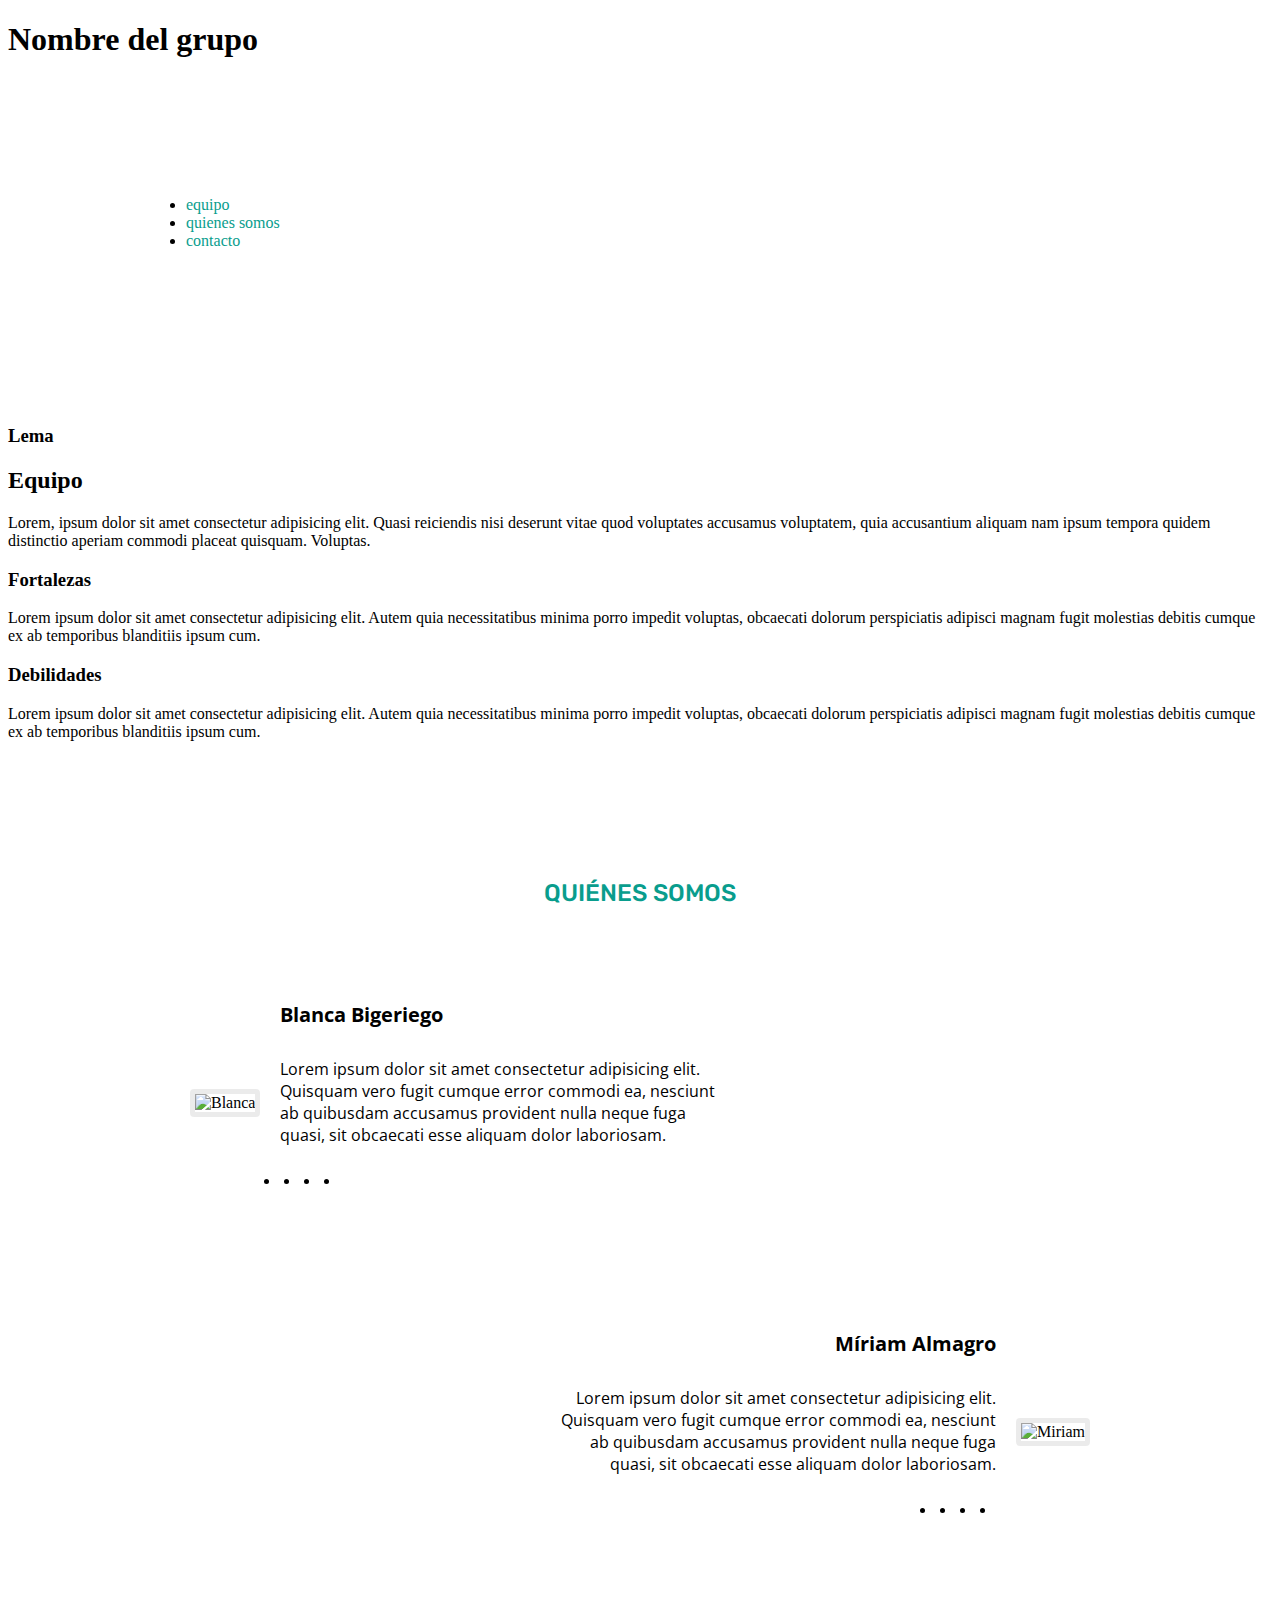
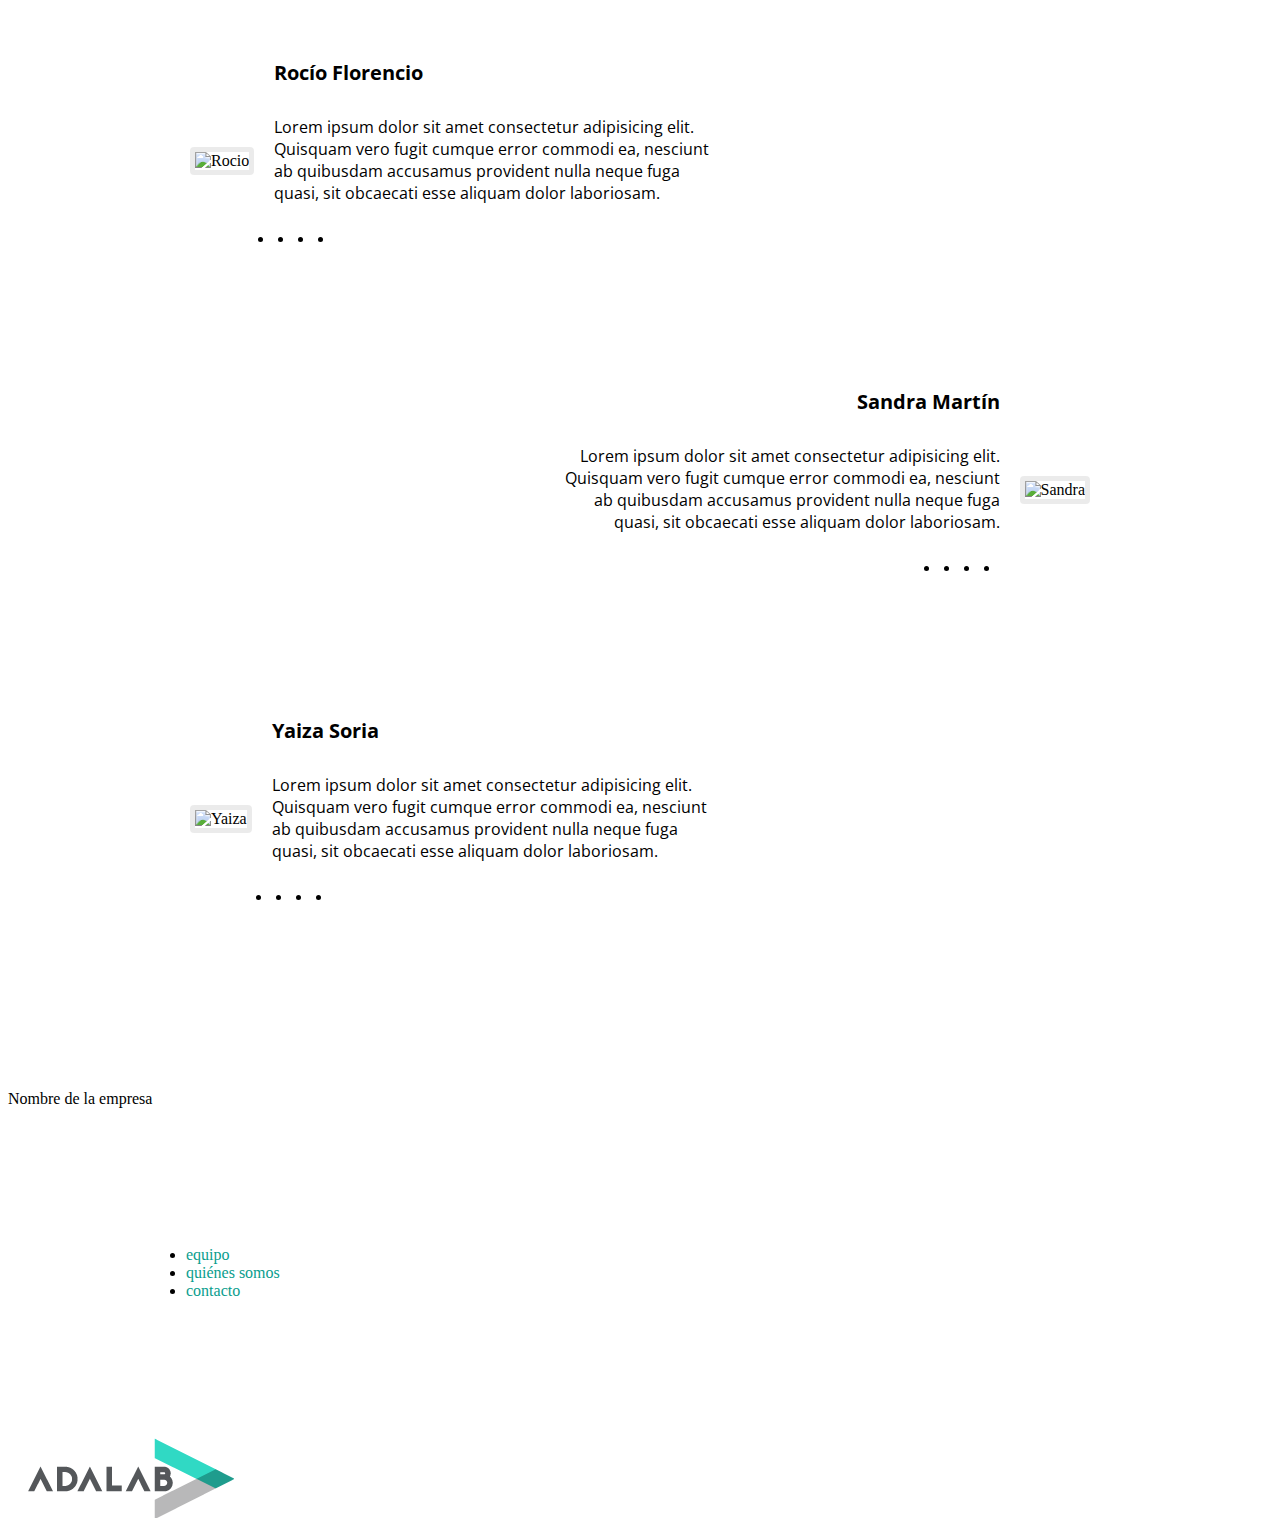
==== index.html @ 080df931 "responsive people section" ====
<!DOCTYPE html>
<html lang="es">

<head>
    <meta charset="UTF-8">
    <meta http-equiv="X-UA-Compatible" content="IE=edge">
    <meta name="viewport" content="width=device-width, initial-scale=1.0">
    <title>Stranger Coders</title>
    <link rel="stylesheet" href="./styles/reset.css">
    <link rel="stylesheet" href="./styles/main.css">
    <link rel="preconnect" href="https://fonts.googleapis.com">
    <link rel="preconnect" href="https://fonts.gstatic.com" crossorigin>
    <link href="https://fonts.googleapis.com/css2?family=Rubik:wght@500&display=swap" rel="stylesheet">
    <link href="https://fonts.googleapis.com/css2?family=Open+Sans:wght@300&family=Rubik:wght@500&display=swap" rel="stylesheet">
    <script src="https://kit.fontawesome.com/6d7b554f88.js" crossorigin="anonymous"></script>


</head>

<body>
    <header class="header">
        <h1 class="title">Nombre del grupo</h1>
        <nav class="menu">
            <ul class="container">
                <li class="item"><a href="" class="link">equipo</a></li>
                <li class="item"><a href="" class="link">quienes somos</a></li>
                <li class="item"><a href="" class="link">contacto</a></li>
            </ul>
        </nav>
    </header>

    <main class="main">
        <section class="hero">
            <img class="image-hero" src="" alt="">
            <h3 class="claim">Lema</h3>
        </section>

        <section class="team">
            <h2 class="title-team">Equipo</h2>
            <p class="text team-text">Lorem, ipsum dolor sit amet consectetur adipisicing elit. Quasi reiciendis nisi
                deserunt vitae quod
                voluptates accusamus voluptatem, quia accusantium aliquam nam ipsum tempora quidem distinctio aperiam
                commodi placeat quisquam. Voluptas.</p>
        </section>

        <section class="strengths-weaknesses">
            <section class="strengths">
                <h3 class="titlesw">Fortalezas</h3>
                <p class="text textsw">Lorem ipsum dolor sit amet consectetur adipisicing elit. Autem quia
                    necessitatibus minima porro
                    impedit
                    voluptas, obcaecati dolorum perspiciatis adipisci magnam fugit molestias debitis cumque ex ab
                    temporibus
                    blanditiis ipsum cum.</p>
            </section>

            <section class="weaknesses">
                <h3 class="titlesw">Debilidades</h3>
                <p class="text textsw">Lorem ipsum dolor sit amet consectetur adipisicing elit. Autem quia
                    necessitatibus minima porro
                    impedit
                    voluptas, obcaecati dolorum perspiciatis adipisci magnam fugit molestias debitis cumque ex ab
                    temporibus
                    blanditiis ipsum cum.</p>
            </section>
        </section>

        <section class="container people">
            <h2 class="title-people">QUIÉNES SOMOS</h2>
            <section class="person person-left">
                <div class="photo-container">
                    <img class="photo photo1" src="./images/photo-temp.jpg" alt="Blanca"></div>
                <div class="text-container">
                    <h3 class="name">Blanca Bigeriego</h3>
                    <p class="description">Lorem ipsum dolor sit amet consectetur adipisicing elit. Quisquam vero fugit
                    cumque error commodi
                    ea, nesciunt ab quibusdam accusamus provident nulla neque fuga quasi, sit obcaecati esse aliquam
                    dolor laboriosam.</p>
                    <ul class="socialmedia socialmedia-left">
                        <li class="item"><a class="link" href=""><i class="fa-brands fa-twitter"></i></a></li>
                        <li class="item"><a class="link" href=""><i class="fa-brands fa-linkedin-in"></i></a></li>
                        <li class="item"><a class="link" href=""><i class="fa-brands fa-github-alt"></i></a></li>
                        <li class="item"><a class="link" href=""><i class="fa-solid fa-envelope"></i></a></li>
                    </ul>
                </div>
            </section>

            <section class="person person-right">
                <div class="photo-container">
                    <img class="photo photo2" src="./images/photo-temp.jpg" alt="Miriam"></div>
                <div class="text-container">
                    <h3 class="name">Míriam Almagro</h3>
                    <p class="description">Lorem ipsum dolor sit amet consectetur adipisicing elit. Quisquam vero fugit
                    cumque error commodi
                    ea, nesciunt ab quibusdam accusamus provident nulla neque fuga quasi, sit obcaecati esse aliquam
                    dolor laboriosam.</p>
                    <ul class="socialmedia socialmedia-right">
                        <li class="item"><a class="link" href=""><i class="fa-brands fa-twitter"></i></a></li>
                        <li class="item"><a class="link" href=""><i class="fa-brands fa-linkedin-in"></i></a></li>
                        <li class="item"><a class="link" href=""><i class="fa-brands fa-github-alt"></i></a></li>
                        <li class="item"><a class="link" href=""><i class="fa-solid fa-envelope"></i></a></li>
                        </ul>                    
                </div>
            </section>

            <section class="person person-left">
                <div class="photo-container">
                    <img class="photo photo3" src="./images/photo-temp.jpg" alt="Rocio">
                </div>
                <div class="text-container">
                    <h3 class="name">Rocío Florencio</h3>
                    <p class="description">Lorem ipsum dolor sit amet consectetur adipisicing elit. Quisquam vero fugit
                    cumque error commodi
                    ea, nesciunt ab quibusdam accusamus provident nulla neque fuga quasi, sit obcaecati esse aliquam
                    dolor laboriosam.</p>
                    <ul class="socialmedia socialmedia-left">
                        <li class="item"><a class="link" href=""><i class="fa-brands fa-twitter"></i></a></li>
                        <li class="item"><a class="link" href=""><i class="fa-brands fa-linkedin-in"></i></a></li>
                        <li class="item"><a class="link" href=""><i class="fa-brands fa-github-alt"></i></a></li>
                        <li class="item"><a class="link" href=""><i class="fa-solid fa-envelope"></i></a></li>
                    </ul>
                </div>
            </section>

            <section class="person person-right">
                <div class="photo-container">
                    <img class="photo photo4" src="./images/photo-temp.jpg" alt="Sandra">
                </div>
                <div class="text-container">
                    <h3 class="name">Sandra Martín</h3>
                    <p class="description">Lorem ipsum dolor sit amet consectetur adipisicing elit. Quisquam vero fugit
                    cumque error commodi
                    ea, nesciunt ab quibusdam accusamus provident nulla neque fuga quasi, sit obcaecati esse aliquam
                    dolor laboriosam.</p>
                    <ul class="socialmedia socialmedia-right">
                        <li class="item"><a class="link" href=""><i class="fa-brands fa-twitter"></i></a></li>
                        <li class="item"><a class="link" href=""><i class="fa-brands fa-linkedin-in"></i></a></li>
                        <li class="item"><a class="link" href=""><i class="fa-brands fa-github-alt"></i></a></li>
                        <li class="item"><a class="link" href=""><i class="fa-solid fa-envelope"></i></a></li>
                    </ul>
                </div>
            </section>
            
            <section class="person person-left">
                <div class="photo-container">
                    <img class="photo photo5" src="./images/photo-temp.jpg" alt="Yaiza">
                </div>
                <div class="text-container">
                    <h3 class="name">Yaiza Soria</h3>
                    <p class="description">Lorem ipsum dolor sit amet consectetur adipisicing elit. Quisquam vero fugit
                    cumque error commodi
                    ea, nesciunt ab quibusdam accusamus provident nulla neque fuga quasi, sit obcaecati esse aliquam
                    dolor laboriosam.</p>                
                    <ul class="socialmedia socialmedia-left">
                        <li class="item"><a class="link" href=""><i class="fa-brands fa-twitter"></i></a></li>
                        <li class="item"><a class="link" href=""><i class="fa-brands fa-linkedin-in"></i></a></li>
                        <li class="item"><a class="link" href=""><i class="fa-brands fa-github-alt"></i></a></li>
                        <li class="item"><a class="link" href=""><i class="fa-solid fa-envelope"></i></a></li>
                    </ul>                
                </div>
            </section>
        </section>

    </main>

    <footer class="footer">
        <p class="company-name">Nombre de la empresa</p>
        <nav class="menu">
            <ul class="container">
                <li class="item"><a href="" class="link">equipo</a></li>
                <li class="item"><a href="" class="link">quiénes somos</a></li>
                <li class="item"><a href="" class="link">contacto</a></li>
            </ul>
        </nav>
        <img class="logo" src="./images/logo-adalab.png" alt="Logo Adalab">

    </footer>
</body>


</html>
---- styles/main.css ----
:root{
--dark-green: #099d8d;
--light-green: #14d9c4;

}

.container{
    margin: 1.875rem 0.9375rem;
    max-width: 100vw;
}

.title-people{
    color: var(--dark-green);
    font-size: 1.5rem;
    font-weight: 500;
    text-align: center;
    font-family: 'rubik', sans-serif;
    margin: 1.25rem 0;
}

.person{
    display: flex;
    flex-direction: column;
    align-items: center;
    text-align: center;
}

.person .photo{
    height: 11.25rem;
    width: 11.25rem;
    border: solid 0.3125rem rgba(0, 0, 0, 0.08);
    border-radius: 0.25rem;
}

.photo-container{
    padding-top: 1.25rem;
}

.people .name{
    font-family: 'Open Sans', sans-serif;
    font-size: 1.25rem;
    font-weight: bold;
    padding: 0.625rem 0;
}

.person .description{
    padding: 0 0.3125rem;
    font-family: 'Open Sans', sans-serif;  
    max-width: 290px;  
}

.socialmedia{
    display: flex;
    flex-direction: row;
    justify-content: center;
    padding: 0.625rem 0;
    gap: 1.25rem;
}

.link{
color: var(--dark-green);
text-decoration: none;
}

@media all and (min-width: 768px){
    
    .person-left{
        display: flex;
        flex-direction: row;
        margin: 2.75rem;
        text-align: left;
        
    }

    .person-right{
        display: flex;
        flex-direction: row-reverse;
        justify-content: flex-start;
        margin: 2.75rem;
        text-align: right;
        
    }
    
    .text-container{
        padding: 1.25rem;
    }

    .socialmedia-left{
        justify-content: flex-start;
    }

    .socialmedia-right{
        justify-content: flex-end;
    }

    .person .description{
        padding: 0;
        max-width: 27.4375rem;
}
    .container{
        margin: 2.8125rem;
    }
}

@media all and (min-width: 1200px){
    .people{
        margin: 0 8.625rem;
        
}
    .person .description{
        max-width: 27.4375rem;
        padding: 0;
    }

    .container{
        margin: 8.625rem;
    }
}
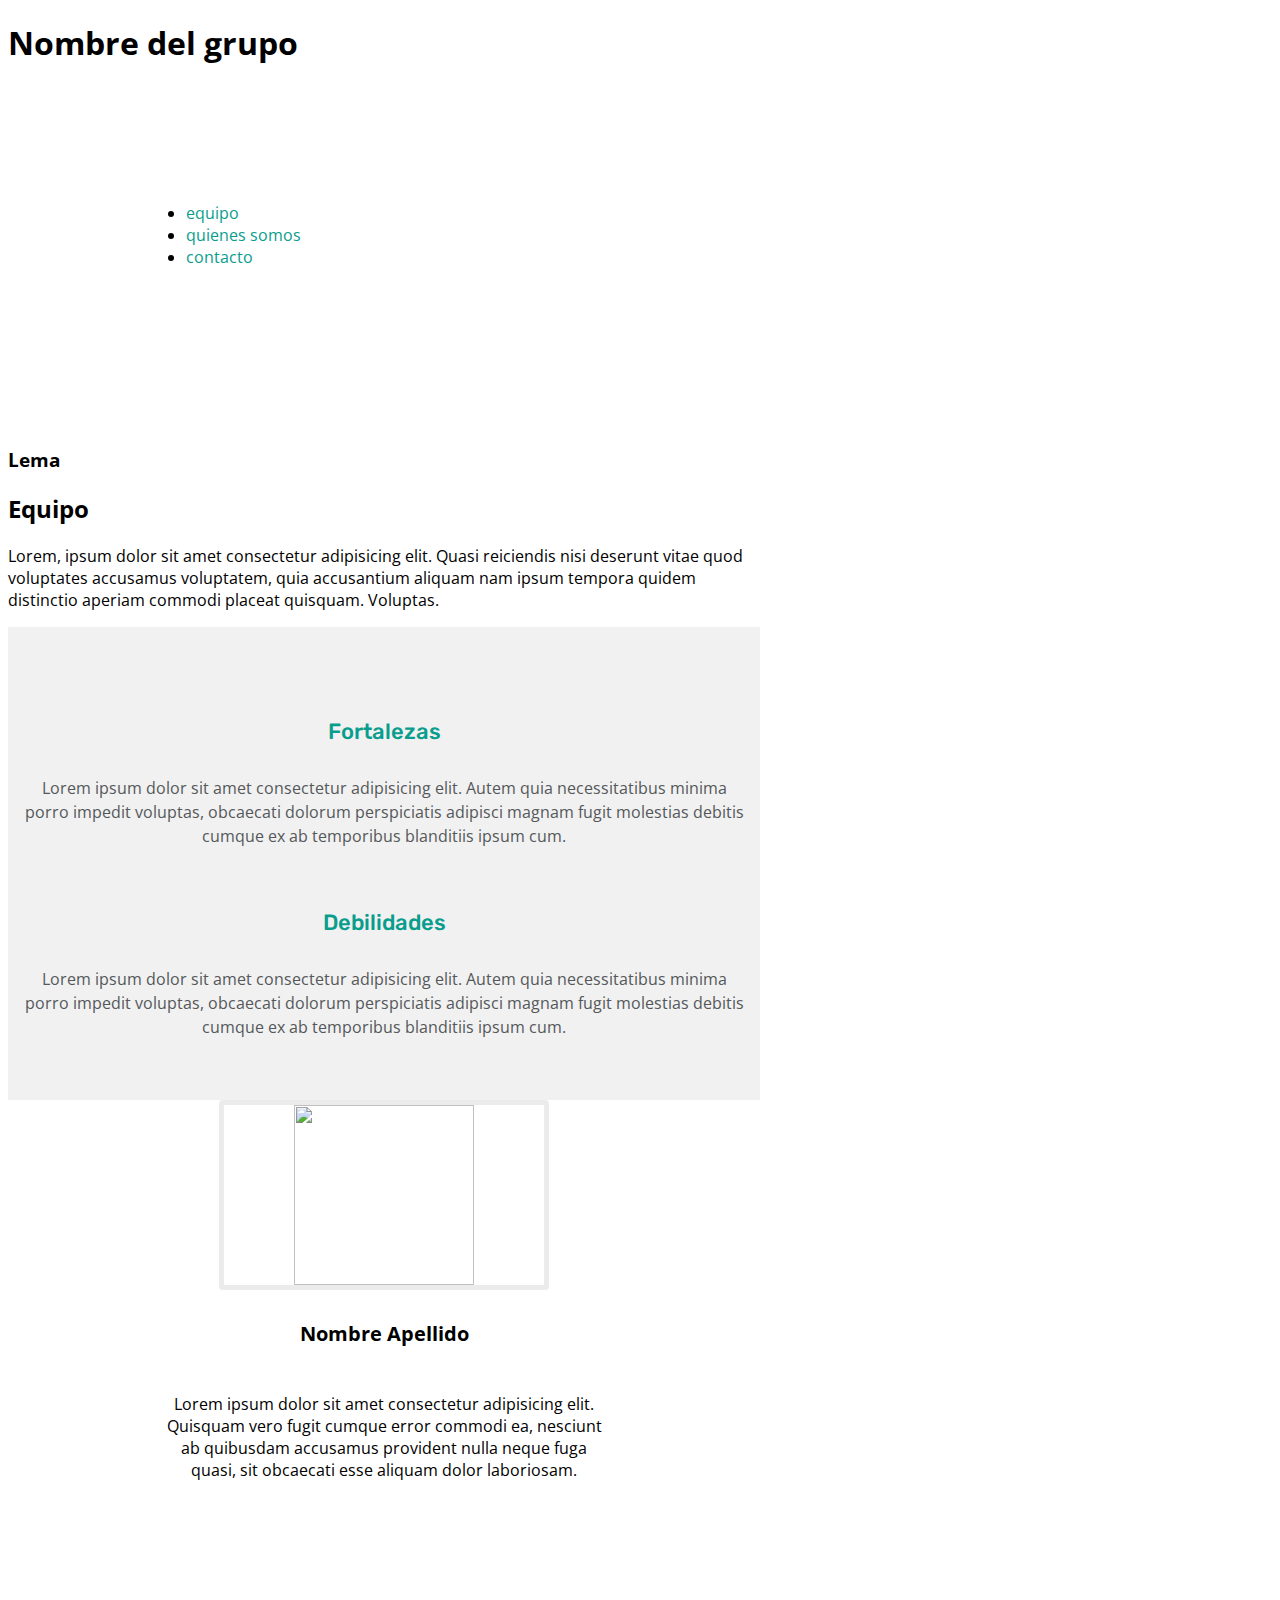
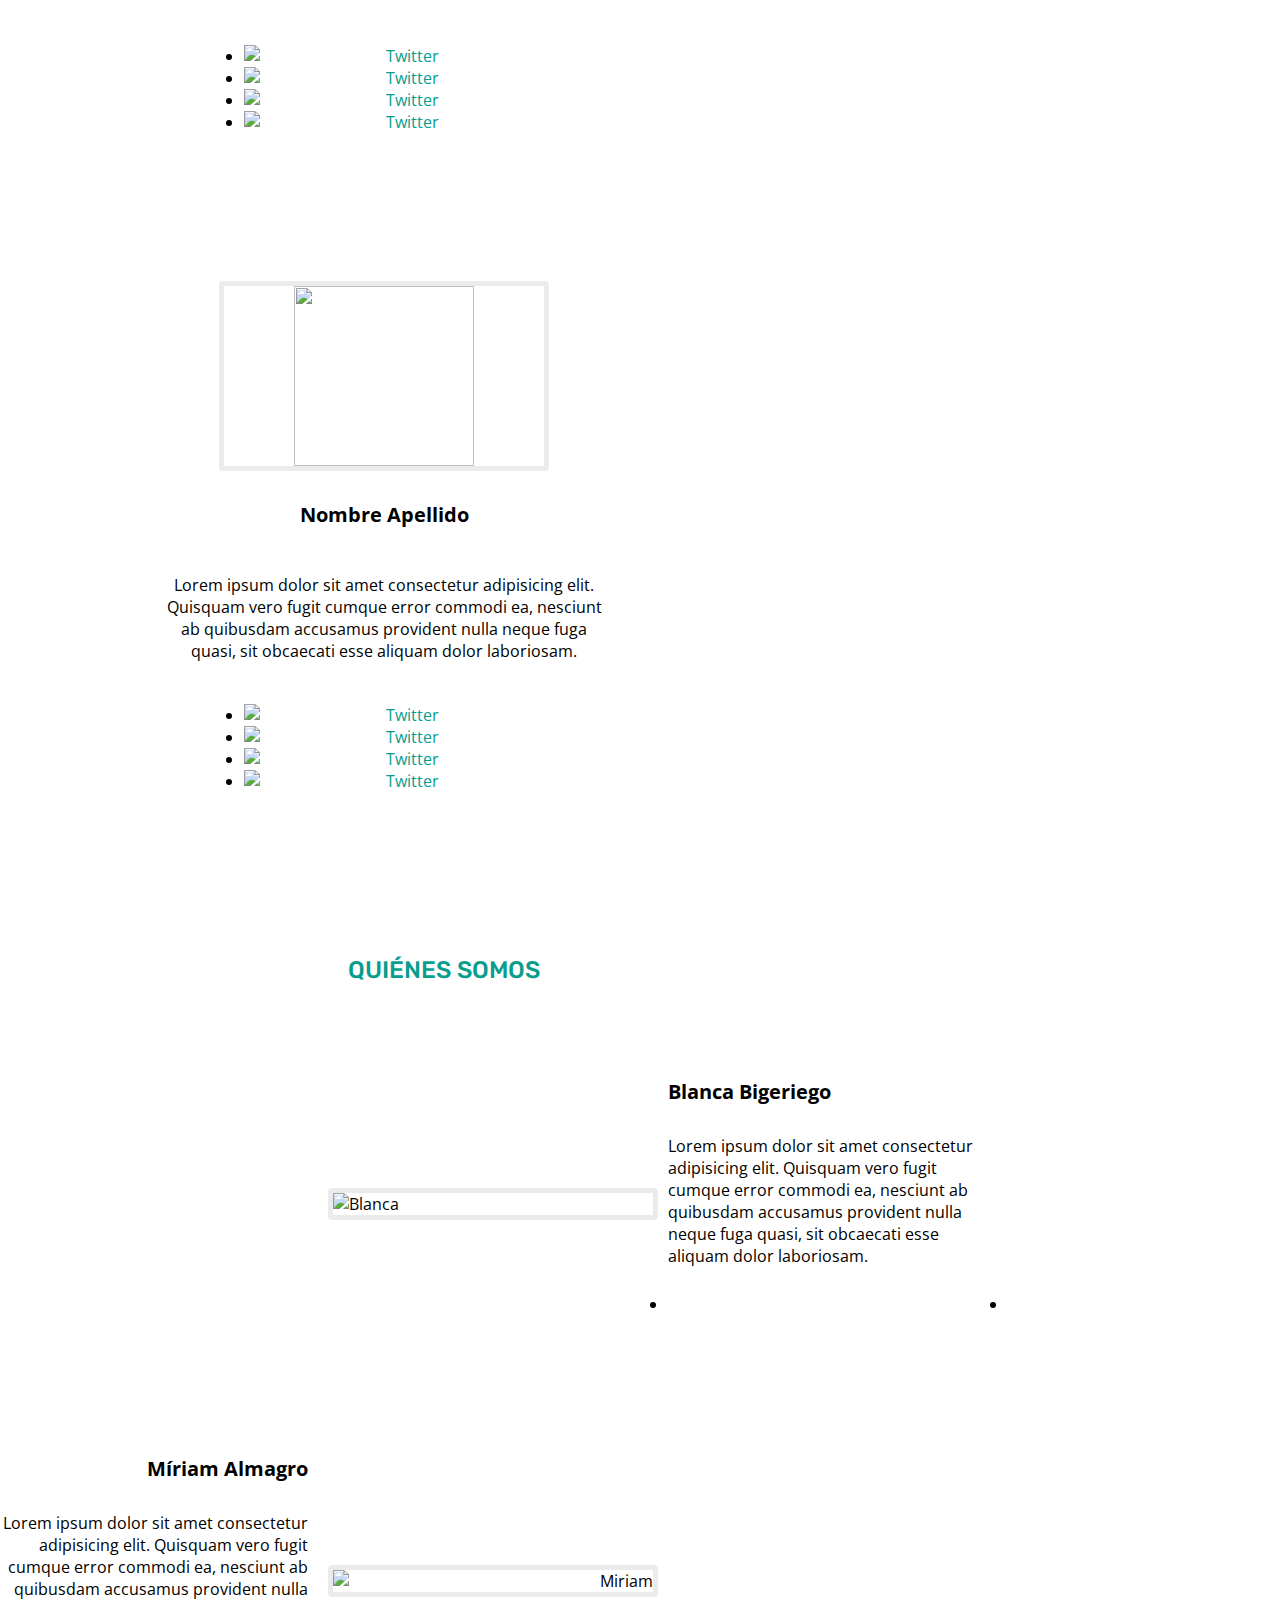
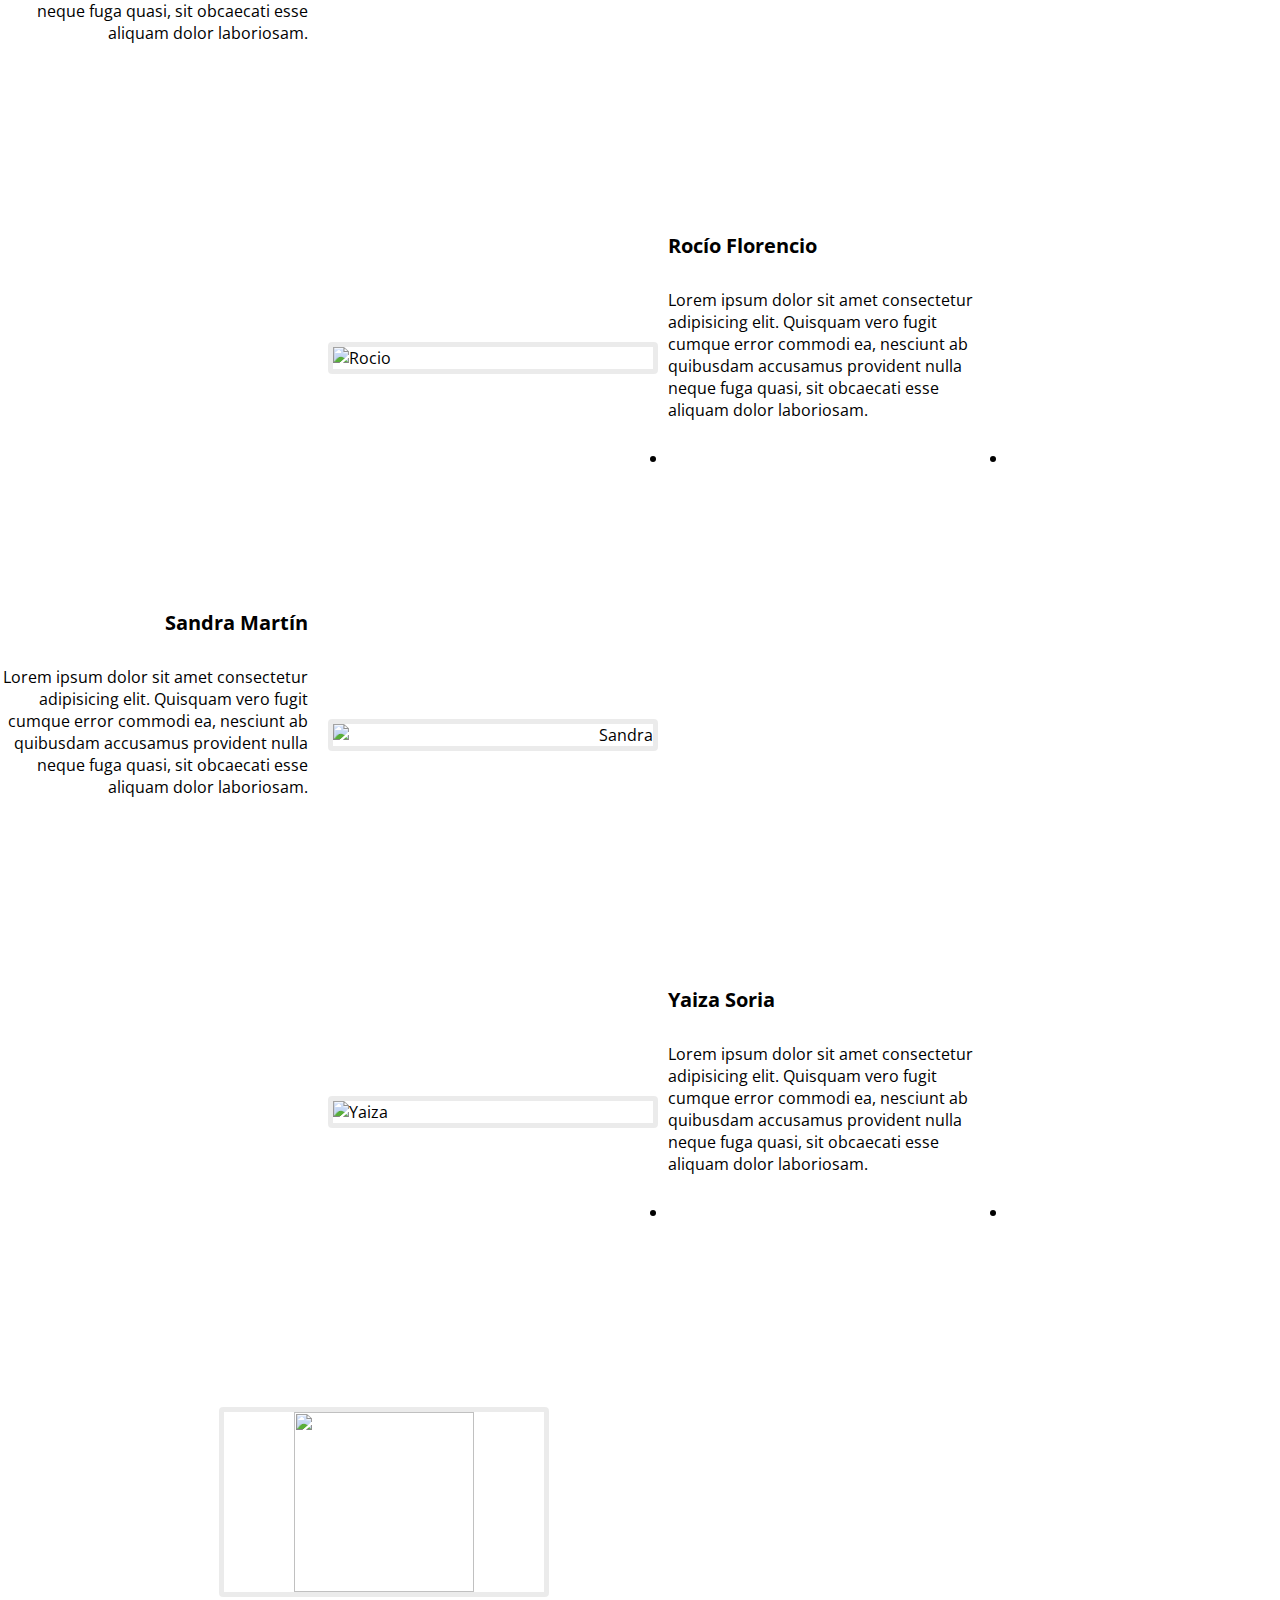
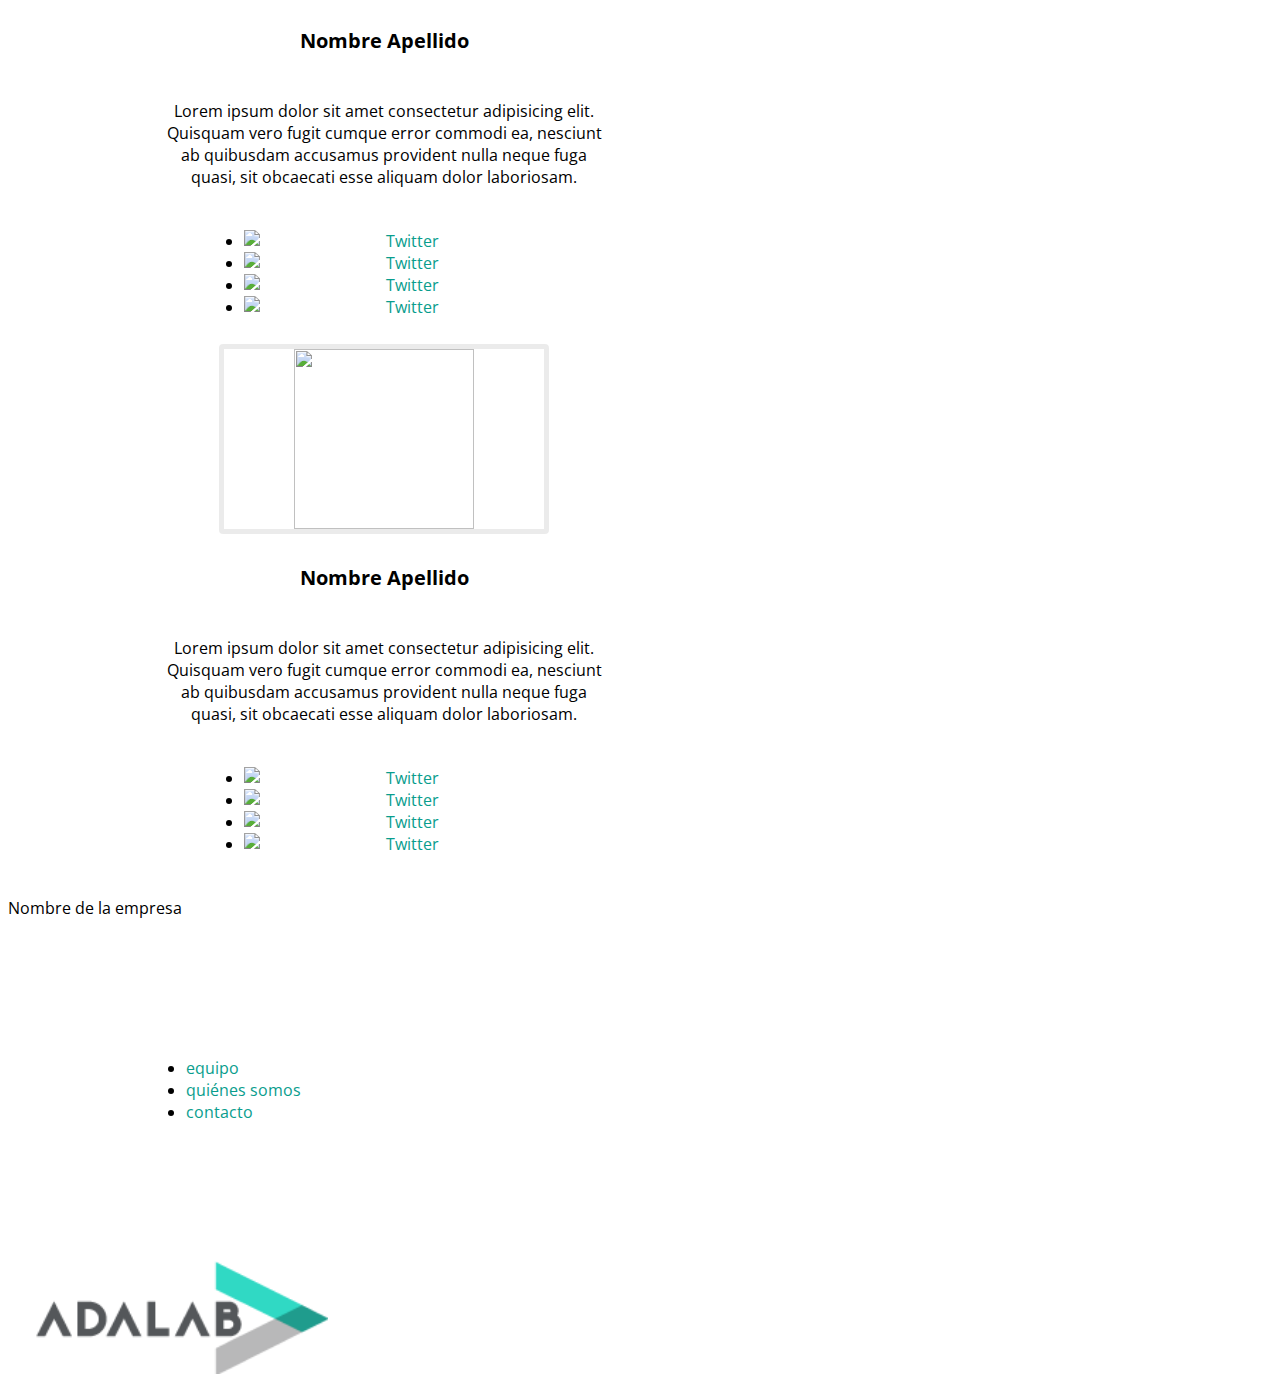
==== commit 14b461a3: "responsive people section" ====
--- a/index.html
+++ b/index.html
@@ -1,68 +1,131 @@
 <!DOCTYPE html>
 <html lang="es">
-
-<head>
-    <meta charset="UTF-8">
-    <meta http-equiv="X-UA-Compatible" content="IE=edge">
-    <meta name="viewport" content="width=device-width, initial-scale=1.0">
+  <head>
+    <meta charset="UTF-8" />
+    <meta http-equiv="X-UA-Compatible" content="IE=edge" />
+    <meta name="viewport" content="width=device-width, initial-scale=1.0" />
     <title>Stranger Coders</title>
-    <link rel="stylesheet" href="./styles/reset.css">
-    <link rel="stylesheet" href="./styles/main.css">
-    <link rel="preconnect" href="https://fonts.googleapis.com">
-    <link rel="preconnect" href="https://fonts.gstatic.com" crossorigin>
-    <link href="https://fonts.googleapis.com/css2?family=Rubik:wght@500&display=swap" rel="stylesheet">
-    <link href="https://fonts.googleapis.com/css2?family=Open+Sans:wght@300&family=Rubik:wght@500&display=swap" rel="stylesheet">
-    <script src="https://kit.fontawesome.com/6d7b554f88.js" crossorigin="anonymous"></script>
-
-
-</head>
-
-<body>
+    <link rel="stylesheet" href="./styles/reset.css" />
+    <link rel="stylesheet" href="./styles/main.css" />
+    <link rel="preconnect" href="https://fonts.googleapis.com" />
+    <link rel="preconnect" href="https://fonts.gstatic.com" crossorigin />
+    <link
+      href="https://fonts.googleapis.com/css2?family=Rubik:wght@500&display=swap"
+      rel="stylesheet"
+    />
+    <link
+      href="https://fonts.googleapis.com/css2?family=Open+Sans:wght@300&family=Rubik:wght@500&display=swap"
+      rel="stylesheet"
+    />
+    <script
+      src="https://kit.fontawesome.com/6d7b554f88.js"
+      crossorigin="anonymous"
+    ></script>
+  </head>
+
+  <body>
     <header class="header">
-        <h1 class="title">Nombre del grupo</h1>
-        <nav class="menu">
+      <h1 class="title">Nombre del grupo</h1>
+      <nav class="menu">
+        <ul class="container">
+          <li class="item"><a href="" class="link">equipo</a></li>
+          <li class="item"><a href="" class="link">quienes somos</a></li>
+          <li class="item"><a href="" class="link">contacto</a></li>
+        </ul>
+      </nav>
+    </header>
+
+    <main class="main">
+      <section class="hero">
+        <img class="image-hero" src="" alt="" />
+        <h3 class="claim">Lema</h3>
+      </section>
+
+      <section class="team">
+        <h2 class="title-team">Equipo</h2>
+        <p class="text team-text">
+          Lorem, ipsum dolor sit amet consectetur adipisicing elit. Quasi
+          reiciendis nisi deserunt vitae quod voluptates accusamus voluptatem,
+          quia accusantium aliquam nam ipsum tempora quidem distinctio aperiam
+          commodi placeat quisquam. Voluptas.
+        </p>
+      </section>
+
+      <section class="strengths-weaknesses">
+        <section class="strengths">
+          <h3 class="titlesw">Fortalezas</h3>
+          <p class="text textsw">
+            Lorem ipsum dolor sit amet consectetur adipisicing elit. Autem quia
+            necessitatibus minima porro impedit voluptas, obcaecati dolorum
+            perspiciatis adipisci magnam fugit molestias debitis cumque ex ab
+            temporibus blanditiis ipsum cum.
+          </p>
+        </section>
+
+        <section class="weaknesses">
+          <h3 class="titlesw">Debilidades</h3>
+          <p class="text textsw">
+            Lorem ipsum dolor sit amet consectetur adipisicing elit. Autem quia
+            necessitatibus minima porro impedit voluptas, obcaecati dolorum
+            perspiciatis adipisci magnam fugit molestias debitis cumque ex ab
+            temporibus blanditiis ipsum cum.
+          </p>
+        </section>
+      </section>
+
+      <section class="people">
+        <section class="person">
+          <img class="photo photo1" src="" alt="" />
+          <h3 class="name">Nombre Apellido</h3>
+          <p class="description">
+            Lorem ipsum dolor sit amet consectetur adipisicing elit. Quisquam
+            vero fugit cumque error commodi ea, nesciunt ab quibusdam accusamus
+            provident nulla neque fuga quasi, sit obcaecati esse aliquam dolor
+            laboriosam.
+          </p>
+          <nav class="socialmedia">
             <ul class="container">
-                <li class="item"><a href="" class="link">equipo</a></li>
-                <li class="item"><a href="" class="link">quienes somos</a></li>
-                <li class="item"><a href="" class="link">contacto</a></li>
-            </ul>
-        </nav>
-    </header>
-
-    <main class="main">
-        <section class="hero">
-            <img class="image-hero" src="" alt="">
-            <h3 class="claim">Lema</h3>
-        </section>
-
-        <section class="team">
-            <h2 class="title-team">Equipo</h2>
-            <p class="text team-text">Lorem, ipsum dolor sit amet consectetur adipisicing elit. Quasi reiciendis nisi
-                deserunt vitae quod
-                voluptates accusamus voluptatem, quia accusantium aliquam nam ipsum tempora quidem distinctio aperiam
-                commodi placeat quisquam. Voluptas.</p>
-        </section>
-
-        <section class="strengths-weaknesses">
-            <section class="strengths">
-                <h3 class="titlesw">Fortalezas</h3>
-                <p class="text textsw">Lorem ipsum dolor sit amet consectetur adipisicing elit. Autem quia
-                    necessitatibus minima porro
-                    impedit
-                    voluptas, obcaecati dolorum perspiciatis adipisci magnam fugit molestias debitis cumque ex ab
-                    temporibus
-                    blanditiis ipsum cum.</p>
-            </section>
-
-            <section class="weaknesses">
-                <h3 class="titlesw">Debilidades</h3>
-                <p class="text textsw">Lorem ipsum dolor sit amet consectetur adipisicing elit. Autem quia
-                    necessitatibus minima porro
-                    impedit
-                    voluptas, obcaecati dolorum perspiciatis adipisci magnam fugit molestias debitis cumque ex ab
-                    temporibus
-                    blanditiis ipsum cum.</p>
-            </section>
+              <li class="item">
+                <a class="link" href=""><img src="" alt="Twitter" /></a>
+              </li>
+              <li class="item">
+                <a class="link" href=""><img src="" alt="Twitter" /></a>
+              </li>
+              <li class="item">
+                <a class="link" href=""><img src="" alt="Twitter" /></a>
+              </li>
+              <li class="item">
+                <a class="link" href=""><img src="" alt="Twitter" /></a>
+              </li>
+            </ul>
+          </nav>
+        </section>
+
+        <section class="person">
+          <img class="photo photo2" src="" alt="" />
+          <h3 class="name">Nombre Apellido</h3>
+          <p class="description">
+            Lorem ipsum dolor sit amet consectetur adipisicing elit. Quisquam
+            vero fugit cumque error commodi ea, nesciunt ab quibusdam accusamus
+            provident nulla neque fuga quasi, sit obcaecati esse aliquam dolor
+            laboriosam.
+          </p>
+          <nav class="socialmedia">
+            <ul cla="container">
+              <li class="item">
+                <a class="link" href=""><img src="" alt="Twitter" /></a>
+              </li>
+              <li class="item">
+                <a class="link" href=""><img src="" alt="Twitter" /></a>
+              </li>
+              <li class="item">
+                <a class="link" href=""><img src="" alt="Twitter" /></a>
+              </li>
+              <li class="item">
+                <a class="link" href=""><img src="" alt="Twitter" /></a>
+              </li>
+            </ul>
+          </nav>
         </section>
 
         <section class="container people">
@@ -160,22 +223,71 @@
                 </div>
             </section>
         </section>
-
+        <section class="person">
+          <img class="photo photo4" src="" alt="" />
+          <h3 class="name">Nombre Apellido</h3>
+          <p class="description">
+            Lorem ipsum dolor sit amet consectetur adipisicing elit. Quisquam
+            vero fugit cumque error commodi ea, nesciunt ab quibusdam accusamus
+            provident nulla neque fuga quasi, sit obcaecati esse aliquam dolor
+            laboriosam.
+          </p>
+          <nav class="socialmedia">
+            <ul cla="container">
+              <li class="item">
+                <a class="link" href=""><img src="" alt="Twitter" /></a>
+              </li>
+              <li class="item">
+                <a class="link" href=""><img src="" alt="Twitter" /></a>
+              </li>
+              <li class="item">
+                <a class="link" href=""><img src="" alt="Twitter" /></a>
+              </li>
+              <li class="item">
+                <a class="link" href=""><img src="" alt="Twitter" /></a>
+              </li>
+            </ul>
+          </nav>
+        </section>
+        <section class="person">
+          <img class="photo photo5" src="" alt="" />
+          <h3 class="name">Nombre Apellido</h3>
+          <p class="description">
+            Lorem ipsum dolor sit amet consectetur adipisicing elit. Quisquam
+            vero fugit cumque error commodi ea, nesciunt ab quibusdam accusamus
+            provident nulla neque fuga quasi, sit obcaecati esse aliquam dolor
+            laboriosam.
+          </p>
+          <nav class="socialmedia">
+            <ul cla="container">
+              <li class="item">
+                <a class="link" href=""><img src="" alt="Twitter" /></a>
+              </li>
+              <li class="item">
+                <a class="link" href=""><img src="" alt="Twitter" /></a>
+              </li>
+              <li class="item">
+                <a class="link" href=""><img src="" alt="Twitter" /></a>
+              </li>
+              <li class="item">
+                <a class="link" href=""><img src="" alt="Twitter" /></a>
+              </li>
+            </ul>
+          </nav>
+        </section>
+      </section>
     </main>
 
     <footer class="footer">
-        <p class="company-name">Nombre de la empresa</p>
-        <nav class="menu">
-            <ul class="container">
-                <li class="item"><a href="" class="link">equipo</a></li>
-                <li class="item"><a href="" class="link">quiénes somos</a></li>
-                <li class="item"><a href="" class="link">contacto</a></li>
-            </ul>
-        </nav>
-        <img class="logo" src="./images/logo-adalab.png" alt="Logo Adalab">
-
+      <p class="company-name">Nombre de la empresa</p>
+      <nav class="menu">
+        <ul class="container">
+          <li class="item"><a href="" class="link">equipo</a></li>
+          <li class="item"><a href="" class="link">quiénes somos</a></li>
+          <li class="item"><a href="" class="link">contacto</a></li>
+        </ul>
+      </nav>
+      <img class="logo" src="./images/logo-adalab.png" alt="Logo Adalab" />
     </footer>
-</body>
-
-
-</html>+  </body>
+</html>
--- a/styles/main.css
+++ b/styles/main.css
@@ -1,3 +1,46 @@
+*{
+    min-width: 320px;
+    max-width: 768px;
+}
+
+html{
+  font-family: "Open Sans", sans-serif;  
+}
+
+
+
+
+
+.main .strengths-weaknesses{
+    background-color: hsl(240, 1%, 72%, 20%);
+    padding: 30px 15px 45px 15px;
+   
+    
+    
+}
+
+.main .titlesw{
+    color: #099d8d;
+    font-size: 22px;
+    font-family: 'Rubik', sans-serif;
+    text-align: center;
+    font-weight: 500;
+    line-height: 45px;
+    padding-top: 30px;
+    
+
+}
+
+
+
+.main .textsw{
+    
+    font-size: 16px;
+    line-height: 24px;
+    color: #54585a;
+    text-align: center;
+
+}
 :root{
 --dark-green: #099d8d;
 --light-green: #14d9c4;
@@ -115,4 +158,4 @@
     .container{
         margin: 8.625rem;
     }
-}+}
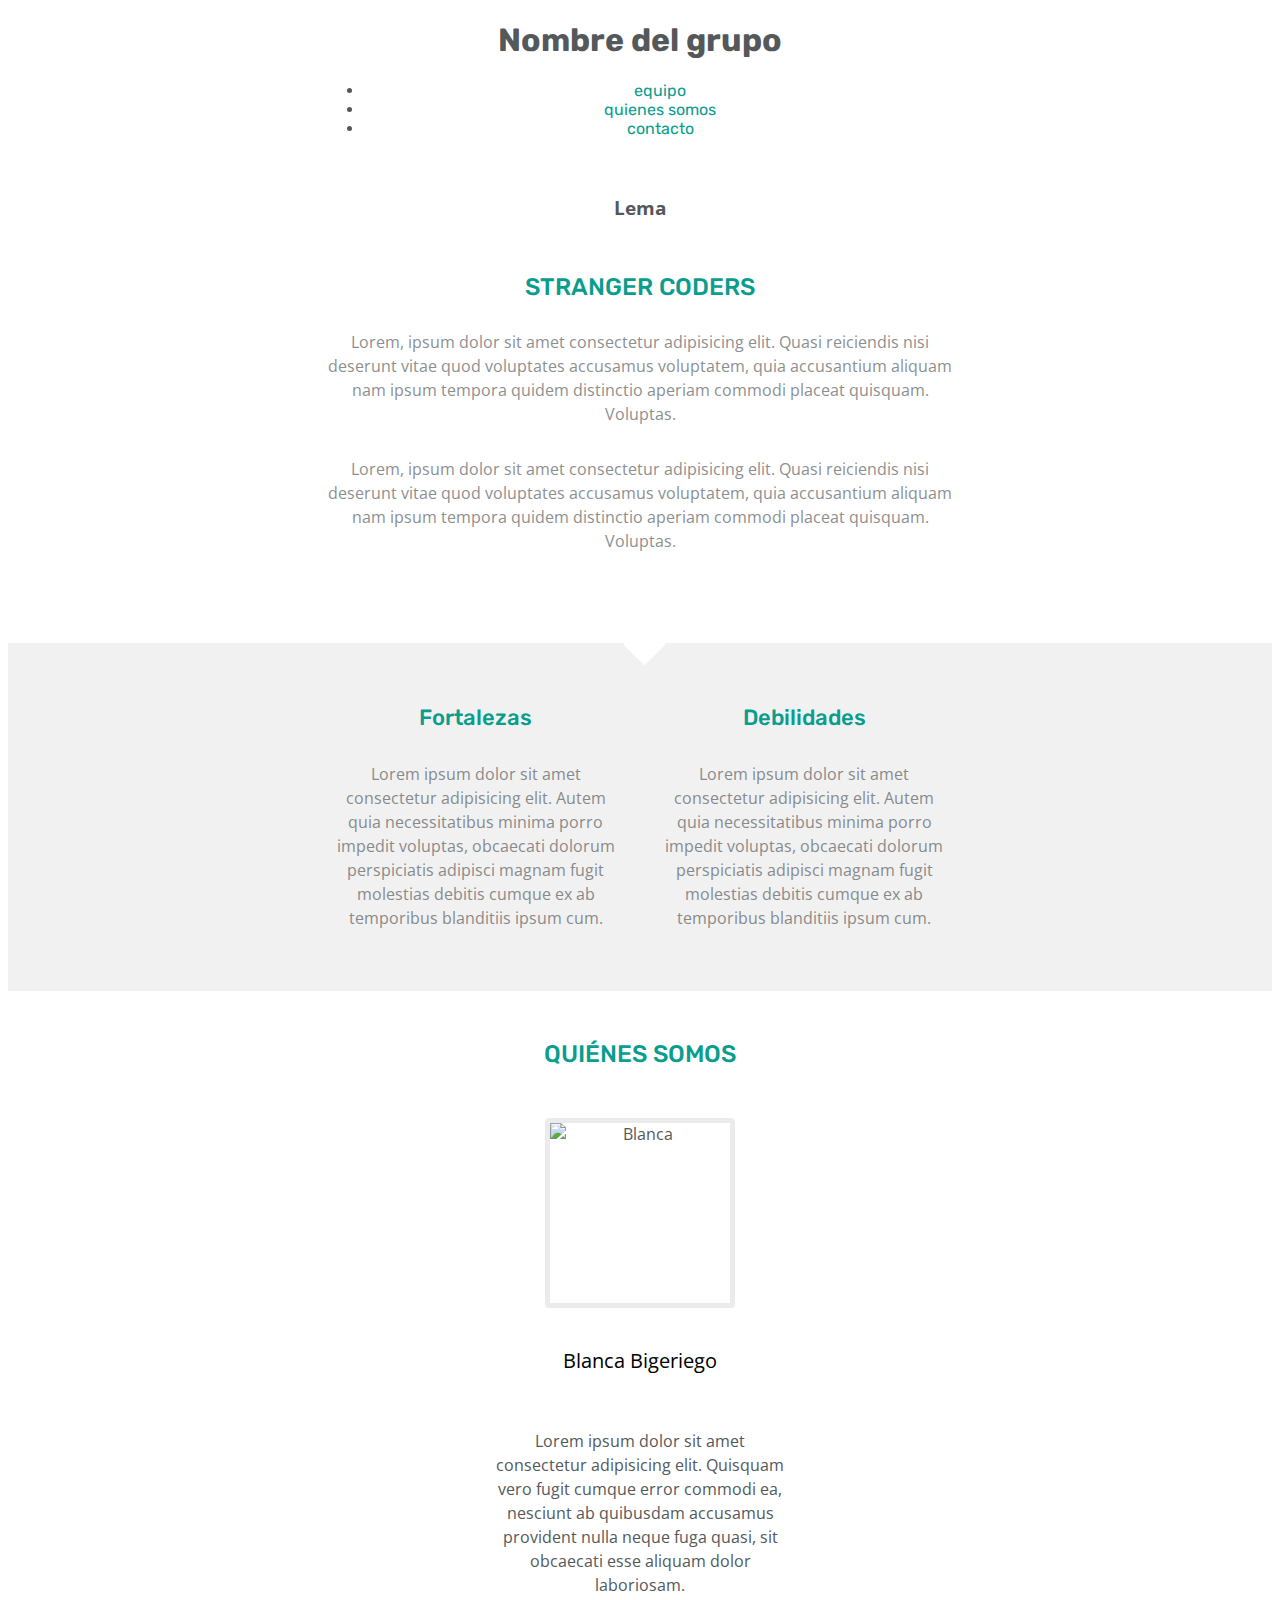
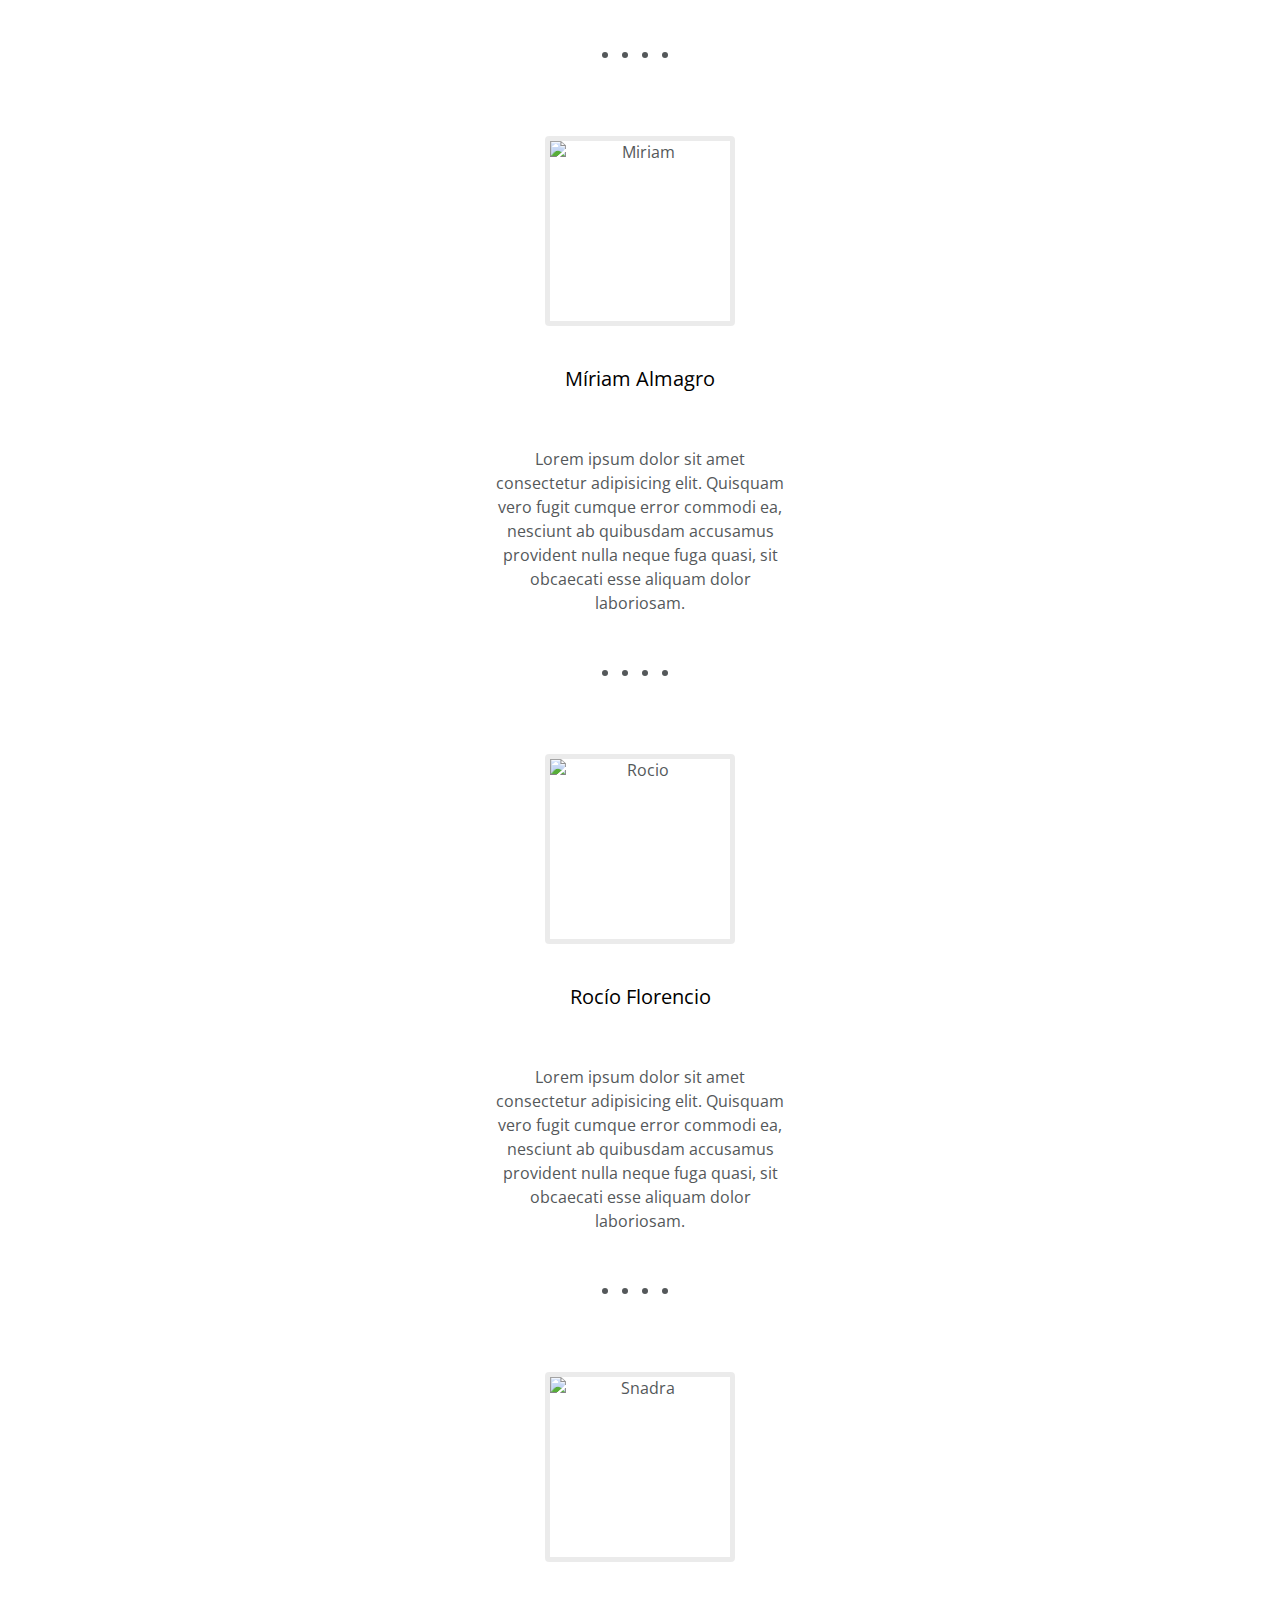
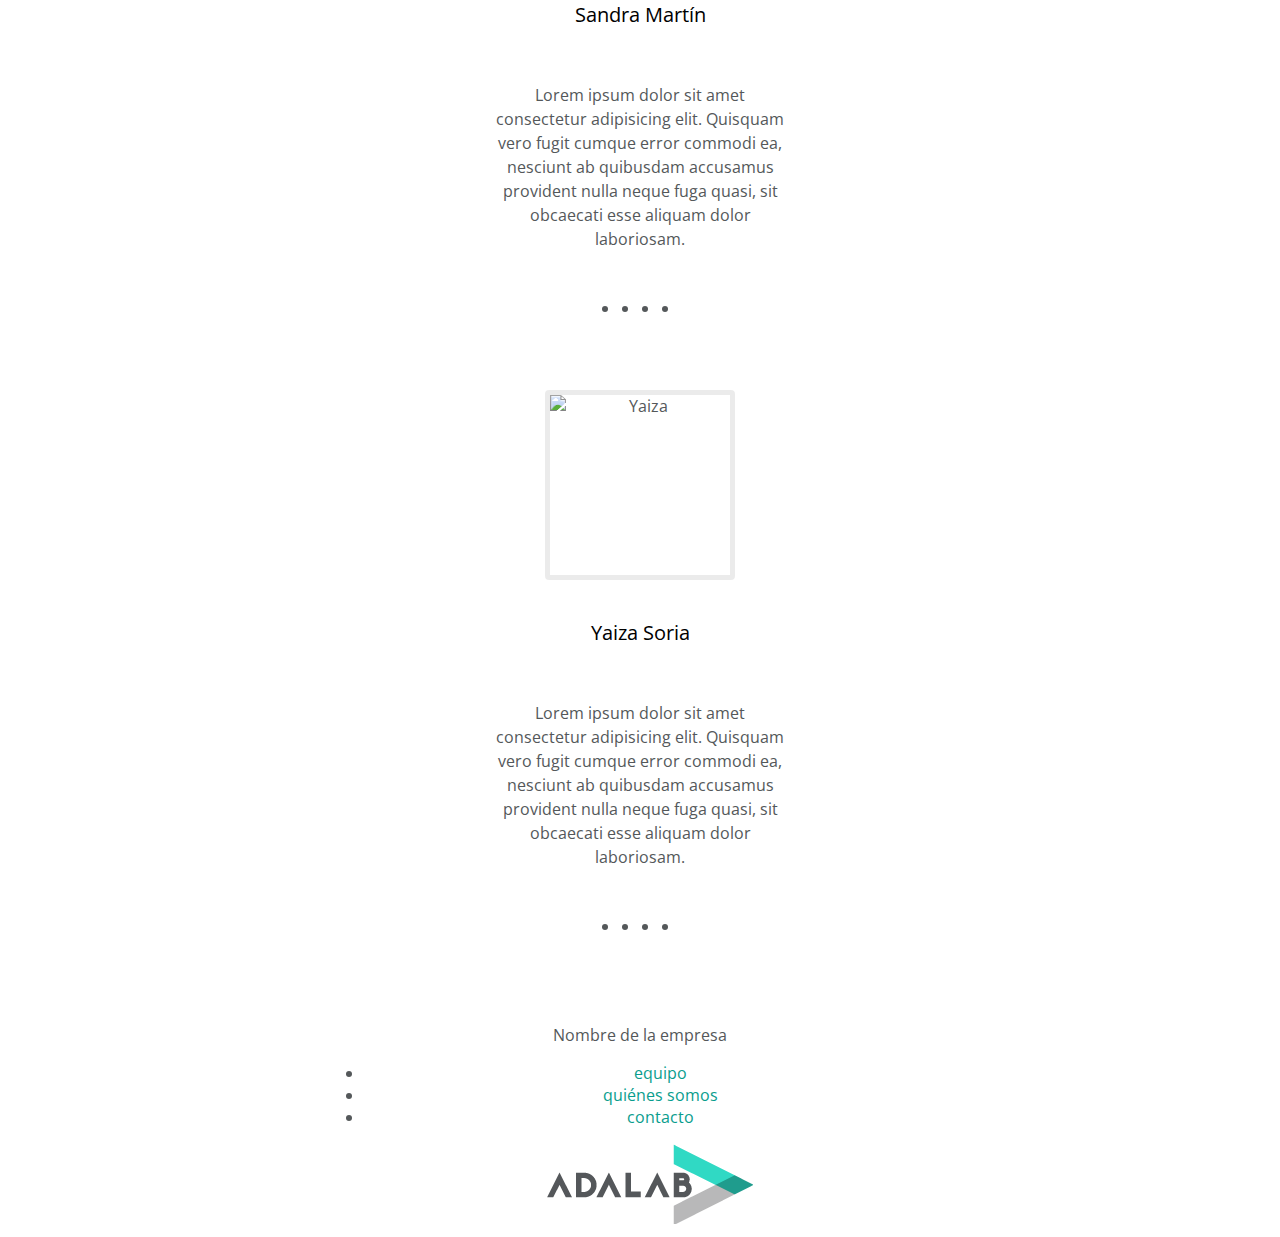
==== commit 8d1464ea: "Parte Sandra, Blanca (con repsonsive incluido) y Miriam (sin responsive aún)  merged" ====
--- a/index.html
+++ b/index.html
@@ -1,293 +1,201 @@
 <!DOCTYPE html>
 <html lang="es">
-  <head>
+
+<head>
     <meta charset="UTF-8" />
     <meta http-equiv="X-UA-Compatible" content="IE=edge" />
     <meta name="viewport" content="width=device-width, initial-scale=1.0" />
     <title>Stranger Coders</title>
-    <link rel="stylesheet" href="./styles/reset.css" />
-    <link rel="stylesheet" href="./styles/main.css" />
-    <link rel="preconnect" href="https://fonts.googleapis.com" />
-    <link rel="preconnect" href="https://fonts.gstatic.com" crossorigin />
+    <link rel="stylesheet" href="./styles/reset.css">
+    <link rel="stylesheet" href="./styles/main.css">
+    <link rel="preconnect" href="https://fonts.googleapis.com">
+    <link rel="preconnect" href="https://fonts.gstatic.com" crossorigin>
     <link
-      href="https://fonts.googleapis.com/css2?family=Rubik:wght@500&display=swap"
-      rel="stylesheet"
-    />
+        href="https://fonts.googleapis.com/css2?family=Big+Shoulders+Display:wght@700&family=Open+Sans:ital,wght@0,300;0,400;0,500;0,600;0,700;0,800;1,300;1,400;1,500;1,600;1,700;1,800&display=swap"
+        rel="stylesheet">
     <link
-      href="https://fonts.googleapis.com/css2?family=Open+Sans:wght@300&family=Rubik:wght@500&display=swap"
-      rel="stylesheet"
-    />
-    <script
-      src="https://kit.fontawesome.com/6d7b554f88.js"
-      crossorigin="anonymous"
-    ></script>
-  </head>
-
-  <body>
-    <header class="header">
-      <h1 class="title">Nombre del grupo</h1>
-      <nav class="menu">
-        <ul class="container">
-          <li class="item"><a href="" class="link">equipo</a></li>
-          <li class="item"><a href="" class="link">quienes somos</a></li>
-          <li class="item"><a href="" class="link">contacto</a></li>
-        </ul>
-      </nav>
+        href="https://fonts.googleapis.com/css2?family=Rubik:ital,wght@0,300;0,400;0,500;0,600;0,700;0,800;0,900;1,300;1,400;1,500;1,600;1,700;1,800;1,900&display=swap"
+        rel="stylesheet">
+    <script src="https://kit.fontawesome.com/9e21a44317.js" crossorigin="anonymous"></script>
+</head>
+
+<body>
+    <header class=" header">
+        <div class="contain">
+            <h1 class="hightlight title">Nombre del grupo</h1>
+            <nav class="menu">
+                <ul class="container">
+                    <li class="item hightlight"><a href="#" class="link">equipo</a></li>
+                    <li class="item hightlight"><a href="#" class="link">quienes somos</a></li>
+                    <li class="item hightlight"><a href="#" class="link">contacto</a></li>
+                </ul>
+            </nav>
+        </div>
     </header>
 
     <main class="main">
-      <section class="hero">
-        <img class="image-hero" src="" alt="" />
-        <h3 class="claim">Lema</h3>
-      </section>
-
-      <section class="team">
-        <h2 class="title-team">Equipo</h2>
-        <p class="text team-text">
-          Lorem, ipsum dolor sit amet consectetur adipisicing elit. Quasi
-          reiciendis nisi deserunt vitae quod voluptates accusamus voluptatem,
-          quia accusantium aliquam nam ipsum tempora quidem distinctio aperiam
-          commodi placeat quisquam. Voluptas.
-        </p>
-      </section>
-
-      <section class="strengths-weaknesses">
-        <section class="strengths">
-          <h3 class="titlesw">Fortalezas</h3>
-          <p class="text textsw">
-            Lorem ipsum dolor sit amet consectetur adipisicing elit. Autem quia
-            necessitatibus minima porro impedit voluptas, obcaecati dolorum
-            perspiciatis adipisci magnam fugit molestias debitis cumque ex ab
-            temporibus blanditiis ipsum cum.
-          </p>
-        </section>
-
-        <section class="weaknesses">
-          <h3 class="titlesw">Debilidades</h3>
-          <p class="text textsw">
-            Lorem ipsum dolor sit amet consectetur adipisicing elit. Autem quia
-            necessitatibus minima porro impedit voluptas, obcaecati dolorum
-            perspiciatis adipisci magnam fugit molestias debitis cumque ex ab
-            temporibus blanditiis ipsum cum.
-          </p>
-        </section>
-      </section>
-
-      <section class="people">
-        <section class="person">
-          <img class="photo photo1" src="" alt="" />
-          <h3 class="name">Nombre Apellido</h3>
-          <p class="description">
-            Lorem ipsum dolor sit amet consectetur adipisicing elit. Quisquam
-            vero fugit cumque error commodi ea, nesciunt ab quibusdam accusamus
-            provident nulla neque fuga quasi, sit obcaecati esse aliquam dolor
-            laboriosam.
-          </p>
-          <nav class="socialmedia">
-            <ul class="container">
-              <li class="item">
-                <a class="link" href=""><img src="" alt="Twitter" /></a>
-              </li>
-              <li class="item">
-                <a class="link" href=""><img src="" alt="Twitter" /></a>
-              </li>
-              <li class="item">
-                <a class="link" href=""><img src="" alt="Twitter" /></a>
-              </li>
-              <li class="item">
-                <a class="link" href=""><img src="" alt="Twitter" /></a>
-              </li>
-            </ul>
-          </nav>
-        </section>
-
-        <section class="person">
-          <img class="photo photo2" src="" alt="" />
-          <h3 class="name">Nombre Apellido</h3>
-          <p class="description">
-            Lorem ipsum dolor sit amet consectetur adipisicing elit. Quisquam
-            vero fugit cumque error commodi ea, nesciunt ab quibusdam accusamus
-            provident nulla neque fuga quasi, sit obcaecati esse aliquam dolor
-            laboriosam.
-          </p>
-          <nav class="socialmedia">
-            <ul cla="container">
-              <li class="item">
-                <a class="link" href=""><img src="" alt="Twitter" /></a>
-              </li>
-              <li class="item">
-                <a class="link" href=""><img src="" alt="Twitter" /></a>
-              </li>
-              <li class="item">
-                <a class="link" href=""><img src="" alt="Twitter" /></a>
-              </li>
-              <li class="item">
-                <a class="link" href=""><img src="" alt="Twitter" /></a>
-              </li>
-            </ul>
-          </nav>
-        </section>
-
-        <section class="container people">
-            <h2 class="title-people">QUIÉNES SOMOS</h2>
-            <section class="person person-left">
-                <div class="photo-container">
-                    <img class="photo photo1" src="./images/photo-temp.jpg" alt="Blanca"></div>
-                <div class="text-container">
+        <section class="hero">
+            <div class="contain">
+                <img class="image-hero" src="./images/" alt="">
+                <h3 class="claim">Lema</h3>
+            </div>
+        </section>
+
+        <section class="team">
+            <div class="contain">
+                <h2 class="title-team hightlight">STRANGER CODERS</h2>
+                <p class="text team-text  team-text1">Lorem, ipsum dolor sit amet consectetur adipisicing elit. Quasi
+                    reiciendis nisi
+                    deserunt vitae quod
+                    voluptates accusamus voluptatem, quia accusantium aliquam nam ipsum tempora quidem distinctio
+                    aperiam
+                    commodi placeat quisquam. Voluptas.</p>
+                <p class="text team-text">Lorem, ipsum dolor sit amet consectetur adipisicing elit. Quasi reiciendis
+                    nisi
+                    deserunt vitae quod
+                    voluptates accusamus voluptatem, quia accusantium aliquam nam ipsum tempora quidem distinctio
+                    aperiam
+                    commodi placeat quisquam. Voluptas.</p>
+            </div>
+        </section>
+
+        <div class="rectangle"></div>
+
+        <section class="strengths-weaknesses">
+            <div class="contain">
+                <section class="strengths">
+                    <h3 class="titlesw hightlight">Fortalezas</h3>
+                    <p class="text textsw">Lorem ipsum dolor sit amet consectetur adipisicing elit. Autem quia
+                        necessitatibus minima porro
+                        impedit
+                        voluptas, obcaecati dolorum perspiciatis adipisci magnam fugit molestias debitis cumque ex ab
+                        temporibus
+                        blanditiis ipsum cum.</p>
+                </section>
+                <section class="weaknesses">
+                    <h3 class="titlesw hightlight">Debilidades</h3>
+                    <p class="text textsw">Lorem ipsum dolor sit amet consectetur adipisicing elit. Autem quia
+                        necessitatibus minima porro
+                        impedit
+                        voluptas, obcaecati dolorum perspiciatis adipisci magnam fugit molestias debitis cumque ex ab
+                        temporibus
+                        blanditiis ipsum cum.</p>
+                </section>
+            </div>
+        </section>
+
+        <section class="people">
+            <div class="contain">
+                <h2 class="title-people hightlight">QUIÉNES SOMOS</h2>
+                <section class="person">
+                    <img class="photo photo1" src="./images/photo-temp.jpg" alt="Blanca">
                     <h3 class="name">Blanca Bigeriego</h3>
                     <p class="description">Lorem ipsum dolor sit amet consectetur adipisicing elit. Quisquam vero fugit
-                    cumque error commodi
-                    ea, nesciunt ab quibusdam accusamus provident nulla neque fuga quasi, sit obcaecati esse aliquam
-                    dolor laboriosam.</p>
-                    <ul class="socialmedia socialmedia-left">
-                        <li class="item"><a class="link" href=""><i class="fa-brands fa-twitter"></i></a></li>
-                        <li class="item"><a class="link" href=""><i class="fa-brands fa-linkedin-in"></i></a></li>
-                        <li class="item"><a class="link" href=""><i class="fa-brands fa-github-alt"></i></a></li>
-                        <li class="item"><a class="link" href=""><i class="fa-solid fa-envelope"></i></a></li>
-                    </ul>
-                </div>
-            </section>
-
-            <section class="person person-right">
-                <div class="photo-container">
-                    <img class="photo photo2" src="./images/photo-temp.jpg" alt="Miriam"></div>
-                <div class="text-container">
+                        cumque error commodi
+                        ea, nesciunt ab quibusdam accusamus provident nulla neque fuga quasi, sit obcaecati esse aliquam
+                        dolor laboriosam.</p>
+                    <nav class="socialmedia">
+                        <ul class="container">
+                            <li class="item"><a class="link" href=""><i class="fa-brands fa-twitter"></i></a></li>
+                            <li class="item"><a class="link" href=""><i class="fa-brands fa-linkedin-in"></i></a>
+                            </li>
+                            <li class="item"><a class="link" href=""><i class="fa-brands fa-github-alt"></i></a>
+                            </li>
+                            <li class="item"><a class="link" href=""><i class="fa-solid fa-envelope"></i></a></li>
+                        </ul>
+                    </nav>
+                </section>
+                <section class="person">
+                    <img class="photo photo2" src="./images/photo-temp.jpg" alt="Miriam">
                     <h3 class="name">Míriam Almagro</h3>
                     <p class="description">Lorem ipsum dolor sit amet consectetur adipisicing elit. Quisquam vero fugit
-                    cumque error commodi
-                    ea, nesciunt ab quibusdam accusamus provident nulla neque fuga quasi, sit obcaecati esse aliquam
-                    dolor laboriosam.</p>
-                    <ul class="socialmedia socialmedia-right">
-                        <li class="item"><a class="link" href=""><i class="fa-brands fa-twitter"></i></a></li>
-                        <li class="item"><a class="link" href=""><i class="fa-brands fa-linkedin-in"></i></a></li>
-                        <li class="item"><a class="link" href=""><i class="fa-brands fa-github-alt"></i></a></li>
-                        <li class="item"><a class="link" href=""><i class="fa-solid fa-envelope"></i></a></li>
-                        </ul>                    
-                </div>
-            </section>
-
-            <section class="person person-left">
-                <div class="photo-container">
+                        cumque error commodi
+                        ea, nesciunt ab quibusdam accusamus provident nulla neque fuga quasi, sit obcaecati esse aliquam
+                        dolor laboriosam.</p>
+                    <nav class="socialmedia">
+                        <ul class="container">
+                            <li class="item"><a class="link" href=""><i class="fa-brands fa-twitter"></i></a></li>
+                            <li class="item"><a class="link" href=""><i class="fa-brands fa-linkedin-in"></i></a>
+                            </li>
+                            <li class="item"><a class="link" href=""><i class="fa-brands fa-github-alt"></i></a>
+                            </li>
+                            <li class="item"><a class="link" href=""><i class="fa-solid fa-envelope"></i></a></li>
+                        </ul>
+                    </nav>
+                </section>
+                <section class="person">
                     <img class="photo photo3" src="./images/photo-temp.jpg" alt="Rocio">
-                </div>
-                <div class="text-container">
                     <h3 class="name">Rocío Florencio</h3>
                     <p class="description">Lorem ipsum dolor sit amet consectetur adipisicing elit. Quisquam vero fugit
-                    cumque error commodi
-                    ea, nesciunt ab quibusdam accusamus provident nulla neque fuga quasi, sit obcaecati esse aliquam
-                    dolor laboriosam.</p>
-                    <ul class="socialmedia socialmedia-left">
-                        <li class="item"><a class="link" href=""><i class="fa-brands fa-twitter"></i></a></li>
-                        <li class="item"><a class="link" href=""><i class="fa-brands fa-linkedin-in"></i></a></li>
-                        <li class="item"><a class="link" href=""><i class="fa-brands fa-github-alt"></i></a></li>
-                        <li class="item"><a class="link" href=""><i class="fa-solid fa-envelope"></i></a></li>
-                    </ul>
-                </div>
-            </section>
-
-            <section class="person person-right">
-                <div class="photo-container">
-                    <img class="photo photo4" src="./images/photo-temp.jpg" alt="Sandra">
-                </div>
-                <div class="text-container">
+                        cumque error commodi
+                        ea, nesciunt ab quibusdam accusamus provident nulla neque fuga quasi, sit obcaecati esse aliquam
+                        dolor laboriosam.</p>
+                    <nav class="socialmedia">
+                        <ul class="container">
+                            <li class="item"><a class="link" href=""><i class="fa-brands fa-twitter"></i></a></li>
+                            <li class="item"><a class="link" href=""><i class="fa-brands fa-linkedin-in"></i></a>
+                            </li>
+                            <li class="item"><a class="link" href=""><i class="fa-brands fa-github-alt"></i></a>
+                            </li>
+                            <li class="item"><a class="link" href=""><i class="fa-solid fa-envelope"></i></a></li>
+                        </ul>
+                    </nav>
+                </section>
+                <section class="person">
+                    <img class="photo photo4" src="./images/photo-temp.jpg" alt="Snadra">
                     <h3 class="name">Sandra Martín</h3>
                     <p class="description">Lorem ipsum dolor sit amet consectetur adipisicing elit. Quisquam vero fugit
-                    cumque error commodi
-                    ea, nesciunt ab quibusdam accusamus provident nulla neque fuga quasi, sit obcaecati esse aliquam
-                    dolor laboriosam.</p>
-                    <ul class="socialmedia socialmedia-right">
-                        <li class="item"><a class="link" href=""><i class="fa-brands fa-twitter"></i></a></li>
-                        <li class="item"><a class="link" href=""><i class="fa-brands fa-linkedin-in"></i></a></li>
-                        <li class="item"><a class="link" href=""><i class="fa-brands fa-github-alt"></i></a></li>
-                        <li class="item"><a class="link" href=""><i class="fa-solid fa-envelope"></i></a></li>
-                    </ul>
-                </div>
-            </section>
-            
-            <section class="person person-left">
-                <div class="photo-container">
+                        cumque error commodi
+                        ea, nesciunt ab quibusdam accusamus provident nulla neque fuga quasi, sit obcaecati esse aliquam
+                        dolor laboriosam.</p>
+                    <nav class="socialmedia">
+                        <ul class="container">
+                            <li class="item"><a class="link" href=""><i class="fa-brands fa-twitter"></i></a></li>
+                            <li class="item"><a class="link" href=""><i class="fa-brands fa-linkedin-in"></i></a>
+                            </li>
+                            <li class="item"><a class="link" href=""><i class="fa-brands fa-github-alt"></i></a>
+                            </li>
+                            <li class="item"><a class="link" href=""><i class="fa-solid fa-envelope"></i></a></li>
+                        </ul>
+                    </nav>
+                </section>
+                <section class="person">
                     <img class="photo photo5" src="./images/photo-temp.jpg" alt="Yaiza">
-                </div>
-                <div class="text-container">
                     <h3 class="name">Yaiza Soria</h3>
                     <p class="description">Lorem ipsum dolor sit amet consectetur adipisicing elit. Quisquam vero fugit
-                    cumque error commodi
-                    ea, nesciunt ab quibusdam accusamus provident nulla neque fuga quasi, sit obcaecati esse aliquam
-                    dolor laboriosam.</p>                
-                    <ul class="socialmedia socialmedia-left">
-                        <li class="item"><a class="link" href=""><i class="fa-brands fa-twitter"></i></a></li>
-                        <li class="item"><a class="link" href=""><i class="fa-brands fa-linkedin-in"></i></a></li>
-                        <li class="item"><a class="link" href=""><i class="fa-brands fa-github-alt"></i></a></li>
-                        <li class="item"><a class="link" href=""><i class="fa-solid fa-envelope"></i></a></li>
-                    </ul>                
-                </div>
-            </section>
-        </section>
-        <section class="person">
-          <img class="photo photo4" src="" alt="" />
-          <h3 class="name">Nombre Apellido</h3>
-          <p class="description">
-            Lorem ipsum dolor sit amet consectetur adipisicing elit. Quisquam
-            vero fugit cumque error commodi ea, nesciunt ab quibusdam accusamus
-            provident nulla neque fuga quasi, sit obcaecati esse aliquam dolor
-            laboriosam.
-          </p>
-          <nav class="socialmedia">
-            <ul cla="container">
-              <li class="item">
-                <a class="link" href=""><img src="" alt="Twitter" /></a>
-              </li>
-              <li class="item">
-                <a class="link" href=""><img src="" alt="Twitter" /></a>
-              </li>
-              <li class="item">
-                <a class="link" href=""><img src="" alt="Twitter" /></a>
-              </li>
-              <li class="item">
-                <a class="link" href=""><img src="" alt="Twitter" /></a>
-              </li>
-            </ul>
-          </nav>
-        </section>
-        <section class="person">
-          <img class="photo photo5" src="" alt="" />
-          <h3 class="name">Nombre Apellido</h3>
-          <p class="description">
-            Lorem ipsum dolor sit amet consectetur adipisicing elit. Quisquam
-            vero fugit cumque error commodi ea, nesciunt ab quibusdam accusamus
-            provident nulla neque fuga quasi, sit obcaecati esse aliquam dolor
-            laboriosam.
-          </p>
-          <nav class="socialmedia">
-            <ul cla="container">
-              <li class="item">
-                <a class="link" href=""><img src="" alt="Twitter" /></a>
-              </li>
-              <li class="item">
-                <a class="link" href=""><img src="" alt="Twitter" /></a>
-              </li>
-              <li class="item">
-                <a class="link" href=""><img src="" alt="Twitter" /></a>
-              </li>
-              <li class="item">
-                <a class="link" href=""><img src="" alt="Twitter" /></a>
-              </li>
-            </ul>
-          </nav>
-        </section>
-      </section>
+                        cumque error commodi
+                        ea, nesciunt ab quibusdam accusamus provident nulla neque fuga quasi, sit obcaecati esse aliquam
+                        dolor laboriosam.</p>
+                    <nav class="socialmedia">
+                        <ul class="container">
+                            <li class="item"><a class="link" href=""><i class="fa-brands fa-twitter"></i></a></li>
+                            <li class="item"><a class="link" href=""><i class="fa-brands fa-linkedin-in"></i></a>
+                            </li>
+                            <li class="item"><a class="link" href=""><i class="fa-brands fa-github-alt"></i></a>
+                            </li>
+                            <li class="item"><a class="link" href=""><i class="fa-solid fa-envelope"></i></a></li>
+                        </ul>
+                    </nav>
+                </section>
+        </section>
+        </div>
+        </section>
+        </section>
     </main>
 
     <footer class="footer">
-      <p class="company-name">Nombre de la empresa</p>
-      <nav class="menu">
-        <ul class="container">
-          <li class="item"><a href="" class="link">equipo</a></li>
-          <li class="item"><a href="" class="link">quiénes somos</a></li>
-          <li class="item"><a href="" class="link">contacto</a></li>
-        </ul>
-      </nav>
-      <img class="logo" src="./images/logo-adalab.png" alt="Logo Adalab" />
+        <div class="contain">
+            <p class="company-name">Nombre de la empresa</p>
+            <nav class="menu">
+                <ul class="container">
+                    <li class="item"><a href="" class="link">equipo</a></li>
+                    <li class="item"><a href="" class="link">quiénes somos</a></li>
+                    <li class="item"><a href="" class="link">contacto</a></li>
+                </ul>
+            </nav>
+            <img class="logo" src="./images/logo-adalab.png" alt="Logo Adalab" />
+        </div>
     </footer>
-  </body>
-</html>
+</body>
+
+</html>--- a/styles/main.css
+++ b/styles/main.css
@@ -1,161 +1,204 @@
-*{
-    min-width: 320px;
-    max-width: 768px;
-}
-
-html{
-  font-family: "Open Sans", sans-serif;  
-}
-
-
-
-
-
-.main .strengths-weaknesses{
+:root{
+    --dark-green: #099d8d;
+    --light-green: #14d9c4;
+    --aqua: #14d9c4;
+    }
+
+html {
+    font-family: 'Open Sans', sans-serif;
+    color: #54585a;
+    width: 100vw;
+    min-width: 320px; 
+}
+
+
+/* ------TEAMS: SANDRA */
+
+.contain {
+    text-align: center;
+    width: 70%;
+    margin: 0 auto;
+}
+
+.hightlight {
+    font-family: 'Rubik', sans-serif;
+}
+
+.text {
+    line-height: 24px;
+}
+
+.team {
+    background-color: white;
+    width: 100;
+}
+
+.team .title-team {
+    color: var(--aqua);
+    font-size: 24px;
+    line-height: 45px;
+    font-weight: 500;
+    text-align: center;
+    margin-top: 30px;
+}
+
+.team .team-text1 {
+    margin-top: 15px;
+    padding-bottom: 15px;
+}
+
+.rectangle {
+    width: 30px;
+    height: 30px;
+    margin-top: 14.2px;
+    background-color: white;
+    position: relative;
+    left: 50%;
+    top: 3rem;
+    transform: rotate(45deg) translate(-100%,-50%);
+}
+    
+
+
+/* -----------STRENGTHS & WEAKNESSES: BLANCA */
+
+.main .strengths-weaknesses {
     background-color: hsl(240, 1%, 72%, 20%);
-    padding: 30px 15px 45px 15px;
-   
-    
-    
-}
-
-.main .titlesw{
-    color: #099d8d;
+    padding: 0px 15px 45px 15px;
+}
+
+.main .titlesw {
+    color: var(--dark-green);
     font-size: 22px;
-    font-family: 'Rubik', sans-serif;
     text-align: center;
     font-weight: 500;
     line-height: 45px;
     padding-top: 30px;
-    
-
-}
-
-
-
-.main .textsw{
-    
+}
+
+.main .textsw {
     font-size: 16px;
     line-height: 24px;
     color: #54585a;
     text-align: center;
-
-}
-:root{
---dark-green: #099d8d;
---light-green: #14d9c4;
-
-}
-
-.container{
-    margin: 1.875rem 0.9375rem;
-    max-width: 100vw;
-}
+}
+
+
+
+
+/* ----------PEOPLE: MIRIAM */
 
 .title-people{
     color: var(--dark-green);
-    font-size: 1.5rem;
+    font-size: 24px;
     font-weight: 500;
     text-align: center;
     font-family: 'rubik', sans-serif;
-    margin: 1.25rem 0;
+    padding: 30px;
 }
 
 .person{
     display: flex;
     flex-direction: column;
     align-items: center;
-    text-align: center;
 }
 
 .person .photo{
-    height: 11.25rem;
-    width: 11.25rem;
-    border: solid 0.3125rem rgba(0, 0, 0, 0.08);
-    border-radius: 0.25rem;
-}
-
-.photo-container{
-    padding-top: 1.25rem;
-}
-
-.people .name{
+    height: 180px;
+    width: 180px;
+    border: solid 5px rgba(0, 0, 0, 0.08);
+    border-radius: 4px;
+}
+
+.person .name{
     font-family: 'Open Sans', sans-serif;
-    font-size: 1.25rem;
-    font-weight: bold;
-    padding: 0.625rem 0;
+    color: black;
+    font-size: 20px;
+    text-align: center;
+    line-height: 45px;
+    font-weight: normal;
+    padding: 10px 20px;
 }
 
 .person .description{
-    padding: 0 0.3125rem;
-    font-family: 'Open Sans', sans-serif;  
-    max-width: 290px;  
+    width: 290px;
+    font-size: 16px;
+    font-family: 'Open Sans', sans-serif;
+    text-align: center;
+    line-height: 24px;
+    margin-bottom: 15px;
 }
 
 .socialmedia{
+    padding: 15px;
+    margin-bottom: 40px;
+    
+}
+.socialmedia .container{
     display: flex;
-    flex-direction: row;
-    justify-content: center;
-    padding: 0.625rem 0;
-    gap: 1.25rem;
 }
 
 .link{
-color: var(--dark-green);
-text-decoration: none;
-}
-
-@media all and (min-width: 768px){
-    
-    .person-left{
+    color: var(--dark-green);
+    text-decoration: none;
+    padding: 10px;
+}
+
+
+
+
+
+
+@media all and (min-width: 768px) {
+   
+ /* ------RESPONSIVE SANDRA */  
+
+    .contain {
+        width: 88.2%;
+        margin: 0 auto;
+    }
+
+    .team .contain {
+        margin: 45px auto  60px;
+    }
+
+    .text {
+        opacity: 0.67;
+    }
+
+    .team .title-team {
+        color: var(--dark-green);
+    }
+    
+    
+/* ------RESPONSIVE BLANCA */
+    
+    .main .strengths-weaknesses .contain {
         display: flex;
-        flex-direction: row;
-        margin: 2.75rem;
-        text-align: left;
-        
-    }
-
-    .person-right{
-        display: flex;
-        flex-direction: row-reverse;
-        justify-content: flex-start;
-        margin: 2.75rem;
-        text-align: right;
-        
-    }
-    
-    .text-container{
-        padding: 1.25rem;
-    }
-
-    .socialmedia-left{
-        justify-content: flex-start;
-    }
-
-    .socialmedia-right{
-        justify-content: flex-end;
-    }
-
-    .person .description{
-        padding: 0;
-        max-width: 27.4375rem;
-}
-    .container{
-        margin: 2.8125rem;
-    }
-}
-
-@media all and (min-width: 1200px){
-    .people{
-        margin: 0 8.625rem;
-        
-}
-    .person .description{
-        max-width: 27.4375rem;
-        padding: 0;
-    }
-
-    .container{
-        margin: 8.625rem;
-    }
-}
+        gap: 40px;
+    }
+
+
+}
+
+
+
+@media all and (min-width: 1200px) {
+   
+    /* ------RESPONSIVE SANDRA */  
+    .contain {
+        max-width: 50%;
+        margin: 0 auto;
+    }
+
+
+    
+    /* ------RESPONSIVE BLANCA */
+    
+    .main .strengths-weaknesses .contain {
+        width: 80%;
+    }
+
+       
+   }
+   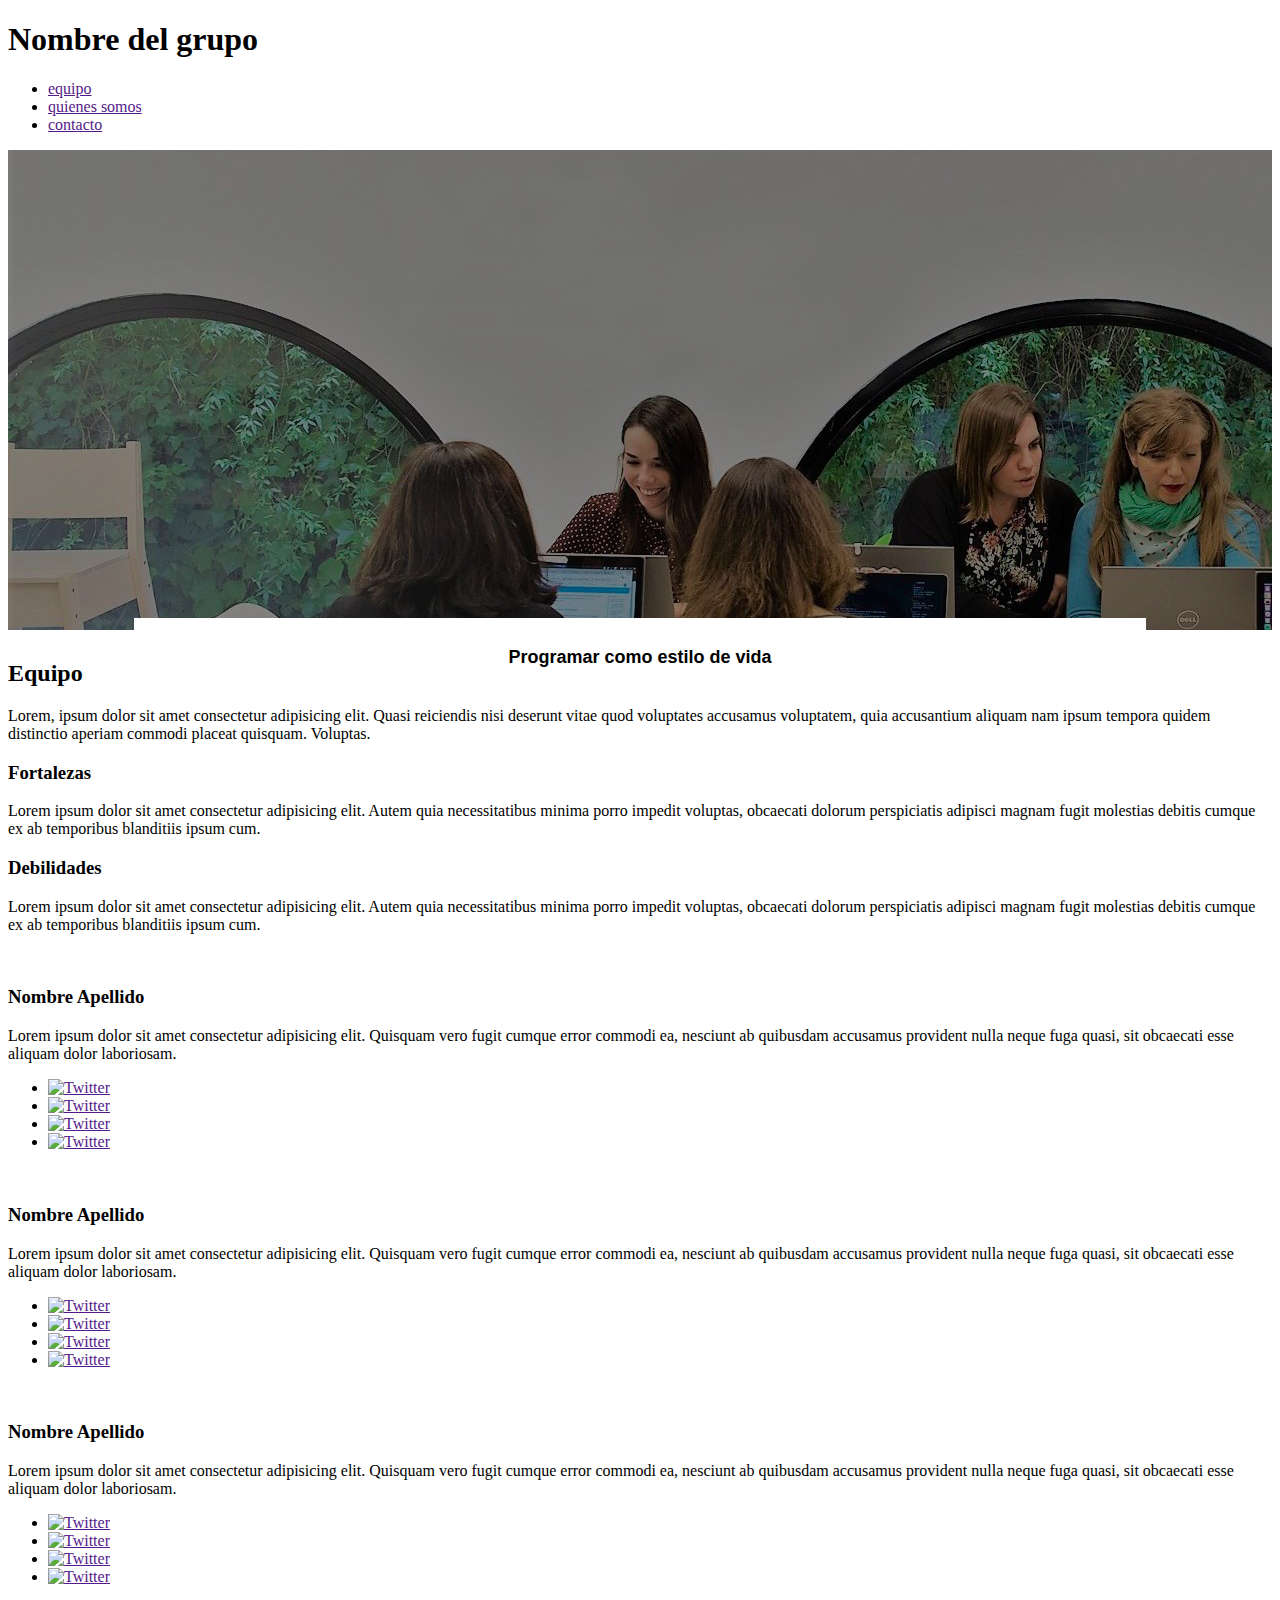
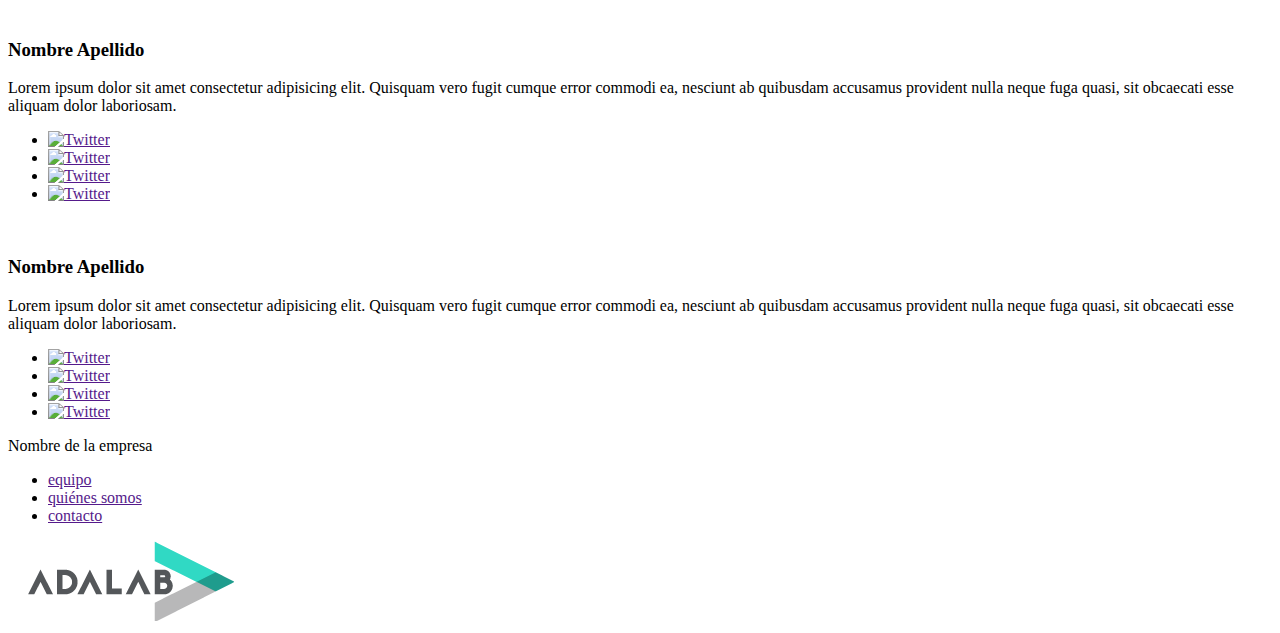
==== commit 12f9ac72: "First hero changes" ====
--- a/index.html
+++ b/index.html
@@ -1,201 +1,208 @@
 <!DOCTYPE html>
 <html lang="es">
-
-<head>
+  <head>
     <meta charset="UTF-8" />
     <meta http-equiv="X-UA-Compatible" content="IE=edge" />
     <meta name="viewport" content="width=device-width, initial-scale=1.0" />
     <title>Stranger Coders</title>
-    <link rel="stylesheet" href="./styles/reset.css">
-    <link rel="stylesheet" href="./styles/main.css">
-    <link rel="preconnect" href="https://fonts.googleapis.com">
-    <link rel="preconnect" href="https://fonts.gstatic.com" crossorigin>
-    <link
-        href="https://fonts.googleapis.com/css2?family=Big+Shoulders+Display:wght@700&family=Open+Sans:ital,wght@0,300;0,400;0,500;0,600;0,700;0,800;1,300;1,400;1,500;1,600;1,700;1,800&display=swap"
-        rel="stylesheet">
-    <link
-        href="https://fonts.googleapis.com/css2?family=Rubik:ital,wght@0,300;0,400;0,500;0,600;0,700;0,800;0,900;1,300;1,400;1,500;1,600;1,700;1,800;1,900&display=swap"
-        rel="stylesheet">
-    <script src="https://kit.fontawesome.com/9e21a44317.js" crossorigin="anonymous"></script>
-</head>
-
-<body>
-    <header class=" header">
-        <div class="contain">
-            <h1 class="hightlight title">Nombre del grupo</h1>
-            <nav class="menu">
-                <ul class="container">
-                    <li class="item hightlight"><a href="#" class="link">equipo</a></li>
-                    <li class="item hightlight"><a href="#" class="link">quienes somos</a></li>
-                    <li class="item hightlight"><a href="#" class="link">contacto</a></li>
-                </ul>
-            </nav>
-        </div>
+    <link rel="stylesheet" href="./styles/reset.css" />
+    <link rel="stylesheet" href="./styles/main.css" />
+  </head>
+
+  <body>
+    <header class="header">
+      <h1 class="title">Nombre del grupo</h1>
+      <nav class="menu">
+        <ul class="container">
+          <li class="item"><a href="" class="link">equipo</a></li>
+          <li class="item"><a href="" class="link">quienes somos</a></li>
+          <li class="item"><a href="" class="link">contacto</a></li>
+        </ul>
+      </nav>
     </header>
 
     <main class="main">
-        <section class="hero">
-            <div class="contain">
-                <img class="image-hero" src="./images/" alt="">
-                <h3 class="claim">Lema</h3>
-            </div>
-        </section>
-
-        <section class="team">
-            <div class="contain">
-                <h2 class="title-team hightlight">STRANGER CODERS</h2>
-                <p class="text team-text  team-text1">Lorem, ipsum dolor sit amet consectetur adipisicing elit. Quasi
-                    reiciendis nisi
-                    deserunt vitae quod
-                    voluptates accusamus voluptatem, quia accusantium aliquam nam ipsum tempora quidem distinctio
-                    aperiam
-                    commodi placeat quisquam. Voluptas.</p>
-                <p class="text team-text">Lorem, ipsum dolor sit amet consectetur adipisicing elit. Quasi reiciendis
-                    nisi
-                    deserunt vitae quod
-                    voluptates accusamus voluptatem, quia accusantium aliquam nam ipsum tempora quidem distinctio
-                    aperiam
-                    commodi placeat quisquam. Voluptas.</p>
-            </div>
-        </section>
-
-        <div class="rectangle"></div>
-
-        <section class="strengths-weaknesses">
-            <div class="contain">
-                <section class="strengths">
-                    <h3 class="titlesw hightlight">Fortalezas</h3>
-                    <p class="text textsw">Lorem ipsum dolor sit amet consectetur adipisicing elit. Autem quia
-                        necessitatibus minima porro
-                        impedit
-                        voluptas, obcaecati dolorum perspiciatis adipisci magnam fugit molestias debitis cumque ex ab
-                        temporibus
-                        blanditiis ipsum cum.</p>
-                </section>
-                <section class="weaknesses">
-                    <h3 class="titlesw hightlight">Debilidades</h3>
-                    <p class="text textsw">Lorem ipsum dolor sit amet consectetur adipisicing elit. Autem quia
-                        necessitatibus minima porro
-                        impedit
-                        voluptas, obcaecati dolorum perspiciatis adipisci magnam fugit molestias debitis cumque ex ab
-                        temporibus
-                        blanditiis ipsum cum.</p>
-                </section>
-            </div>
-        </section>
-
-        <section class="people">
-            <div class="contain">
-                <h2 class="title-people hightlight">QUIÉNES SOMOS</h2>
-                <section class="person">
-                    <img class="photo photo1" src="./images/photo-temp.jpg" alt="Blanca">
-                    <h3 class="name">Blanca Bigeriego</h3>
-                    <p class="description">Lorem ipsum dolor sit amet consectetur adipisicing elit. Quisquam vero fugit
-                        cumque error commodi
-                        ea, nesciunt ab quibusdam accusamus provident nulla neque fuga quasi, sit obcaecati esse aliquam
-                        dolor laboriosam.</p>
-                    <nav class="socialmedia">
-                        <ul class="container">
-                            <li class="item"><a class="link" href=""><i class="fa-brands fa-twitter"></i></a></li>
-                            <li class="item"><a class="link" href=""><i class="fa-brands fa-linkedin-in"></i></a>
-                            </li>
-                            <li class="item"><a class="link" href=""><i class="fa-brands fa-github-alt"></i></a>
-                            </li>
-                            <li class="item"><a class="link" href=""><i class="fa-solid fa-envelope"></i></a></li>
-                        </ul>
-                    </nav>
-                </section>
-                <section class="person">
-                    <img class="photo photo2" src="./images/photo-temp.jpg" alt="Miriam">
-                    <h3 class="name">Míriam Almagro</h3>
-                    <p class="description">Lorem ipsum dolor sit amet consectetur adipisicing elit. Quisquam vero fugit
-                        cumque error commodi
-                        ea, nesciunt ab quibusdam accusamus provident nulla neque fuga quasi, sit obcaecati esse aliquam
-                        dolor laboriosam.</p>
-                    <nav class="socialmedia">
-                        <ul class="container">
-                            <li class="item"><a class="link" href=""><i class="fa-brands fa-twitter"></i></a></li>
-                            <li class="item"><a class="link" href=""><i class="fa-brands fa-linkedin-in"></i></a>
-                            </li>
-                            <li class="item"><a class="link" href=""><i class="fa-brands fa-github-alt"></i></a>
-                            </li>
-                            <li class="item"><a class="link" href=""><i class="fa-solid fa-envelope"></i></a></li>
-                        </ul>
-                    </nav>
-                </section>
-                <section class="person">
-                    <img class="photo photo3" src="./images/photo-temp.jpg" alt="Rocio">
-                    <h3 class="name">Rocío Florencio</h3>
-                    <p class="description">Lorem ipsum dolor sit amet consectetur adipisicing elit. Quisquam vero fugit
-                        cumque error commodi
-                        ea, nesciunt ab quibusdam accusamus provident nulla neque fuga quasi, sit obcaecati esse aliquam
-                        dolor laboriosam.</p>
-                    <nav class="socialmedia">
-                        <ul class="container">
-                            <li class="item"><a class="link" href=""><i class="fa-brands fa-twitter"></i></a></li>
-                            <li class="item"><a class="link" href=""><i class="fa-brands fa-linkedin-in"></i></a>
-                            </li>
-                            <li class="item"><a class="link" href=""><i class="fa-brands fa-github-alt"></i></a>
-                            </li>
-                            <li class="item"><a class="link" href=""><i class="fa-solid fa-envelope"></i></a></li>
-                        </ul>
-                    </nav>
-                </section>
-                <section class="person">
-                    <img class="photo photo4" src="./images/photo-temp.jpg" alt="Snadra">
-                    <h3 class="name">Sandra Martín</h3>
-                    <p class="description">Lorem ipsum dolor sit amet consectetur adipisicing elit. Quisquam vero fugit
-                        cumque error commodi
-                        ea, nesciunt ab quibusdam accusamus provident nulla neque fuga quasi, sit obcaecati esse aliquam
-                        dolor laboriosam.</p>
-                    <nav class="socialmedia">
-                        <ul class="container">
-                            <li class="item"><a class="link" href=""><i class="fa-brands fa-twitter"></i></a></li>
-                            <li class="item"><a class="link" href=""><i class="fa-brands fa-linkedin-in"></i></a>
-                            </li>
-                            <li class="item"><a class="link" href=""><i class="fa-brands fa-github-alt"></i></a>
-                            </li>
-                            <li class="item"><a class="link" href=""><i class="fa-solid fa-envelope"></i></a></li>
-                        </ul>
-                    </nav>
-                </section>
-                <section class="person">
-                    <img class="photo photo5" src="./images/photo-temp.jpg" alt="Yaiza">
-                    <h3 class="name">Yaiza Soria</h3>
-                    <p class="description">Lorem ipsum dolor sit amet consectetur adipisicing elit. Quisquam vero fugit
-                        cumque error commodi
-                        ea, nesciunt ab quibusdam accusamus provident nulla neque fuga quasi, sit obcaecati esse aliquam
-                        dolor laboriosam.</p>
-                    <nav class="socialmedia">
-                        <ul class="container">
-                            <li class="item"><a class="link" href=""><i class="fa-brands fa-twitter"></i></a></li>
-                            <li class="item"><a class="link" href=""><i class="fa-brands fa-linkedin-in"></i></a>
-                            </li>
-                            <li class="item"><a class="link" href=""><i class="fa-brands fa-github-alt"></i></a>
-                            </li>
-                            <li class="item"><a class="link" href=""><i class="fa-solid fa-envelope"></i></a></li>
-                        </ul>
-                    </nav>
-                </section>
-        </section>
-        </div>
-        </section>
-        </section>
+      <section class="hero">
+        <h3 class="claim">Programar como estilo de vida</h3>
+      </section>
+
+      <section class="team">
+        <h2 class="title-team">Equipo</h2>
+        <p class="text team-text">
+          Lorem, ipsum dolor sit amet consectetur adipisicing elit. Quasi
+          reiciendis nisi deserunt vitae quod voluptates accusamus voluptatem,
+          quia accusantium aliquam nam ipsum tempora quidem distinctio aperiam
+          commodi placeat quisquam. Voluptas.
+        </p>
+      </section>
+
+      <section class="strengths-weaknesses">
+        <section class="strengths">
+          <h3 class="titlesw">Fortalezas</h3>
+          <p class="text textsw">
+            Lorem ipsum dolor sit amet consectetur adipisicing elit. Autem quia
+            necessitatibus minima porro impedit voluptas, obcaecati dolorum
+            perspiciatis adipisci magnam fugit molestias debitis cumque ex ab
+            temporibus blanditiis ipsum cum.
+          </p>
+        </section>
+
+        <section class="weaknesses">
+          <h3 class="titlesw">Debilidades</h3>
+          <p class="text textsw">
+            Lorem ipsum dolor sit amet consectetur adipisicing elit. Autem quia
+            necessitatibus minima porro impedit voluptas, obcaecati dolorum
+            perspiciatis adipisci magnam fugit molestias debitis cumque ex ab
+            temporibus blanditiis ipsum cum.
+          </p>
+        </section>
+      </section>
+
+      <section class="people">
+        <section class="person">
+          <img class="photo photo1" src="" alt="" />
+          <h3 class="name">Nombre Apellido</h3>
+          <p class="description">
+            Lorem ipsum dolor sit amet consectetur adipisicing elit. Quisquam
+            vero fugit cumque error commodi ea, nesciunt ab quibusdam accusamus
+            provident nulla neque fuga quasi, sit obcaecati esse aliquam dolor
+            laboriosam.
+          </p>
+          <nav class="socialmedia">
+            <ul class="container">
+              <li class="item">
+                <a class="link" href=""><img src="" alt="Twitter" /></a>
+              </li>
+              <li class="item">
+                <a class="link" href=""><img src="" alt="Twitter" /></a>
+              </li>
+              <li class="item">
+                <a class="link" href=""><img src="" alt="Twitter" /></a>
+              </li>
+              <li class="item">
+                <a class="link" href=""><img src="" alt="Twitter" /></a>
+              </li>
+            </ul>
+          </nav>
+        </section>
+
+        <section class="person">
+          <img class="photo photo2" src="" alt="" />
+          <h3 class="name">Nombre Apellido</h3>
+          <p class="description">
+            Lorem ipsum dolor sit amet consectetur adipisicing elit. Quisquam
+            vero fugit cumque error commodi ea, nesciunt ab quibusdam accusamus
+            provident nulla neque fuga quasi, sit obcaecati esse aliquam dolor
+            laboriosam.
+          </p>
+          <nav class="socialmedia">
+            <ul cla="container">
+              <li class="item">
+                <a class="link" href=""><img src="" alt="Twitter" /></a>
+              </li>
+              <li class="item">
+                <a class="link" href=""><img src="" alt="Twitter" /></a>
+              </li>
+              <li class="item">
+                <a class="link" href=""><img src="" alt="Twitter" /></a>
+              </li>
+              <li class="item">
+                <a class="link" href=""><img src="" alt="Twitter" /></a>
+              </li>
+            </ul>
+          </nav>
+        </section>
+        <section class="person">
+          <img class="photo photo3" src="" alt="" />
+          <h3 class="name">Nombre Apellido</h3>
+          <p class="description">
+            Lorem ipsum dolor sit amet consectetur adipisicing elit. Quisquam
+            vero fugit cumque error commodi ea, nesciunt ab quibusdam accusamus
+            provident nulla neque fuga quasi, sit obcaecati esse aliquam dolor
+            laboriosam.
+          </p>
+          <nav class="socialmedia">
+            <ul cla="container">
+              <li class="item">
+                <a class="link" href=""><img src="" alt="Twitter" /></a>
+              </li>
+              <li class="item">
+                <a class="link" href=""><img src="" alt="Twitter" /></a>
+              </li>
+              <li class="item">
+                <a class="link" href=""><img src="" alt="Twitter" /></a>
+              </li>
+              <li class="item">
+                <a class="link" href=""><img src="" alt="Twitter" /></a>
+              </li>
+            </ul>
+          </nav>
+        </section>
+        <section class="person">
+          <img class="photo photo4" src="" alt="" />
+          <h3 class="name">Nombre Apellido</h3>
+          <p class="description">
+            Lorem ipsum dolor sit amet consectetur adipisicing elit. Quisquam
+            vero fugit cumque error commodi ea, nesciunt ab quibusdam accusamus
+            provident nulla neque fuga quasi, sit obcaecati esse aliquam dolor
+            laboriosam.
+          </p>
+          <nav class="socialmedia">
+            <ul cla="container">
+              <li class="item">
+                <a class="link" href=""><img src="" alt="Twitter" /></a>
+              </li>
+              <li class="item">
+                <a class="link" href=""><img src="" alt="Twitter" /></a>
+              </li>
+              <li class="item">
+                <a class="link" href=""><img src="" alt="Twitter" /></a>
+              </li>
+              <li class="item">
+                <a class="link" href=""><img src="" alt="Twitter" /></a>
+              </li>
+            </ul>
+          </nav>
+        </section>
+        <section class="person">
+          <img class="photo photo5" src="" alt="" />
+          <h3 class="name">Nombre Apellido</h3>
+          <p class="description">
+            Lorem ipsum dolor sit amet consectetur adipisicing elit. Quisquam
+            vero fugit cumque error commodi ea, nesciunt ab quibusdam accusamus
+            provident nulla neque fuga quasi, sit obcaecati esse aliquam dolor
+            laboriosam.
+          </p>
+          <nav class="socialmedia">
+            <ul cla="container">
+              <li class="item">
+                <a class="link" href=""><img src="" alt="Twitter" /></a>
+              </li>
+              <li class="item">
+                <a class="link" href=""><img src="" alt="Twitter" /></a>
+              </li>
+              <li class="item">
+                <a class="link" href=""><img src="" alt="Twitter" /></a>
+              </li>
+              <li class="item">
+                <a class="link" href=""><img src="" alt="Twitter" /></a>
+              </li>
+            </ul>
+          </nav>
+        </section>
+      </section>
     </main>
 
     <footer class="footer">
-        <div class="contain">
-            <p class="company-name">Nombre de la empresa</p>
-            <nav class="menu">
-                <ul class="container">
-                    <li class="item"><a href="" class="link">equipo</a></li>
-                    <li class="item"><a href="" class="link">quiénes somos</a></li>
-                    <li class="item"><a href="" class="link">contacto</a></li>
-                </ul>
-            </nav>
-            <img class="logo" src="./images/logo-adalab.png" alt="Logo Adalab" />
-        </div>
+      <p class="company-name">Nombre de la empresa</p>
+      <nav class="menu">
+        <ul class="container">
+          <li class="item"><a href="" class="link">equipo</a></li>
+          <li class="item"><a href="" class="link">quiénes somos</a></li>
+          <li class="item"><a href="" class="link">contacto</a></li>
+        </ul>
+      </nav>
+      <img class="logo" src="./images/logo-adalab.png" alt="Logo Adalab" />
     </footer>
-</body>
-
-</html>+  </body>
+</html>
--- a/styles/main.css
+++ b/styles/main.css
@@ -1,204 +1,31 @@
-:root{
-    --dark-green: #099d8d;
-    --light-green: #14d9c4;
-    --aqua: #14d9c4;
-    }
-
-html {
-    font-family: 'Open Sans', sans-serif;
-    color: #54585a;
-    width: 100vw;
-    min-width: 320px; 
+.hero {
+    background-image: url(../images/Cabecera-Blog-de-Adalab.png);
+    background-repeat: no-repeat;
+    background-color: grey;
+    width: 100%;
+    height: 480px;
+    display: flex;
+    justify-content: center;
+    margin-bottom: 30px;
 }
 
 
-/* ------TEAMS: SANDRA */
-
-.contain {
-    text-align: center;
-    width: 70%;
-    margin: 0 auto;
-}
-
-.hightlight {
-    font-family: 'Rubik', sans-serif;
-}
-
-.text {
-    line-height: 24px;
-}
-
-.team {
+.claim {
+    width: 80%;
+    height: 80px;
     background-color: white;
-    width: 100;
-}
-
-.team .title-team {
-    color: var(--aqua);
-    font-size: 24px;
-    line-height: 45px;
-    font-weight: 500;
-    text-align: center;
-    margin-top: 30px;
-}
-
-.team .team-text1 {
-    margin-top: 15px;
-    padding-bottom: 15px;
-}
-
-.rectangle {
-    width: 30px;
-    height: 30px;
-    margin-top: 14.2px;
-    background-color: white;
+    display: flex;
+    align-items: center;
+    justify-content: center;
     position: relative;
-    left: 50%;
-    top: 3rem;
-    transform: rotate(45deg) translate(-100%,-50%);
-}
-    
-
-
-/* -----------STRENGTHS & WEAKNESSES: BLANCA */
-
-.main .strengths-weaknesses {
-    background-color: hsl(240, 1%, 72%, 20%);
-    padding: 0px 15px 45px 15px;
-}
-
-.main .titlesw {
-    color: var(--dark-green);
-    font-size: 22px;
-    text-align: center;
-    font-weight: 500;
-    line-height: 45px;
-    padding-top: 30px;
-}
-
-.main .textsw {
-    font-size: 16px;
-    line-height: 24px;
-    color: #54585a;
-    text-align: center;
-}
-
-
-
-
-/* ----------PEOPLE: MIRIAM */
-
-.title-people{
-    color: var(--dark-green);
-    font-size: 24px;
-    font-weight: 500;
-    text-align: center;
-    font-family: 'rubik', sans-serif;
-    padding: 30px;
-}
-
-.person{
-    display: flex;
-    flex-direction: column;
-    align-items: center;
-}
-
-.person .photo{
-    height: 180px;
-    width: 180px;
-    border: solid 5px rgba(0, 0, 0, 0.08);
-    border-radius: 4px;
-}
-
-.person .name{
-    font-family: 'Open Sans', sans-serif;
-    color: black;
-    font-size: 20px;
-    text-align: center;
-    line-height: 45px;
-    font-weight: normal;
-    padding: 10px 20px;
-}
-
-.person .description{
-    width: 290px;
-    font-size: 16px;
-    font-family: 'Open Sans', sans-serif;
-    text-align: center;
-    line-height: 24px;
-    margin-bottom: 15px;
-}
-
-.socialmedia{
-    padding: 15px;
-    margin-bottom: 40px;
-    
-}
-.socialmedia .container{
-    display: flex;
-}
-
-.link{
-    color: var(--dark-green);
-    text-decoration: none;
-    padding: 10px;
-}
-
-
-
-
-
-
-@media all and (min-width: 768px) {
-   
- /* ------RESPONSIVE SANDRA */  
-
-    .contain {
-        width: 88.2%;
-        margin: 0 auto;
-    }
-
-    .team .contain {
-        margin: 45px auto  60px;
-    }
-
-    .text {
-        opacity: 0.67;
-    }
-
-    .team .title-team {
-        color: var(--dark-green);
-    }
-    
-    
-/* ------RESPONSIVE BLANCA */
-    
-    .main .strengths-weaknesses .contain {
-        display: flex;
-        gap: 40px;
-    }
-
-
-}
-
-
-
-@media all and (min-width: 1200px) {
-   
-    /* ------RESPONSIVE SANDRA */  
-    .contain {
-        max-width: 50%;
-        margin: 0 auto;
-    }
-
+    top: 450px;
+    font-size: 18px;
+    font-family: -apple-system, BlinkMacSystemFont, 'Segoe UI', Roboto, Oxygen, Ubuntu, Cantarell, 'Open Sans', 'Helvetica Neue', sans-serif;
+    font-weight: 600;
+    font-style: normal;
+    font-stretch: normal;
+    line-height: 1.39;
+    letter-spacing: normal;
 
     
-    /* ------RESPONSIVE BLANCA */
-    
-    .main .strengths-weaknesses .contain {
-        width: 80%;
-    }
-
-       
-   }
-   +}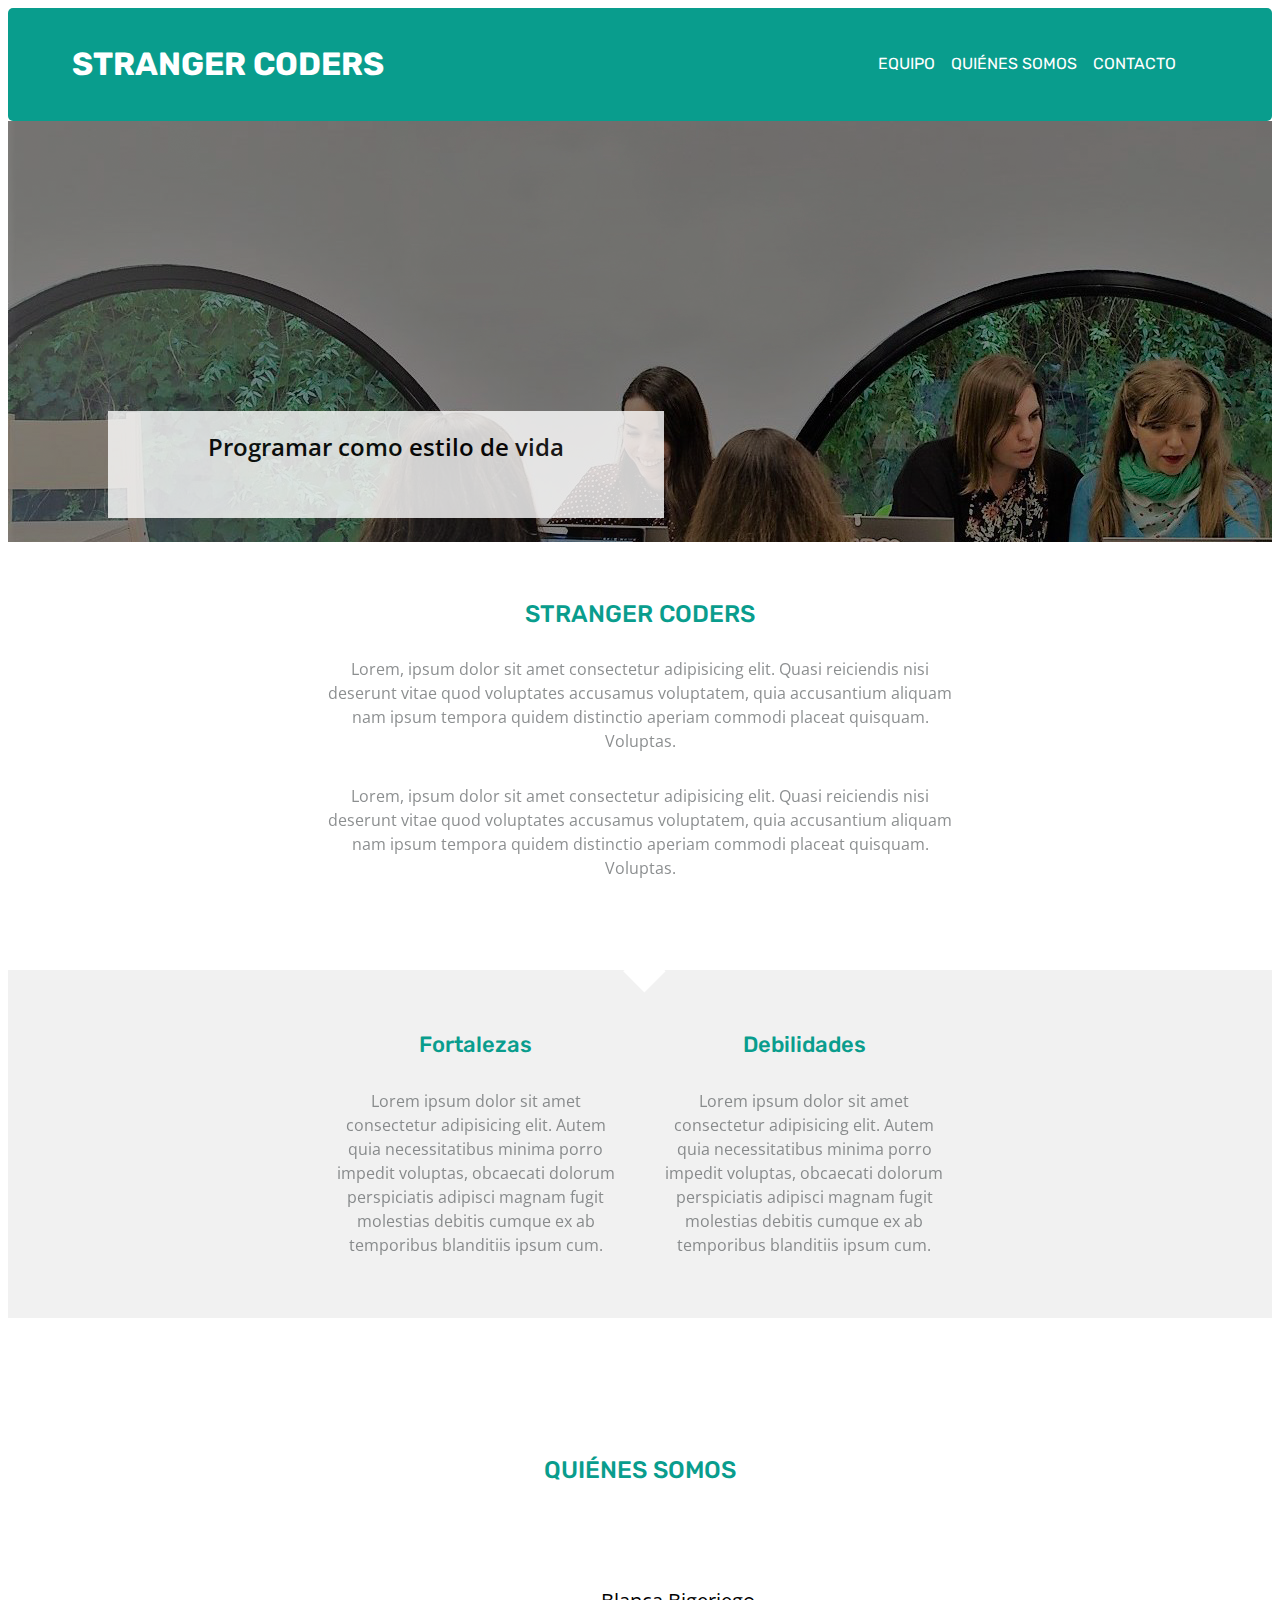
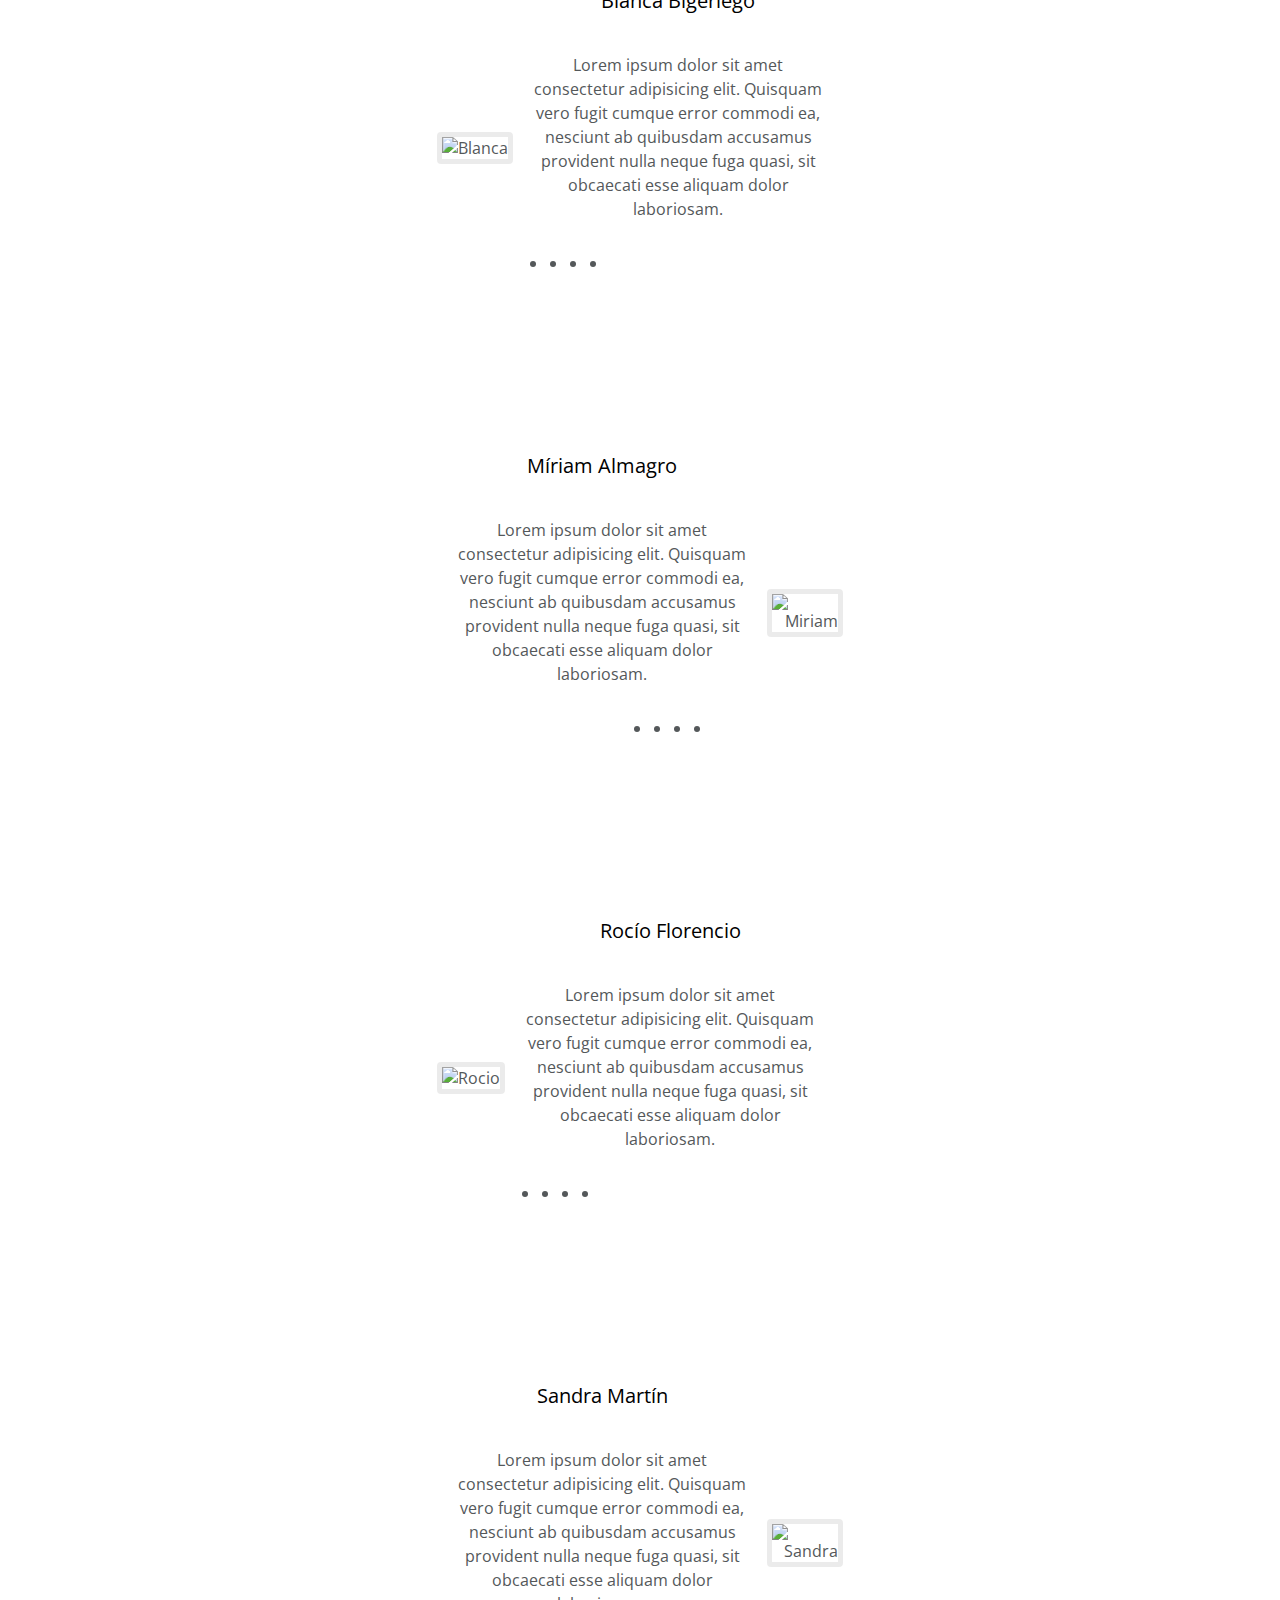
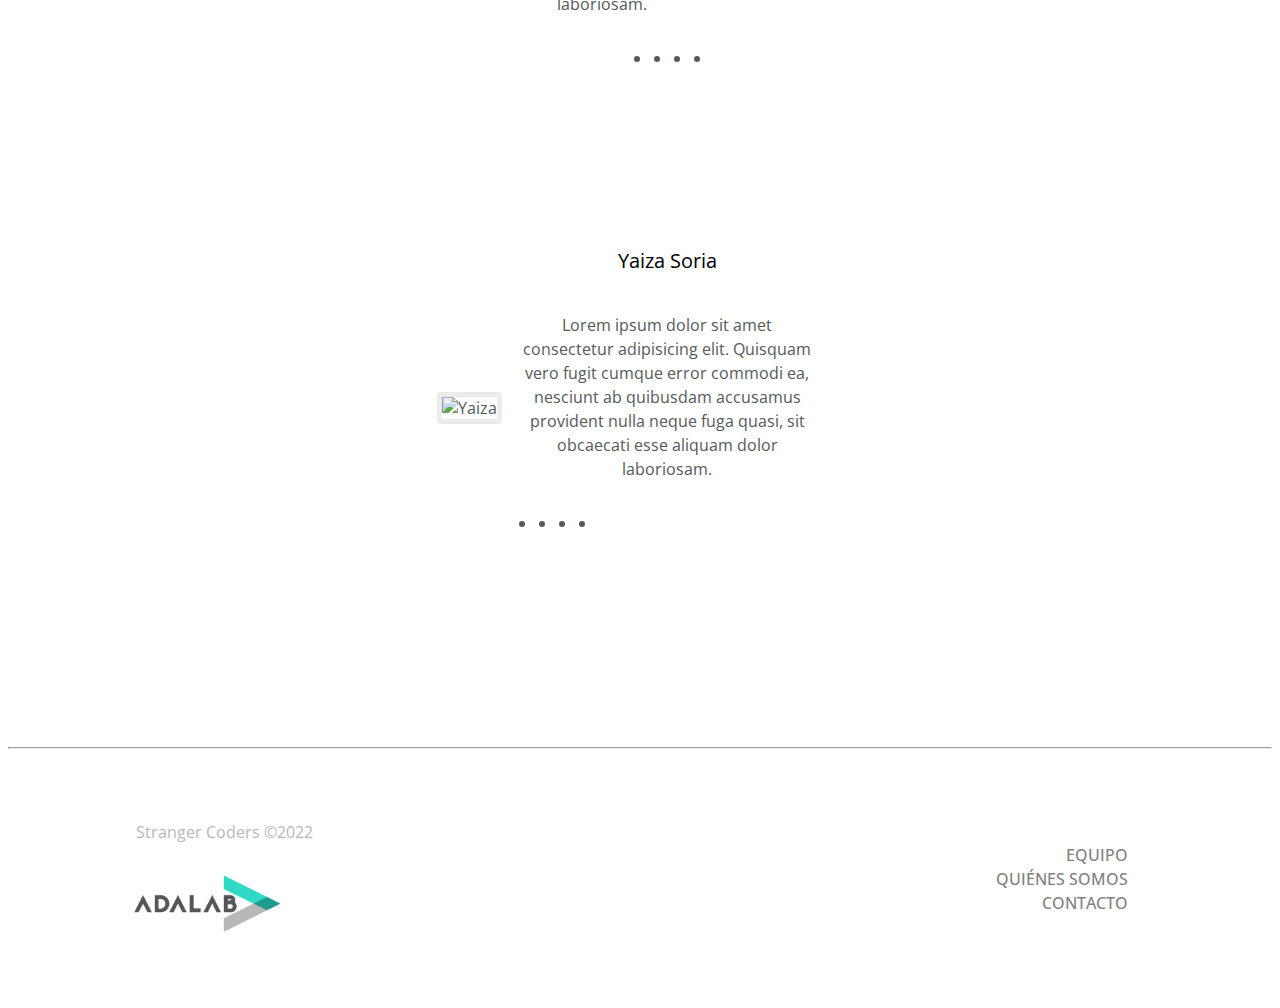
==== commit 8ab6915c: "Header y footer responsive, Yaiza, Blanca, Sandra y Miriam merged" ====
--- a/index.html
+++ b/index.html
@@ -7,200 +7,307 @@
     <title>Stranger Coders</title>
     <link rel="stylesheet" href="./styles/reset.css" />
     <link rel="stylesheet" href="./styles/main.css" />
+    <link rel="preconnect" href="https://fonts.googleapis.com" />
+    <link rel="preconnect" href="https://fonts.gstatic.com" crossorigin />
+    <link
+      href="https://fonts.googleapis.com/css2?family=Big+Shoulders+Display:wght@700&family=Open+Sans:ital,wght@0,300;0,400;0,500;0,600;0,700;0,800;1,300;1,400;1,500;1,600;1,700;1,800&display=swap"
+      rel="stylesheet"
+    />
+    <link
+      href="https://fonts.googleapis.com/css2?family=Rubik:ital,wght@0,300;0,400;0,500;0,600;0,700;0,800;0,900;1,300;1,400;1,500;1,600;1,700;1,800;1,900&display=swap"
+      rel="stylesheet"
+    />
+    <script
+      src="https://kit.fontawesome.com/9e21a44317.js"
+      crossorigin="anonymous"
+    ></script>
   </head>
 
   <body>
     <header class="header">
-      <h1 class="title">Nombre del grupo</h1>
+      <h1 class="title">Stranger coders</h1>
       <nav class="menu">
-        <ul class="container">
-          <li class="item"><a href="" class="link">equipo</a></li>
-          <li class="item"><a href="" class="link">quienes somos</a></li>
-          <li class="item"><a href="" class="link">contacto</a></li>
-        </ul>
+        <a href="./index.html#team" class="link-menu">Equipo</a>
+        <a href="./index.html#people" class="link-menu">Quiénes somos</a>
+        <a href="./contact.html" class="link-menu" target="_blank">Contacto</a>
       </nav>
     </header>
 
     <main class="main">
       <section class="hero">
-        <h3 class="claim">Programar como estilo de vida</h3>
+        <div class="rectangle-hero">
+          <img class="image-hero" src="./images/" alt="" />
+          <h3 class="claim">Programar como estilo de vida</h3>
+        </div>
       </section>
 
-      <section class="team">
-        <h2 class="title-team">Equipo</h2>
-        <p class="text team-text">
-          Lorem, ipsum dolor sit amet consectetur adipisicing elit. Quasi
-          reiciendis nisi deserunt vitae quod voluptates accusamus voluptatem,
-          quia accusantium aliquam nam ipsum tempora quidem distinctio aperiam
-          commodi placeat quisquam. Voluptas.
-        </p>
+      <section class="team" id="team">
+        <div class="contain">
+          <h2 class="title-team hightlight">STRANGER CODERS</h2>
+          <p class="text team-text team-text1">
+            Lorem, ipsum dolor sit amet consectetur adipisicing elit. Quasi
+            reiciendis nisi deserunt vitae quod voluptates accusamus voluptatem,
+            quia accusantium aliquam nam ipsum tempora quidem distinctio aperiam
+            commodi placeat quisquam. Voluptas.
+          </p>
+          <p class="text team-text">
+            Lorem, ipsum dolor sit amet consectetur adipisicing elit. Quasi
+            reiciendis nisi deserunt vitae quod voluptates accusamus voluptatem,
+            quia accusantium aliquam nam ipsum tempora quidem distinctio aperiam
+            commodi placeat quisquam. Voluptas.
+          </p>
+        </div>
       </section>
 
+      <div class="rectangle"></div>
+
       <section class="strengths-weaknesses">
-        <section class="strengths">
-          <h3 class="titlesw">Fortalezas</h3>
-          <p class="text textsw">
-            Lorem ipsum dolor sit amet consectetur adipisicing elit. Autem quia
-            necessitatibus minima porro impedit voluptas, obcaecati dolorum
-            perspiciatis adipisci magnam fugit molestias debitis cumque ex ab
-            temporibus blanditiis ipsum cum.
-          </p>
-        </section>
-
-        <section class="weaknesses">
-          <h3 class="titlesw">Debilidades</h3>
-          <p class="text textsw">
-            Lorem ipsum dolor sit amet consectetur adipisicing elit. Autem quia
-            necessitatibus minima porro impedit voluptas, obcaecati dolorum
-            perspiciatis adipisci magnam fugit molestias debitis cumque ex ab
-            temporibus blanditiis ipsum cum.
-          </p>
-        </section>
+        <div class="contain">
+          <section class="strengths">
+            <h3 class="titlesw hightlight">Fortalezas</h3>
+            <p class="text textsw">
+              Lorem ipsum dolor sit amet consectetur adipisicing elit. Autem
+              quia necessitatibus minima porro impedit voluptas, obcaecati
+              dolorum perspiciatis adipisci magnam fugit molestias debitis
+              cumque ex ab temporibus blanditiis ipsum cum.
+            </p>
+          </section>
+          <section class="weaknesses">
+            <h3 class="titlesw hightlight">Debilidades</h3>
+            <p class="text textsw">
+              Lorem ipsum dolor sit amet consectetur adipisicing elit. Autem
+              quia necessitatibus minima porro impedit voluptas, obcaecati
+              dolorum perspiciatis adipisci magnam fugit molestias debitis
+              cumque ex ab temporibus blanditiis ipsum cum.
+            </p>
+          </section>
+        </div>
       </section>
 
-      <section class="people">
-        <section class="person">
-          <img class="photo photo1" src="" alt="" />
-          <h3 class="name">Nombre Apellido</h3>
-          <p class="description">
-            Lorem ipsum dolor sit amet consectetur adipisicing elit. Quisquam
-            vero fugit cumque error commodi ea, nesciunt ab quibusdam accusamus
-            provident nulla neque fuga quasi, sit obcaecati esse aliquam dolor
-            laboriosam.
-          </p>
-          <nav class="socialmedia">
-            <ul class="container">
-              <li class="item">
-                <a class="link" href=""><img src="" alt="Twitter" /></a>
-              </li>
-              <li class="item">
-                <a class="link" href=""><img src="" alt="Twitter" /></a>
-              </li>
-              <li class="item">
-                <a class="link" href=""><img src="" alt="Twitter" /></a>
-              </li>
-              <li class="item">
-                <a class="link" href=""><img src="" alt="Twitter" /></a>
-              </li>
-            </ul>
-          </nav>
-        </section>
-
-        <section class="person">
-          <img class="photo photo2" src="" alt="" />
-          <h3 class="name">Nombre Apellido</h3>
-          <p class="description">
-            Lorem ipsum dolor sit amet consectetur adipisicing elit. Quisquam
-            vero fugit cumque error commodi ea, nesciunt ab quibusdam accusamus
-            provident nulla neque fuga quasi, sit obcaecati esse aliquam dolor
-            laboriosam.
-          </p>
-          <nav class="socialmedia">
-            <ul cla="container">
-              <li class="item">
-                <a class="link" href=""><img src="" alt="Twitter" /></a>
-              </li>
-              <li class="item">
-                <a class="link" href=""><img src="" alt="Twitter" /></a>
-              </li>
-              <li class="item">
-                <a class="link" href=""><img src="" alt="Twitter" /></a>
-              </li>
-              <li class="item">
-                <a class="link" href=""><img src="" alt="Twitter" /></a>
-              </li>
-            </ul>
-          </nav>
-        </section>
-        <section class="person">
-          <img class="photo photo3" src="" alt="" />
-          <h3 class="name">Nombre Apellido</h3>
-          <p class="description">
-            Lorem ipsum dolor sit amet consectetur adipisicing elit. Quisquam
-            vero fugit cumque error commodi ea, nesciunt ab quibusdam accusamus
-            provident nulla neque fuga quasi, sit obcaecati esse aliquam dolor
-            laboriosam.
-          </p>
-          <nav class="socialmedia">
-            <ul cla="container">
-              <li class="item">
-                <a class="link" href=""><img src="" alt="Twitter" /></a>
-              </li>
-              <li class="item">
-                <a class="link" href=""><img src="" alt="Twitter" /></a>
-              </li>
-              <li class="item">
-                <a class="link" href=""><img src="" alt="Twitter" /></a>
-              </li>
-              <li class="item">
-                <a class="link" href=""><img src="" alt="Twitter" /></a>
-              </li>
-            </ul>
-          </nav>
-        </section>
-        <section class="person">
-          <img class="photo photo4" src="" alt="" />
-          <h3 class="name">Nombre Apellido</h3>
-          <p class="description">
-            Lorem ipsum dolor sit amet consectetur adipisicing elit. Quisquam
-            vero fugit cumque error commodi ea, nesciunt ab quibusdam accusamus
-            provident nulla neque fuga quasi, sit obcaecati esse aliquam dolor
-            laboriosam.
-          </p>
-          <nav class="socialmedia">
-            <ul cla="container">
-              <li class="item">
-                <a class="link" href=""><img src="" alt="Twitter" /></a>
-              </li>
-              <li class="item">
-                <a class="link" href=""><img src="" alt="Twitter" /></a>
-              </li>
-              <li class="item">
-                <a class="link" href=""><img src="" alt="Twitter" /></a>
-              </li>
-              <li class="item">
-                <a class="link" href=""><img src="" alt="Twitter" /></a>
-              </li>
-            </ul>
-          </nav>
-        </section>
-        <section class="person">
-          <img class="photo photo5" src="" alt="" />
-          <h3 class="name">Nombre Apellido</h3>
-          <p class="description">
-            Lorem ipsum dolor sit amet consectetur adipisicing elit. Quisquam
-            vero fugit cumque error commodi ea, nesciunt ab quibusdam accusamus
-            provident nulla neque fuga quasi, sit obcaecati esse aliquam dolor
-            laboriosam.
-          </p>
-          <nav class="socialmedia">
-            <ul cla="container">
-              <li class="item">
-                <a class="link" href=""><img src="" alt="Twitter" /></a>
-              </li>
-              <li class="item">
-                <a class="link" href=""><img src="" alt="Twitter" /></a>
-              </li>
-              <li class="item">
-                <a class="link" href=""><img src="" alt="Twitter" /></a>
-              </li>
-              <li class="item">
-                <a class="link" href=""><img src="" alt="Twitter" /></a>
-              </li>
-            </ul>
-          </nav>
-        </section>
+      <section class="container people" id="people">
+        <div class="contain">
+          <h2 class="title-people">QUIÉNES SOMOS</h2>
+          <section class="person person-left">
+            <div class="photo-container">
+              <img
+                class="photo photo1"
+                src="./images/photo-temp.jpg"
+                alt="Blanca"
+              />
+            </div>
+            <div class="text-container">
+              <h3 class="name">Blanca Bigeriego</h3>
+              <p class="description">
+                Lorem ipsum dolor sit amet consectetur adipisicing elit.
+                Quisquam vero fugit cumque error commodi ea, nesciunt ab
+                quibusdam accusamus provident nulla neque fuga quasi, sit
+                obcaecati esse aliquam dolor laboriosam.
+              </p>
+              <ul class="socialmedia socialmedia-left">
+                <li class="item">
+                  <a class="link" href=""
+                    ><i class="fa-brands fa-twitter"></i
+                  ></a>
+                </li>
+                <li class="item">
+                  <a class="link" href=""
+                    ><i class="fa-brands fa-linkedin-in"></i
+                  ></a>
+                </li>
+                <li class="item">
+                  <a class="link" href=""
+                    ><i class="fa-brands fa-github-alt"></i
+                  ></a>
+                </li>
+                <li class="item">
+                  <a class="link" href=""
+                    ><i class="fa-solid fa-envelope"></i
+                  ></a>
+                </li>
+              </ul>
+            </div>
+          </section>
+          <section class="person person-right">
+            <div class="photo-container">
+              <img
+                class="photo photo2"
+                src="./images/photo-temp.jpg"
+                alt="Miriam"
+              />
+            </div>
+            <div class="text-container">
+              <h3 class="name">Míriam Almagro</h3>
+              <p class="description">
+                Lorem ipsum dolor sit amet consectetur adipisicing elit.
+                Quisquam vero fugit cumque error commodi ea, nesciunt ab
+                quibusdam accusamus provident nulla neque fuga quasi, sit
+                obcaecati esse aliquam dolor laboriosam.
+              </p>
+              <ul class="socialmedia socialmedia-right">
+                <li class="item">
+                  <a class="link" href=""
+                    ><i class="fa-brands fa-twitter"></i
+                  ></a>
+                </li>
+                <li class="item">
+                  <a class="link" href=""
+                    ><i class="fa-brands fa-linkedin-in"></i
+                  ></a>
+                </li>
+                <li class="item">
+                  <a class="link" href=""
+                    ><i class="fa-brands fa-github-alt"></i
+                  ></a>
+                </li>
+                <li class="item">
+                  <a class="link" href=""
+                    ><i class="fa-solid fa-envelope"></i
+                  ></a>
+                </li>
+              </ul>
+            </div>
+          </section>
+          <section class="person person-left">
+            <div class="photo-container">
+              <img
+                class="photo photo3"
+                src="./images/photo-temp.jpg"
+                alt="Rocio"
+              />
+            </div>
+            <div class="text-container">
+              <h3 class="name">Rocío Florencio</h3>
+              <p class="description">
+                Lorem ipsum dolor sit amet consectetur adipisicing elit.
+                Quisquam vero fugit cumque error commodi ea, nesciunt ab
+                quibusdam accusamus provident nulla neque fuga quasi, sit
+                obcaecati esse aliquam dolor laboriosam.
+              </p>
+              <ul class="socialmedia socialmedia-left">
+                <li class="item">
+                  <a class="link" href=""
+                    ><i class="fa-brands fa-twitter"></i
+                  ></a>
+                </li>
+                <li class="item">
+                  <a class="link" href=""
+                    ><i class="fa-brands fa-linkedin-in"></i
+                  ></a>
+                </li>
+                <li class="item">
+                  <a class="link" href=""
+                    ><i class="fa-brands fa-github-alt"></i
+                  ></a>
+                </li>
+                <li class="item">
+                  <a class="link" href=""
+                    ><i class="fa-solid fa-envelope"></i
+                  ></a>
+                </li>
+              </ul>
+            </div>
+          </section>
+          <section class="person person-right">
+            <div class="photo-container">
+              <img
+                class="photo photo4"
+                src="./images/photo-temp.jpg"
+                alt="Sandra"
+              />
+            </div>
+            <div class="text-container">
+              <h3 class="name">Sandra Martín</h3>
+              <p class="description">
+                Lorem ipsum dolor sit amet consectetur adipisicing elit.
+                Quisquam vero fugit cumque error commodi ea, nesciunt ab
+                quibusdam accusamus provident nulla neque fuga quasi, sit
+                obcaecati esse aliquam dolor laboriosam.
+              </p>
+              <ul class="socialmedia socialmedia-right">
+                <li class="item">
+                  <a class="link" href=""
+                    ><i class="fa-brands fa-twitter"></i
+                  ></a>
+                </li>
+                <li class="item">
+                  <a class="link" href=""
+                    ><i class="fa-brands fa-linkedin-in"></i
+                  ></a>
+                </li>
+                <li class="item">
+                  <a class="link" href=""
+                    ><i class="fa-brands fa-github-alt"></i
+                  ></a>
+                </li>
+                <li class="item">
+                  <a class="link" href=""
+                    ><i class="fa-solid fa-envelope"></i
+                  ></a>
+                </li>
+              </ul>
+            </div>
+          </section>
+          <section class="person person-left">
+            <div class="photo-container">
+              <img
+                class="photo photo5"
+                src="./images/photo-temp.jpg"
+                alt="Yaiza"
+              />
+            </div>
+            <div class="text-container">
+              <h3 class="name">Yaiza Soria</h3>
+              <p class="description">
+                Lorem ipsum dolor sit amet consectetur adipisicing elit.
+                Quisquam vero fugit cumque error commodi ea, nesciunt ab
+                quibusdam accusamus provident nulla neque fuga quasi, sit
+                obcaecati esse aliquam dolor laboriosam.
+              </p>
+              <ul class="socialmedia socialmedia-left">
+                <li class="item">
+                  <a class="link" href=""
+                    ><i class="fa-brands fa-twitter"></i
+                  ></a>
+                </li>
+                <li class="item">
+                  <a class="link" href=""
+                    ><i class="fa-brands fa-linkedin-in"></i
+                  ></a>
+                </li>
+                <li class="item">
+                  <a class="link" href=""
+                    ><i class="fa-brands fa-github-alt"></i
+                  ></a>
+                </li>
+                <li class="item">
+                  <a class="link" href=""
+                    ><i class="fa-solid fa-envelope"></i
+                  ></a>
+                </li>
+              </ul>
+            </div>
+          </section>
+        </div>
       </section>
     </main>
 
+    <hr />
     <footer class="footer">
-      <p class="company-name">Nombre de la empresa</p>
+      <div class="company-name-logo">
+        <p class="company-name-resp">Stranger Coders ©2022</p>
+        <img
+          class="logo-resp"
+          src="./images/logo-adalab.png"
+          alt="Logo Adalab"
+        />
+      </div>
+
+      <p class="company-name">Stranger Coders ©2022</p>
+
       <nav class="menu">
-        <ul class="container">
-          <li class="item"><a href="" class="link">equipo</a></li>
-          <li class="item"><a href="" class="link">quiénes somos</a></li>
-          <li class="item"><a href="" class="link">contacto</a></li>
-        </ul>
+        <a href="./index.html#team" class="link-menu">Equipo</a>
+        <a href="./index.html#people" class="link-menu">Quiénes somos</a>
+        <a href="./contact.html" class="link-menu" target="_blank">Contacto</a>
       </nav>
       <img class="logo" src="./images/logo-adalab.png" alt="Logo Adalab" />
     </footer>
--- a/styles/main.css
+++ b/styles/main.css
@@ -1,31 +1,514 @@
+:root{
+    --dark-green: #099d8d;
+    --light-green: #14d9c4;
+    --aqua: #14d9c4;
+    }
+
+
+html {
+    font-family: 'Open Sans', sans-serif;
+    color: #54585a;
+    width: 100vw;
+    min-width: 320px; 
+}
+
+
+.header{
+    position: absolute;
+}
+
+
+/* ------ HERO: YAIZA */
+
 .hero {
     background-image: url(../images/Cabecera-Blog-de-Adalab.png);
-    background-repeat: no-repeat;
-    background-color: grey;
     width: 100%;
-    height: 480px;
-    display: flex;
+    height: 26.313rem;
+    margin-bottom: 10px;
+    display: flex;
+    align-items: flex-end;
+}
+
+.rectangle-hero{
+    width: 85%;
+    margin: 0 auto;
+    text-align: center;
+}
+
+.claim {
+    height: 3.125rem;
+    margin-top: -1.25rem;
+    font-weight: 600;
+    padding: 1rem;
+    font-stretch: normal;
+    font-style: normal;
+    line-height: 1.7;
+    letter-spacing: normal;
+    position: sticky;
     justify-content: center;
-    margin-bottom: 30px;
-}
-
-
-.claim {
-    width: 80%;
-    height: 80px;
     background-color: white;
-    display: flex;
+    color: black;
+}
+
+
+
+/* ------TEAMS: SANDRA */
+
+.contain {
+    text-align: center;
+    width: 70%;
+    margin: 0 auto;
+}
+
+.hightlight {
+    font-family: 'Rubik', sans-serif;
+}
+
+.text {
+    line-height: 24px;
+}
+
+.team {
+    background-color: white;
+    width: 100;
+}
+
+.team .title-team {
+    color: var(--aqua);
+    font-size: 24px;
+    line-height: 45px;
+    font-weight: 500;
+    text-align: center;
+    margin-top: 50px;
+}
+
+.team .team-text1 {
+    margin-top: 15px;
+    padding-bottom: 15px;
+}
+
+.rectangle {
+    width: 30px;
+    height: 30px;
+    margin-top: 14.2px;
+    background-color: white;
+    position: relative;
+    left: 50%;
+    top: 3rem;
+    transform: rotate(45deg) translate(-100%,-50%);
+}
+ 
+
+
+/* -----------STRENGTHS & WEAKNESSES: BLANCA */
+
+.main .strengths-weaknesses {
+    background-color: hsl(240, 1%, 72%, 20%);
+    padding: 0px 15px 45px 15px;
+}
+
+.main .titlesw {
+    color: var(--dark-green);
+    font-size: 22px;
+    text-align: center;
+    font-weight: 500;
+    line-height: 45px;
+    padding-top: 30px;
+}
+
+.main .textsw {
+    font-size: 16px;
+    line-height: 24px;
+    color: #54585a;
+    text-align: center;
+}
+
+
+
+
+/* ----------PEOPLE: MIRIAM */
+
+.container{
+    margin: 1.875rem 0.9375rem;
+    max-width: 100vw;
+}
+
+.title-people{
+    color: var(--dark-green);
+    font-size: 1.5rem;
+    font-weight: 500;
+    text-align: center;
+    font-family: 'rubik', sans-serif;
+    margin: 1.25rem 0;
+}
+
+.person{
+    display: flex;
+    flex-direction: column;
     align-items: center;
+    text-align: center;
+}
+
+.person .photo{
+    height: 11.25rem;
+    width: 11.25rem;
+    border: solid 0.3125rem rgba(0, 0, 0, 0.08);
+    border-radius: 0.25rem;
+}
+
+.photo-container{
+    padding-top: 1.25rem;
+}
+
+.people .name{
+    font-family: 'Open Sans', sans-serif;
+    color: black;
+    font-size: 20px;
+    text-align: center;
+    line-height: 45px;
+    font-weight: normal;
+    padding: 10px 20px;
+}
+
+.person .description {
+    width: 290px;
+    font-size: 16px;
+    font-family: 'Open Sans', sans-serif;
+    text-align: center;
+    line-height: 24px;
+    margin-bottom: 15px;
+}
+
+.socialmedia {
+    display: flex;
     justify-content: center;
-    position: relative;
-    top: 450px;
-    font-size: 18px;
-    font-family: -apple-system, BlinkMacSystemFont, 'Segoe UI', Roboto, Oxygen, Ubuntu, Cantarell, 'Open Sans', 'Helvetica Neue', sans-serif;
-    font-weight: 600;
-    font-style: normal;
-    font-stretch: normal;
-    line-height: 1.39;
-    letter-spacing: normal;
-
-    
-}+    padding: 15px;
+    margin-bottom: 40px;
+}
+
+.socialmedia .container{
+    display: flex;
+    flex-direction: row;
+    justify-content: center;
+    padding: 0.625rem 0;
+    gap: 1.25rem;
+}
+
+.link{
+    color: var(--dark-green);
+    text-decoration: none;
+    padding: 10px;
+}
+
+
+
+
+
+
+
+@media all and (min-width: 768px) {
+
+    /* ------RESPONSIVE YAIZA */ 
+    .rectangle-hero{
+        width: 44%;
+        margin-left: 46px;
+        opacity: 0.8;
+    }
+
+
+     /* ------RESPONSIVE SANDRA */  
+
+     .contain {
+        width: 88.2%;
+        margin: 0 auto;
+    }
+
+    .team .contain {
+            margin: 45px auto  60px;
+    }
+    
+    .text {
+            opacity: 0.67;
+     }
+    
+    .team .title-team {
+            color: var(--dark-green);
+    }
+
+
+    /* ------RESPONSIVE BLANCA */
+        
+    .main .strengths-weaknesses .contain {
+        display: flex;
+        gap: 40px;
+    }
+
+    /* ------RESPONSIVE MIRIAM */ 
+    
+    .person-left {
+        display: flex;
+        flex-direction: row;
+        margin: 2.75rem;
+        text-align: left;
+    }
+
+    .person-right{
+        display: flex;
+        flex-direction: row-reverse;
+        justify-content: flex-start;
+        margin: 2.75rem;
+        text-align: right;  
+    }
+    
+    .text-container{
+        padding: 1.25rem;
+    }
+
+    .socialmedia-left{
+        justify-content: flex-start;
+    }
+
+    .socialmedia-right{
+        justify-content: flex-end;
+    }
+
+    .person .description{
+        padding: 0;
+        max-width: 27.4375rem;
+    }
+    .container{
+        margin: 2.8125rem;
+    }
+}
+    
+
+
+
+
+@media all and (min-width: 1200px) {
+
+    /* ------RESPONSIVE YAIZA */ 
+    .rectangle-hero{
+        width: 44%;
+        margin-left: 100px;
+        opacity: 0.8;
+    }
+
+    .claim {
+        font-size: x-large;
+        height: 75px;
+    }
+
+
+   
+    /* ------RESPONSIVE SANDRA */  
+    .contain {
+        max-width: 50%;
+        margin: 0 auto;
+    }
+
+
+    
+    /* ------RESPONSIVE BLANCA */
+    
+    .main .strengths-weaknesses .contain {
+        width: 80%;
+    }
+
+
+    /* ------RESPONSIVE MIRIAM */
+
+    .people{
+        margin: 0 8.625rem;
+    }
+
+    .person .description{
+        max-width: 27.4375rem;
+        padding: 0;
+    }
+
+    .container{
+        margin: 8.625rem;
+    }
+       
+   }
+   
+
+/* ---------HEADER Y FOOTER RESPONSIVE: ROCÍO */
+
+.header {
+    background-color: #099d8d;
+    color: white;
+    display: flex;
+    flex-direction: column;
+    justify-content: center;
+    align-items: center;
+    font-family: 'Rubik';
+text-transform: uppercase;
+border-radius: 5px;
+position: sticky;
+top: 0;
+}
+
+.header .title {
+padding: 1rem;
+}
+
+.header .menu {
+    background-color: #14d9c4;
+    display: flex;
+    justify-content: space-around;
+    align-items: center;
+    padding: 1rem;
+    width: 100%;
+}
+
+.header .link-menu {
+    font-family: 'Rubik';
+    text-decoration: none;
+    text-transform: uppercase;
+    color: white;
+}
+
+.link-menu:hover {
+    color: gainsboro;
+}
+
+.footer {
+    display: flex;
+flex-direction: column;
+justify-content: center;
+align-items: center;
+gap: 1rem;
+}
+
+.footer .company-name, .footer .company-name-resp {
+padding: 1rem;
+color: #b8b8b9;
+
+}
+
+.footer .logo, .footer .logo-resp {
+    width: 10rem;
+    padding-bottom: 2rem;
+}
+.footer .company-name-logo {
+    display: none;
+}
+
+.footer .menu {
+    display: flex;
+    flex-direction: column;
+    line-height: 1.5rem;
+    text-align: center;
+}
+
+.footer .link-menu {
+    color: gray;
+    text-decoration: none;
+    text-transform: uppercase;
+    font-family: 'Open Sans';
+    font-weight:500;
+}
+
+.footer .link-menu:hover {
+    color: gainsboro;
+}
+
+@media all and (min-width: 768px) {
+    .header {
+        display: flex;
+        flex-direction: row;
+        border-radius: 5px;
+    }
+
+    .header .title {
+       white-space: nowrap;
+    }
+
+    .header .menu {
+        background-color: #099d8d;
+        display: flex;
+        flex-direction: row;
+        justify-content: flex-end;
+        gap: 1rem;
+        padding-right: 5rem;
+        line-height: 2rem;
+    }
+
+    .footer {
+        display: flex;
+    flex-direction: row;
+    justify-content: space-between;
+    align-items: center;
+    gap: 1rem;
+    }
+
+    .footer .company-name-logo {
+        display: flex;
+        flex-direction: column;
+        justify-content: center;
+        align-items: center;
+ gap: 0.5rem;
+ padding: 1rem;
+    }
+
+    .footer .logo, .footer .company-name {
+        display: none;
+    }
+
+    .footer .menu {
+        display: flex;
+        flex-direction: column;
+        line-height: 1.5rem;
+        text-align: right;
+        padding-right: 4rem;
+    }
+}
+
+@media all and (min-width: 1200px) {
+    .header {
+        display: flex;
+        flex-direction: row;
+        border-radius: 5px;
+        padding-left: 3rem;
+    }
+
+    .header .title {
+       white-space: nowrap;
+    }
+
+    .header .menu {
+        background-color: #099d8d;
+        display: flex;
+        flex-direction: row;
+        justify-content: flex-end;
+        gap: 1rem;
+        padding-right: 6rem;
+    }
+
+    .footer {
+        display: flex;
+    flex-direction: row;
+    justify-content: space-between;
+    align-items: center;
+    gap: 1rem;
+    }
+
+    .footer .company-name-logo {
+        display: block;
+        padding-left: 7rem;
+        padding-bottom: 2rem;
+        padding-top: 2rem;
+    }
+
+    .footer .logo, .footer .company-name {
+        display: none;
+    }
+
+    .footer .menu {
+        text-align: right;
+        padding-right: 9rem;
+    }
+}
+
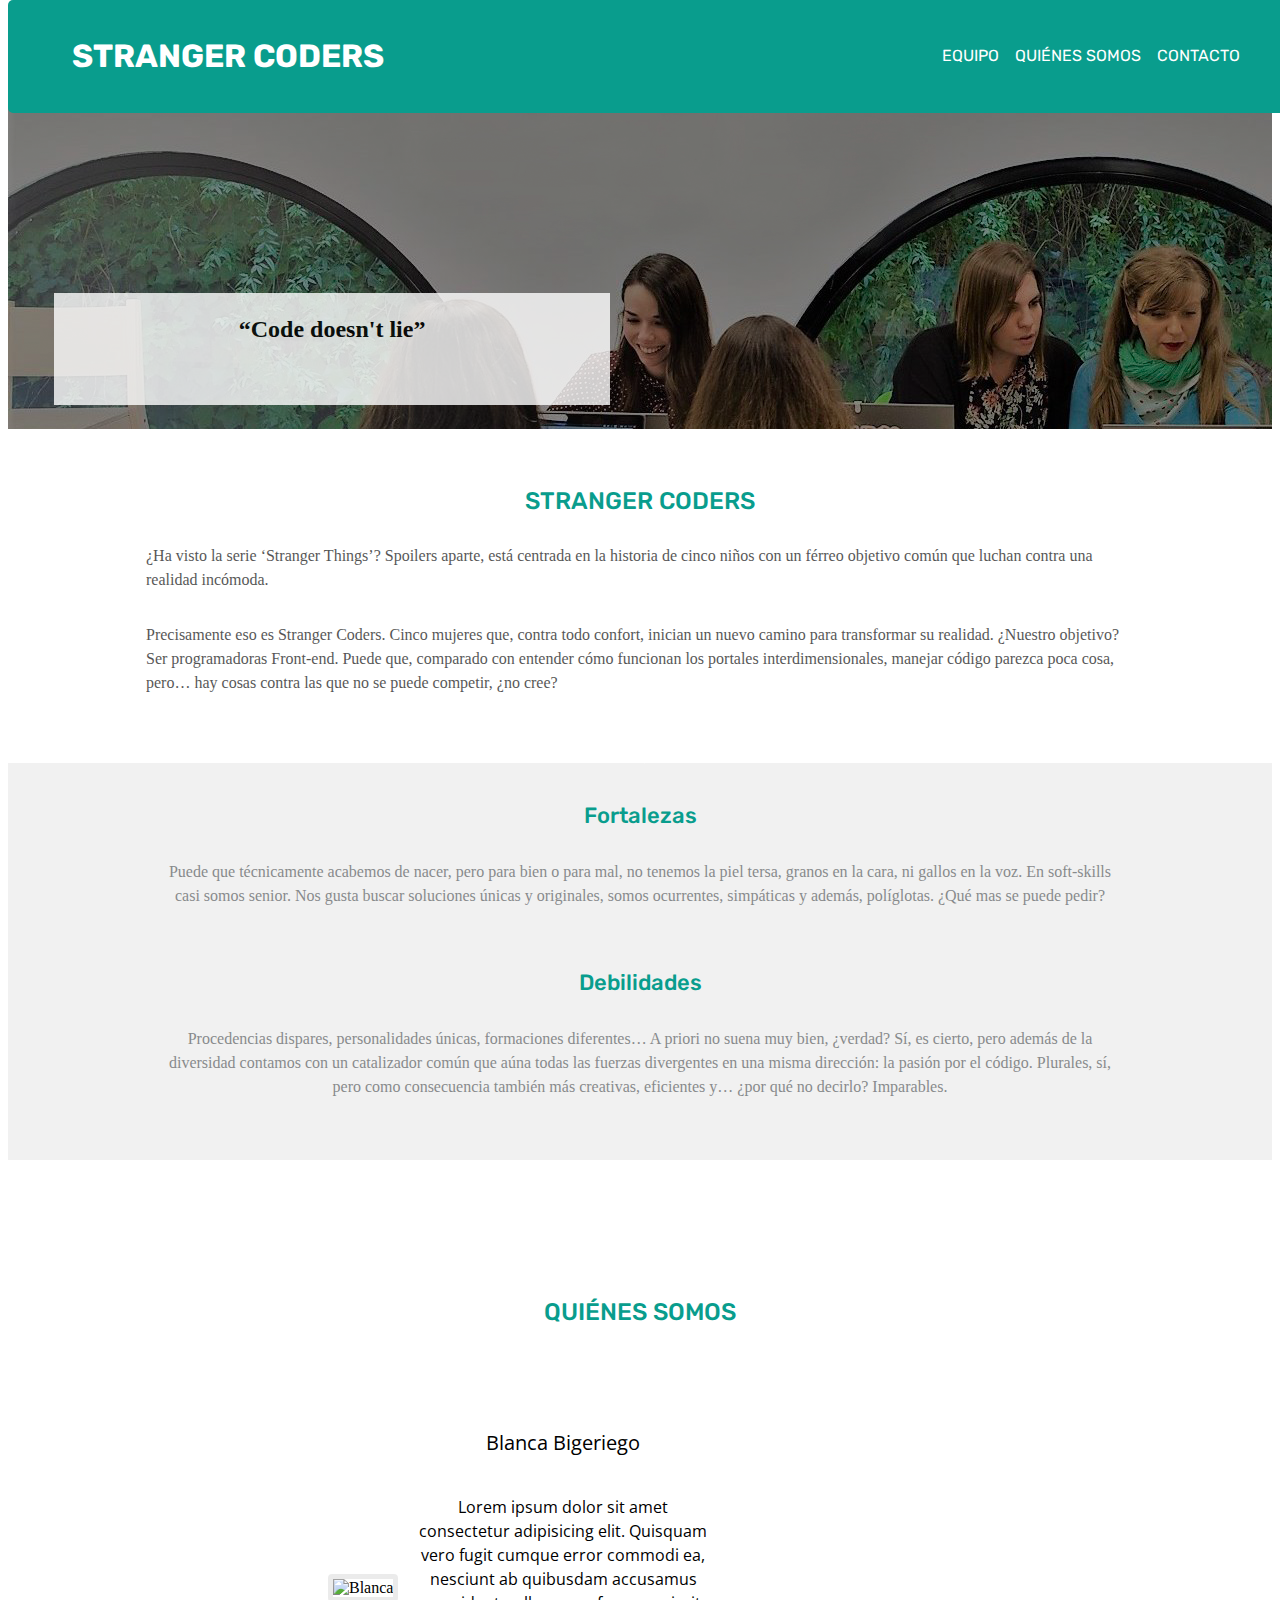
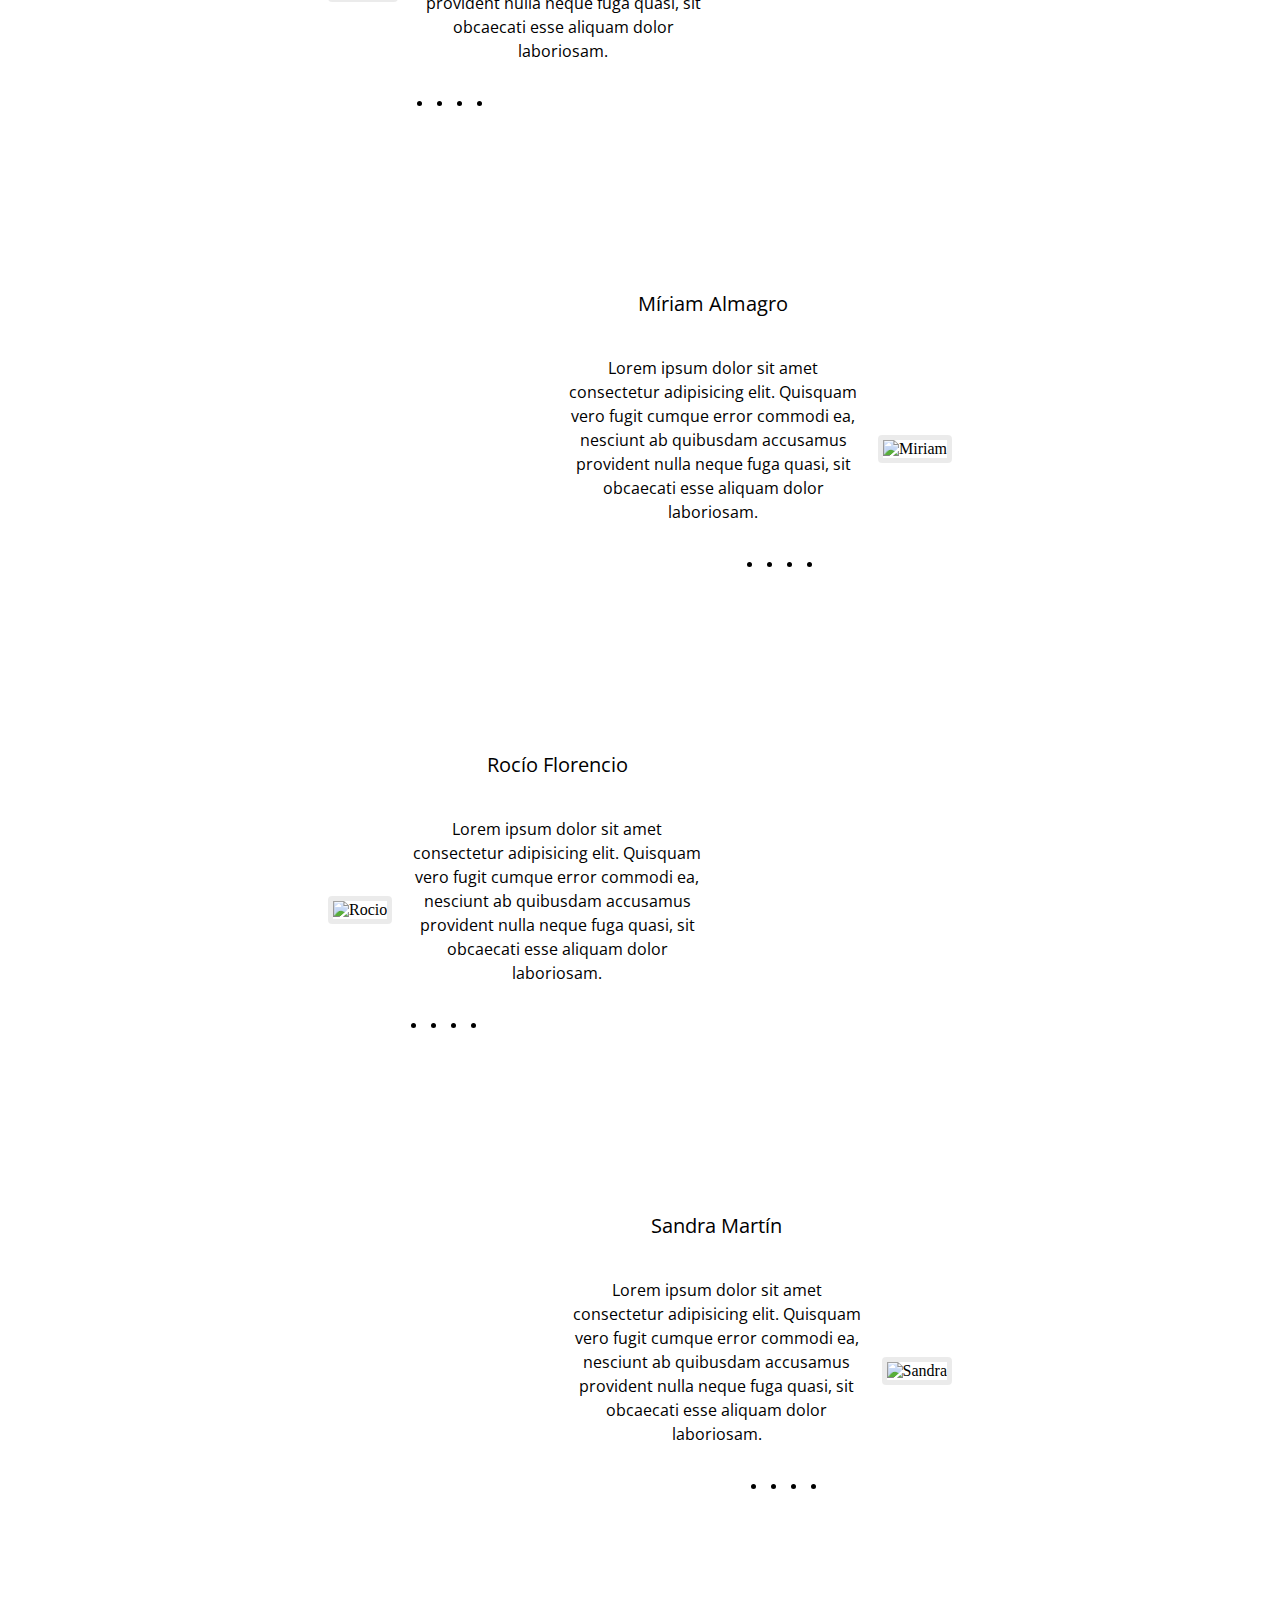
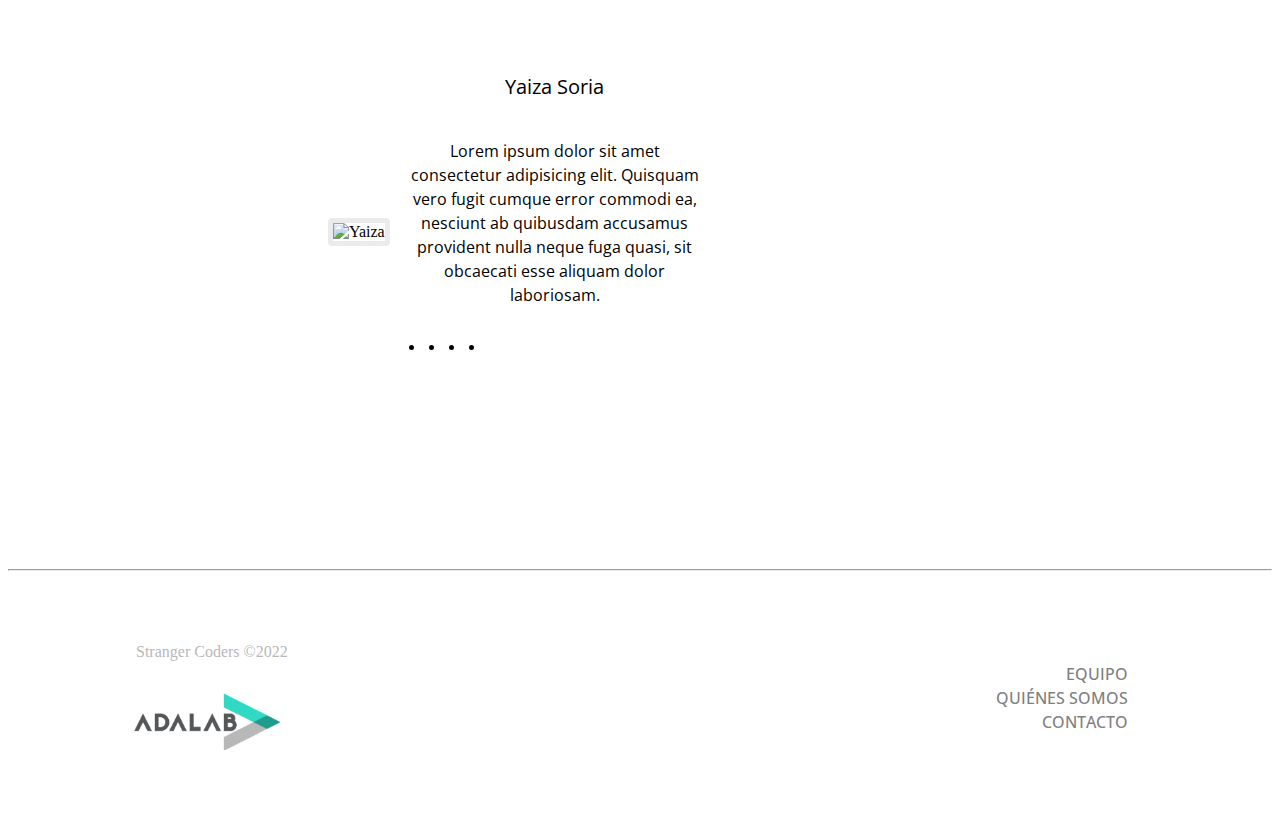
==== commit 60ea00bf: "Add branch yaizachanges" ====
--- a/index.html
+++ b/index.html
@@ -37,55 +37,56 @@
       <section class="hero">
         <div class="rectangle-hero">
           <img class="image-hero" src="./images/" alt="" />
-          <h3 class="claim">Programar como estilo de vida</h3>
+          <h3 class="claim">&ldquo;Code doesn't lie&rdquo;</h3>
         </div>
       </section>
 
       <section class="team" id="team">
-        <div class="contain">
+        <div class="people">
           <h2 class="title-team hightlight">STRANGER CODERS</h2>
           <p class="text team-text team-text1">
-            Lorem, ipsum dolor sit amet consectetur adipisicing elit. Quasi
-            reiciendis nisi deserunt vitae quod voluptates accusamus voluptatem,
-            quia accusantium aliquam nam ipsum tempora quidem distinctio aperiam
-            commodi placeat quisquam. Voluptas.
+            ¿Ha visto la serie ‘Stranger Things’? Spoilers aparte, está
+            centrada en la historia de cinco niños con un férreo objetivo común que luchan contra una realidad incómoda.
           </p>
           <p class="text team-text">
-            Lorem, ipsum dolor sit amet consectetur adipisicing elit. Quasi
-            reiciendis nisi deserunt vitae quod voluptates accusamus voluptatem,
-            quia accusantium aliquam nam ipsum tempora quidem distinctio aperiam
-            commodi placeat quisquam. Voluptas.
+            Precisamente eso es Stranger Coders. Cinco mujeres que, contra todo
+            confort, inician un nuevo camino para transformar su realidad.
+            ¿Nuestro objetivo? Ser programadoras Front-end. Puede que, comparado
+            con entender cómo funcionan los portales interdimensionales, manejar
+            código parezca poca cosa, pero… hay cosas contra las que no se puede
+            competir, ¿no cree?
           </p>
         </div>
       </section>
-
       <div class="rectangle"></div>
-
       <section class="strengths-weaknesses">
-        <div class="contain">
+        <div class="people">
           <section class="strengths">
             <h3 class="titlesw hightlight">Fortalezas</h3>
             <p class="text textsw">
-              Lorem ipsum dolor sit amet consectetur adipisicing elit. Autem
-              quia necessitatibus minima porro impedit voluptas, obcaecati
-              dolorum perspiciatis adipisci magnam fugit molestias debitis
-              cumque ex ab temporibus blanditiis ipsum cum.
+              Puede que técnicamente acabemos de nacer, pero para bien o para
+              mal, no tenemos la piel tersa, granos en la cara, ni gallos en la
+              voz. En soft-skills casi somos senior. Nos gusta buscar soluciones
+              únicas y originales, somos ocurrentes, simpáticas y además,
+              políglotas. ¿Qué mas se puede pedir?
             </p>
           </section>
           <section class="weaknesses">
             <h3 class="titlesw hightlight">Debilidades</h3>
             <p class="text textsw">
-              Lorem ipsum dolor sit amet consectetur adipisicing elit. Autem
-              quia necessitatibus minima porro impedit voluptas, obcaecati
-              dolorum perspiciatis adipisci magnam fugit molestias debitis
-              cumque ex ab temporibus blanditiis ipsum cum.
+              Procedencias dispares, personalidades únicas, formaciones
+              diferentes… A priori no suena muy bien, ¿verdad? Sí, es cierto,
+              pero además de la diversidad contamos con un catalizador común que
+              aúna todas las fuerzas divergentes en una misma dirección: la
+              pasión por el código. Plurales, sí, pero como consecuencia también
+              más creativas, eficientes y… ¿por qué no decirlo? Imparables.
             </p>
           </section>
         </div>
       </section>
 
-      <section class="container people" id="people">
-        <div class="contain">
+      <section class="people" id="people">
+        <div class="container">
           <h2 class="title-people">QUIÉNES SOMOS</h2>
           <section class="person person-left">
             <div class="photo-container">
@@ -105,22 +106,22 @@
               </p>
               <ul class="socialmedia socialmedia-left">
                 <li class="item">
-                  <a class="link" href=""
-                    ><i class="fa-brands fa-twitter"></i
-                  ></a>
-                </li>
-                <li class="item">
-                  <a class="link" href=""
-                    ><i class="fa-brands fa-linkedin-in"></i
-                  ></a>
-                </li>
-                <li class="item">
-                  <a class="link" href=""
-                    ><i class="fa-brands fa-github-alt"></i
-                  ></a>
-                </li>
-                <li class="item">
-                  <a class="link" href=""
+                  <a class="link" href="" target="_blank"
+                    ><i class="fa-brands fa-twitter"></i
+                  ></a>
+                </li>
+                <li class="item">
+                  <a class="link" href="" target="_blank"
+                    ><i class="fa-brands fa-linkedin-in"></i
+                  ></a>
+                </li>
+                <li class="item">
+                  <a class="link" href="" target="_blank"
+                    ><i class="fa-brands fa-github-alt"></i
+                  ></a>
+                </li>
+                <li class="item">
+                  <a class="link" href="" target="_blank"
                     ><i class="fa-solid fa-envelope"></i
                   ></a>
                 </li>
@@ -145,22 +146,34 @@
               </p>
               <ul class="socialmedia socialmedia-right">
                 <li class="item">
-                  <a class="link" href=""
-                    ><i class="fa-brands fa-twitter"></i
-                  ></a>
-                </li>
-                <li class="item">
-                  <a class="link" href=""
-                    ><i class="fa-brands fa-linkedin-in"></i
-                  ></a>
-                </li>
-                <li class="item">
-                  <a class="link" href=""
-                    ><i class="fa-brands fa-github-alt"></i
-                  ></a>
-                </li>
-                <li class="item">
-                  <a class="link" href=""
+                  <a
+                    class="link"
+                    href="https://twitter.com/miralmag"
+                    target="_blank"
+                    ><i class="fa-brands fa-twitter"></i
+                  ></a>
+                </li>
+                <li class="item">
+                  <a
+                    class="link"
+                    href="https://www.linkedin.com/in/miriamalmagro/"
+                    target="_blank"
+                    ><i class="fa-brands fa-linkedin-in"></i
+                  ></a>
+                </li>
+                <li class="item">
+                  <a
+                    class="link"
+                    href="https://github.com/miralmag"
+                    target="_blank"
+                    ><i class="fa-brands fa-github-alt"></i
+                  ></a>
+                </li>
+                <li class="item">
+                  <a
+                    class="link"
+                    href="mailto:miriam.almagro@gmail.com"
+                    target="_blank"
                     ><i class="fa-solid fa-envelope"></i
                   ></a>
                 </li>
@@ -185,22 +198,25 @@
               </p>
               <ul class="socialmedia socialmedia-left">
                 <li class="item">
-                  <a class="link" href=""
-                    ><i class="fa-brands fa-twitter"></i
-                  ></a>
-                </li>
-                <li class="item">
-                  <a class="link" href=""
-                    ><i class="fa-brands fa-linkedin-in"></i
-                  ></a>
-                </li>
-                <li class="item">
-                  <a class="link" href=""
-                    ><i class="fa-brands fa-github-alt"></i
-                  ></a>
-                </li>
-                <li class="item">
-                  <a class="link" href=""
+                  <a class="link" href="" target="_blank"
+                    ><i class="fa-brands fa-twitter"></i
+                  ></a>
+                </li>
+                <li class="item">
+                  <a
+                    class="link"
+                    href="https://www.linkedin.com/in/rflorencio/"
+                    target="_blank"
+                    ><i class="fa-brands fa-linkedin-in"></i
+                  ></a>
+                </li>
+                <li class="item">
+                  <a class="link" href="" target="_blank"
+                    ><i class="fa-brands fa-github-alt"></i
+                  ></a>
+                </li>
+                <li class="item">
+                  <a class="link" href="" target="_blank"
                     ><i class="fa-solid fa-envelope"></i
                   ></a>
                 </li>
@@ -225,22 +241,22 @@
               </p>
               <ul class="socialmedia socialmedia-right">
                 <li class="item">
-                  <a class="link" href=""
-                    ><i class="fa-brands fa-twitter"></i
-                  ></a>
-                </li>
-                <li class="item">
-                  <a class="link" href=""
-                    ><i class="fa-brands fa-linkedin-in"></i
-                  ></a>
-                </li>
-                <li class="item">
-                  <a class="link" href=""
-                    ><i class="fa-brands fa-github-alt"></i
-                  ></a>
-                </li>
-                <li class="item">
-                  <a class="link" href=""
+                  <a class="link" href="" target="_blank"
+                    ><i class="fa-brands fa-twitter"></i
+                  ></a>
+                </li>
+                <li class="item">
+                  <a class="link" href="" target="_blank"
+                    ><i class="fa-brands fa-linkedin-in"></i
+                  ></a>
+                </li>
+                <li class="item">
+                  <a class="link" href="" target="_blank"
+                    ><i class="fa-brands fa-github-alt"></i
+                  ></a>
+                </li>
+                <li class="item">
+                  <a class="link" href="" target="_blank"
                     ><i class="fa-solid fa-envelope"></i
                   ></a>
                 </li>
@@ -265,22 +281,25 @@
               </p>
               <ul class="socialmedia socialmedia-left">
                 <li class="item">
-                  <a class="link" href=""
-                    ><i class="fa-brands fa-twitter"></i
-                  ></a>
-                </li>
-                <li class="item">
-                  <a class="link" href=""
-                    ><i class="fa-brands fa-linkedin-in"></i
-                  ></a>
-                </li>
-                <li class="item">
-                  <a class="link" href=""
-                    ><i class="fa-brands fa-github-alt"></i
-                  ></a>
-                </li>
-                <li class="item">
-                  <a class="link" href=""
+                  <a class="link" href="" target="_blank"
+                    ><i class="fa-brands fa-twitter"></i
+                  ></a>
+                </li>
+                <li class="item">
+                  <a
+                    class="link"
+                    href="linkedin.com/in/yaiza-soria-felices-824b769a"
+                    target="_blank"
+                    ><i class="fa-brands fa-linkedin-in"></i
+                  ></a>
+                </li>
+                <li class="item">
+                  <a class="link" href="" target="_blank"
+                    ><i class="fa-brands fa-github-alt"></i
+                  ></a>
+                </li>
+                <li class="item">
+                  <a class="link" href="" target="_blank"
                     ><i class="fa-solid fa-envelope"></i
                   ></a>
                 </li>
--- a/styles/main.css
+++ b/styles/main.css
@@ -5,7 +5,7 @@
     }
 
 
-html {
+htmlgit  {
     font-family: 'Open Sans', sans-serif;
     color: #54585a;
     width: 100vw;
@@ -33,6 +33,7 @@
     width: 85%;
     margin: 0 auto;
     text-align: center;
+    transform: translate(0%, 50%);
 }
 
 .claim {
@@ -213,6 +214,7 @@
         width: 44%;
         margin-left: 46px;
         opacity: 0.8;
+        transform: none;
     }
 
 
@@ -290,13 +292,13 @@
     /* ------RESPONSIVE YAIZA */ 
     .rectangle-hero{
         width: 44%;
-        margin-left: 100px;
         opacity: 0.8;
+        transform: none;
     }
 
     .claim {
         font-size: x-large;
-        height: 75px;
+        height: 80px;
     }
 
 
@@ -344,14 +346,16 @@
     justify-content: center;
     align-items: center;
     font-family: 'Rubik';
-text-transform: uppercase;
-border-radius: 5px;
-position: sticky;
-top: 0;
+    text-transform: uppercase;
+    border-radius: 5px;
+    position: fixed;
+    width: 100%;
+    top: 0;
+    z-index: 1;
 }
 
 .header .title {
-padding: 1rem;
+    padding: 1rem;
 }
 
 .header .menu {
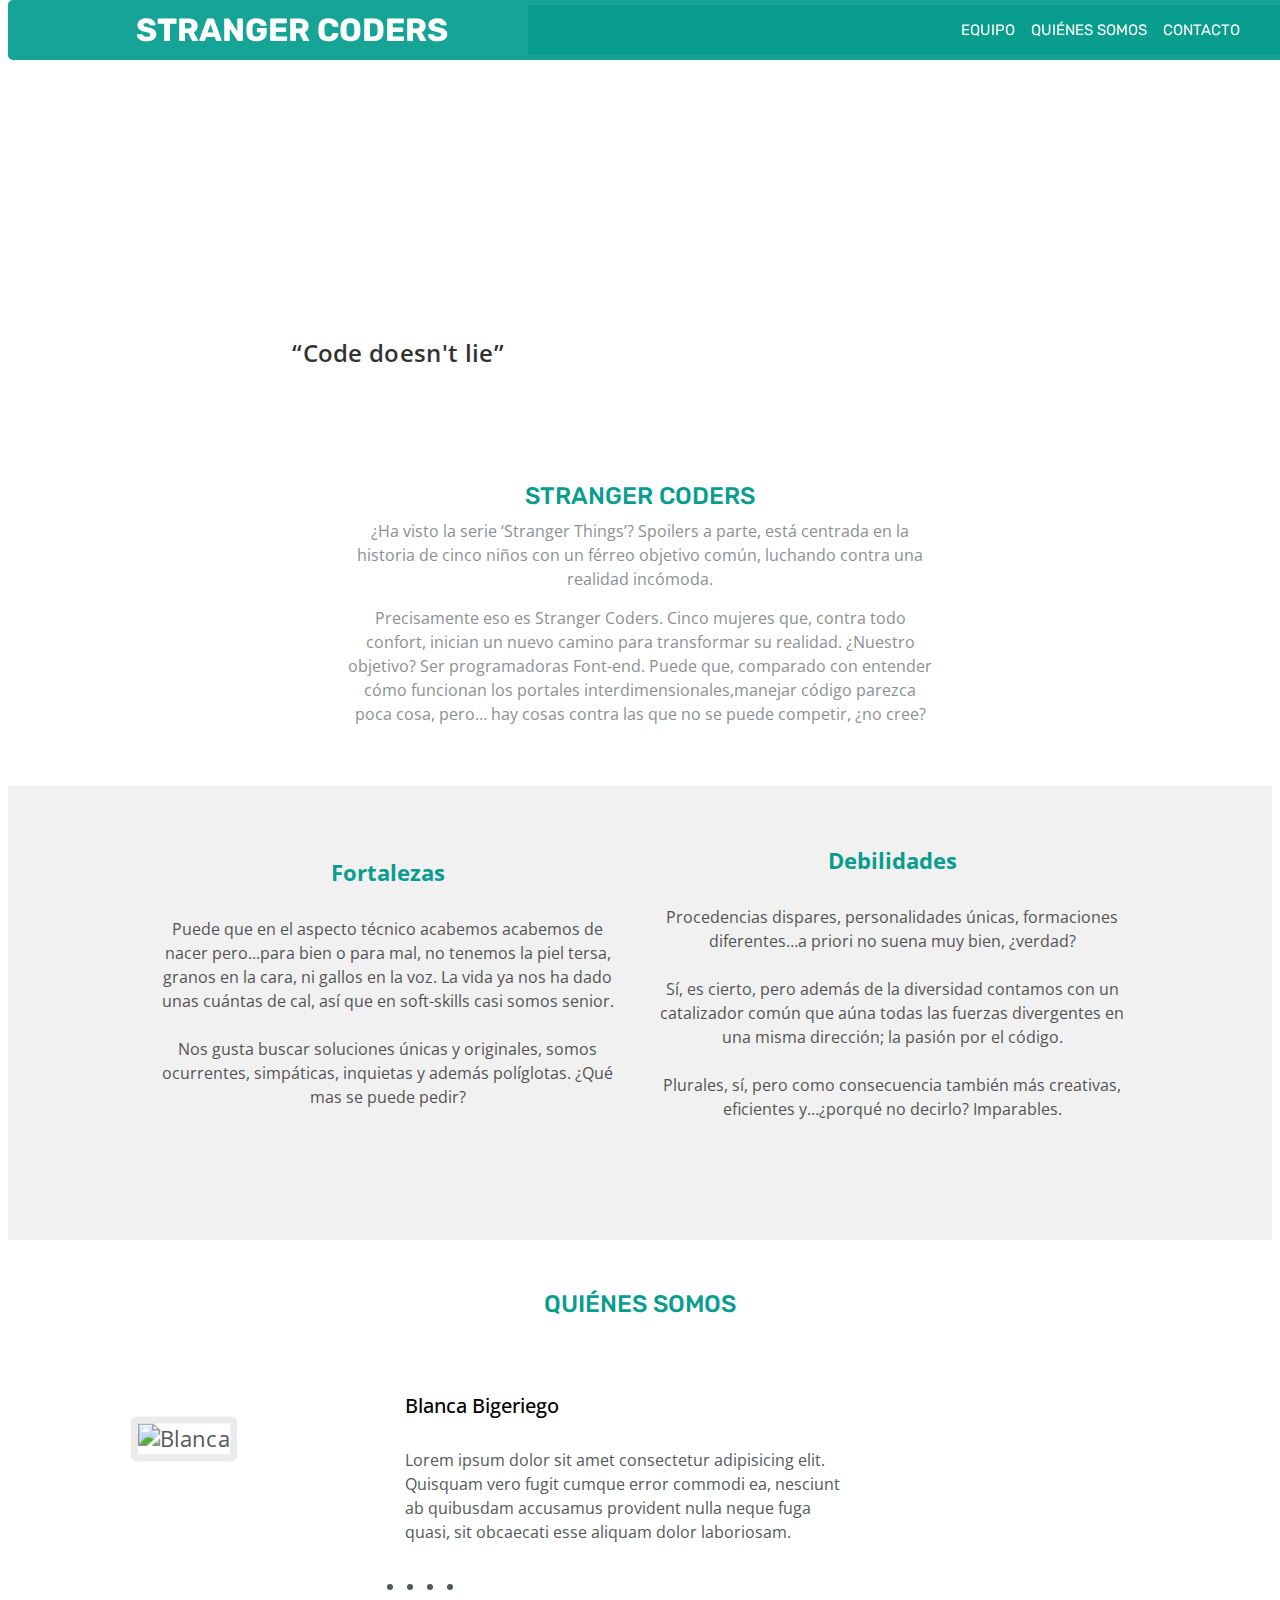
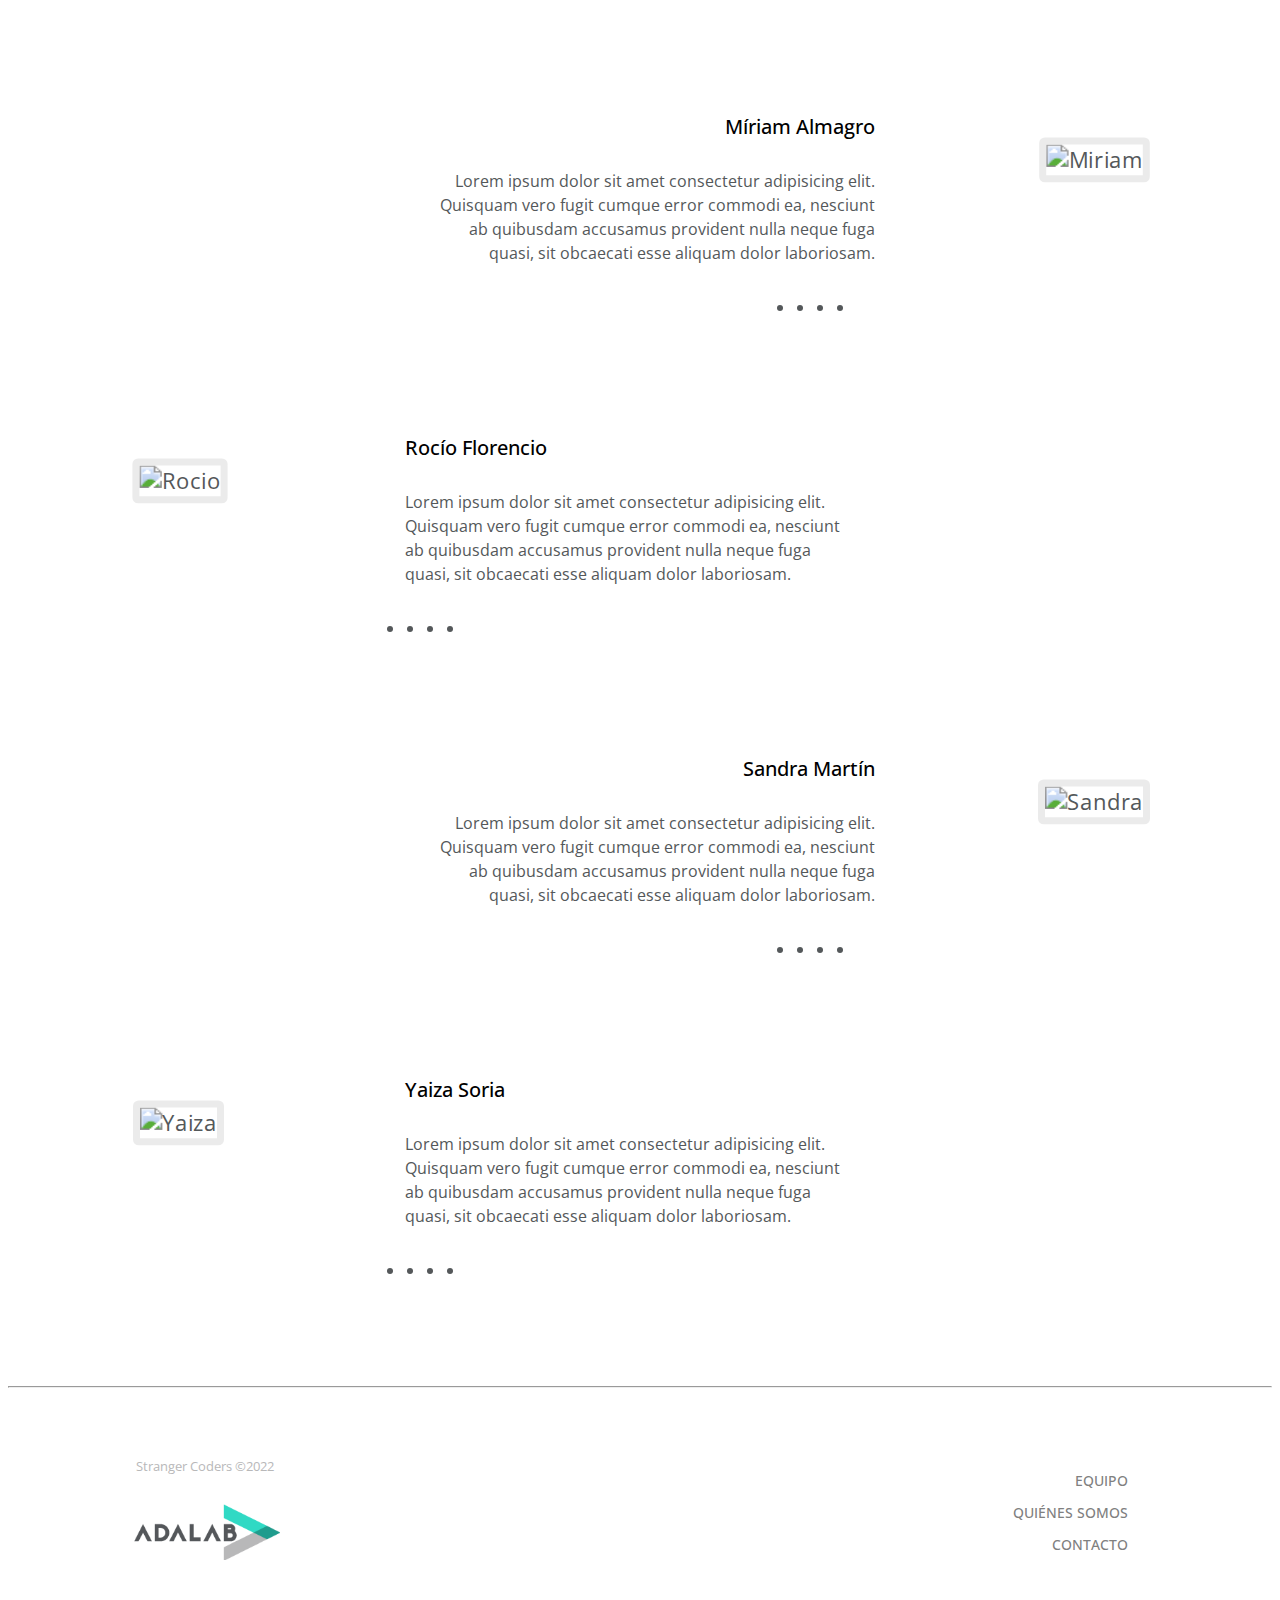
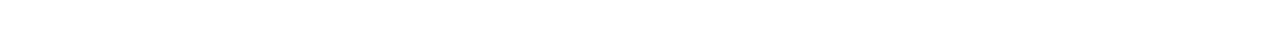
==== commit 8a655d4e: "Unified code" ====
--- a/index.html
+++ b/index.html
@@ -1,6 +1,7 @@
 <!DOCTYPE html>
 <html lang="es">
-  <head>
+
+<head>
     <meta charset="UTF-8" />
     <meta http-equiv="X-UA-Compatible" content="IE=edge" />
     <meta name="viewport" content="width=device-width, initial-scale=1.0" />
@@ -10,325 +11,250 @@
     <link rel="preconnect" href="https://fonts.googleapis.com" />
     <link rel="preconnect" href="https://fonts.gstatic.com" crossorigin />
     <link
-      href="https://fonts.googleapis.com/css2?family=Big+Shoulders+Display:wght@700&family=Open+Sans:ital,wght@0,300;0,400;0,500;0,600;0,700;0,800;1,300;1,400;1,500;1,600;1,700;1,800&display=swap"
-      rel="stylesheet"
-    />
+        href="https://fonts.googleapis.com/css2?family=Big+Shoulders+Display:wght@700&family=Open+Sans:ital,wght@0,300;0,400;0,500;0,600;0,700;0,800;1,300;1,400;1,500;1,600;1,700;1,800&display=swap"
+        rel="stylesheet" />
     <link
-      href="https://fonts.googleapis.com/css2?family=Rubik:ital,wght@0,300;0,400;0,500;0,600;0,700;0,800;0,900;1,300;1,400;1,500;1,600;1,700;1,800;1,900&display=swap"
-      rel="stylesheet"
-    />
-    <script
-      src="https://kit.fontawesome.com/9e21a44317.js"
-      crossorigin="anonymous"
-    ></script>
-  </head>
-
-  <body>
+        href="https://fonts.googleapis.com/css2?family=Rubik:ital,wght@0,300;0,400;0,500;0,600;0,700;0,800;0,900;1,300;1,400;1,500;1,600;1,700;1,800;1,900&display=swap"
+        rel="stylesheet" />
+    <script src="https://kit.fontawesome.com/9e21a44317.js" crossorigin="anonymous"></script>
+</head>
+
+<body>
     <header class="header">
-      <h1 class="title">Stranger coders</h1>
-      <nav class="menu">
-        <a href="./index.html#team" class="link-menu">Equipo</a>
-        <a href="./index.html#people" class="link-menu">Quiénes somos</a>
-        <a href="./contact.html" class="link-menu" target="_blank">Contacto</a>
-      </nav>
+        <h1 class="title">Stranger coders</h1>
+        <nav class="menu">
+            <a href="./index.html#team" class="link-menu">Equipo</a>
+            <a href="./index.html#people" class="link-menu">Quiénes somos</a>
+            <a href="./contact.html" class="link-menu" target="_blank">Contacto</a>
+        </nav>
     </header>
 
     <main class="main">
-      <section class="hero">
-        <div class="rectangle-hero">
-          <img class="image-hero" src="./images/" alt="" />
-          <h3 class="claim">&ldquo;Code doesn't lie&rdquo;</h3>
-        </div>
-      </section>
-
-      <section class="team" id="team">
-        <div class="people">
-          <h2 class="title-team hightlight">STRANGER CODERS</h2>
-          <p class="text team-text team-text1">
-            ¿Ha visto la serie ‘Stranger Things’? Spoilers aparte, está
-            centrada en la historia de cinco niños con un férreo objetivo común que luchan contra una realidad incómoda.
-          </p>
-          <p class="text team-text">
-            Precisamente eso es Stranger Coders. Cinco mujeres que, contra todo
-            confort, inician un nuevo camino para transformar su realidad.
-            ¿Nuestro objetivo? Ser programadoras Front-end. Puede que, comparado
-            con entender cómo funcionan los portales interdimensionales, manejar
-            código parezca poca cosa, pero… hay cosas contra las que no se puede
-            competir, ¿no cree?
-          </p>
-        </div>
-      </section>
-      <div class="rectangle"></div>
-      <section class="strengths-weaknesses">
-        <div class="people">
-          <section class="strengths">
-            <h3 class="titlesw hightlight">Fortalezas</h3>
-            <p class="text textsw">
-              Puede que técnicamente acabemos de nacer, pero para bien o para
-              mal, no tenemos la piel tersa, granos en la cara, ni gallos en la
-              voz. En soft-skills casi somos senior. Nos gusta buscar soluciones
-              únicas y originales, somos ocurrentes, simpáticas y además,
-              políglotas. ¿Qué mas se puede pedir?
-            </p>
-          </section>
-          <section class="weaknesses">
-            <h3 class="titlesw hightlight">Debilidades</h3>
-            <p class="text textsw">
-              Procedencias dispares, personalidades únicas, formaciones
-              diferentes… A priori no suena muy bien, ¿verdad? Sí, es cierto,
-              pero además de la diversidad contamos con un catalizador común que
-              aúna todas las fuerzas divergentes en una misma dirección: la
-              pasión por el código. Plurales, sí, pero como consecuencia también
-              más creativas, eficientes y… ¿por qué no decirlo? Imparables.
-            </p>
-          </section>
-        </div>
-      </section>
-
-      <section class="people" id="people">
-        <div class="container">
-          <h2 class="title-people">QUIÉNES SOMOS</h2>
-          <section class="person person-left">
-            <div class="photo-container">
-              <img
-                class="photo photo1"
-                src="./images/photo-temp.jpg"
-                alt="Blanca"
-              />
-            </div>
-            <div class="text-container">
-              <h3 class="name">Blanca Bigeriego</h3>
-              <p class="description">
-                Lorem ipsum dolor sit amet consectetur adipisicing elit.
-                Quisquam vero fugit cumque error commodi ea, nesciunt ab
-                quibusdam accusamus provident nulla neque fuga quasi, sit
-                obcaecati esse aliquam dolor laboriosam.
-              </p>
-              <ul class="socialmedia socialmedia-left">
-                <li class="item">
-                  <a class="link" href="" target="_blank"
-                    ><i class="fa-brands fa-twitter"></i
-                  ></a>
-                </li>
-                <li class="item">
-                  <a class="link" href="" target="_blank"
-                    ><i class="fa-brands fa-linkedin-in"></i
-                  ></a>
-                </li>
-                <li class="item">
-                  <a class="link" href="" target="_blank"
-                    ><i class="fa-brands fa-github-alt"></i
-                  ></a>
-                </li>
-                <li class="item">
-                  <a class="link" href="" target="_blank"
-                    ><i class="fa-solid fa-envelope"></i
-                  ></a>
-                </li>
-              </ul>
-            </div>
-          </section>
-          <section class="person person-right">
-            <div class="photo-container">
-              <img
-                class="photo photo2"
-                src="./images/photo-temp.jpg"
-                alt="Miriam"
-              />
-            </div>
-            <div class="text-container">
-              <h3 class="name">Míriam Almagro</h3>
-              <p class="description">
-                Lorem ipsum dolor sit amet consectetur adipisicing elit.
-                Quisquam vero fugit cumque error commodi ea, nesciunt ab
-                quibusdam accusamus provident nulla neque fuga quasi, sit
-                obcaecati esse aliquam dolor laboriosam.
-              </p>
-              <ul class="socialmedia socialmedia-right">
-                <li class="item">
-                  <a
-                    class="link"
-                    href="https://twitter.com/miralmag"
-                    target="_blank"
-                    ><i class="fa-brands fa-twitter"></i
-                  ></a>
-                </li>
-                <li class="item">
-                  <a
-                    class="link"
-                    href="https://www.linkedin.com/in/miriamalmagro/"
-                    target="_blank"
-                    ><i class="fa-brands fa-linkedin-in"></i
-                  ></a>
-                </li>
-                <li class="item">
-                  <a
-                    class="link"
-                    href="https://github.com/miralmag"
-                    target="_blank"
-                    ><i class="fa-brands fa-github-alt"></i
-                  ></a>
-                </li>
-                <li class="item">
-                  <a
-                    class="link"
-                    href="mailto:miriam.almagro@gmail.com"
-                    target="_blank"
-                    ><i class="fa-solid fa-envelope"></i
-                  ></a>
-                </li>
-              </ul>
-            </div>
-          </section>
-          <section class="person person-left">
-            <div class="photo-container">
-              <img
-                class="photo photo3"
-                src="./images/photo-temp.jpg"
-                alt="Rocio"
-              />
-            </div>
-            <div class="text-container">
-              <h3 class="name">Rocío Florencio</h3>
-              <p class="description">
-                Lorem ipsum dolor sit amet consectetur adipisicing elit.
-                Quisquam vero fugit cumque error commodi ea, nesciunt ab
-                quibusdam accusamus provident nulla neque fuga quasi, sit
-                obcaecati esse aliquam dolor laboriosam.
-              </p>
-              <ul class="socialmedia socialmedia-left">
-                <li class="item">
-                  <a class="link" href="" target="_blank"
-                    ><i class="fa-brands fa-twitter"></i
-                  ></a>
-                </li>
-                <li class="item">
-                  <a
-                    class="link"
-                    href="https://www.linkedin.com/in/rflorencio/"
-                    target="_blank"
-                    ><i class="fa-brands fa-linkedin-in"></i
-                  ></a>
-                </li>
-                <li class="item">
-                  <a class="link" href="" target="_blank"
-                    ><i class="fa-brands fa-github-alt"></i
-                  ></a>
-                </li>
-                <li class="item">
-                  <a class="link" href="" target="_blank"
-                    ><i class="fa-solid fa-envelope"></i
-                  ></a>
-                </li>
-              </ul>
-            </div>
-          </section>
-          <section class="person person-right">
-            <div class="photo-container">
-              <img
-                class="photo photo4"
-                src="./images/photo-temp.jpg"
-                alt="Sandra"
-              />
-            </div>
-            <div class="text-container">
-              <h3 class="name">Sandra Martín</h3>
-              <p class="description">
-                Lorem ipsum dolor sit amet consectetur adipisicing elit.
-                Quisquam vero fugit cumque error commodi ea, nesciunt ab
-                quibusdam accusamus provident nulla neque fuga quasi, sit
-                obcaecati esse aliquam dolor laboriosam.
-              </p>
-              <ul class="socialmedia socialmedia-right">
-                <li class="item">
-                  <a class="link" href="" target="_blank"
-                    ><i class="fa-brands fa-twitter"></i
-                  ></a>
-                </li>
-                <li class="item">
-                  <a class="link" href="" target="_blank"
-                    ><i class="fa-brands fa-linkedin-in"></i
-                  ></a>
-                </li>
-                <li class="item">
-                  <a class="link" href="" target="_blank"
-                    ><i class="fa-brands fa-github-alt"></i
-                  ></a>
-                </li>
-                <li class="item">
-                  <a class="link" href="" target="_blank"
-                    ><i class="fa-solid fa-envelope"></i
-                  ></a>
-                </li>
-              </ul>
-            </div>
-          </section>
-          <section class="person person-left">
-            <div class="photo-container">
-              <img
-                class="photo photo5"
-                src="./images/photo-temp.jpg"
-                alt="Yaiza"
-              />
-            </div>
-            <div class="text-container">
-              <h3 class="name">Yaiza Soria</h3>
-              <p class="description">
-                Lorem ipsum dolor sit amet consectetur adipisicing elit.
-                Quisquam vero fugit cumque error commodi ea, nesciunt ab
-                quibusdam accusamus provident nulla neque fuga quasi, sit
-                obcaecati esse aliquam dolor laboriosam.
-              </p>
-              <ul class="socialmedia socialmedia-left">
-                <li class="item">
-                  <a class="link" href="" target="_blank"
-                    ><i class="fa-brands fa-twitter"></i
-                  ></a>
-                </li>
-                <li class="item">
-                  <a
-                    class="link"
-                    href="linkedin.com/in/yaiza-soria-felices-824b769a"
-                    target="_blank"
-                    ><i class="fa-brands fa-linkedin-in"></i
-                  ></a>
-                </li>
-                <li class="item">
-                  <a class="link" href="" target="_blank"
-                    ><i class="fa-brands fa-github-alt"></i
-                  ></a>
-                </li>
-                <li class="item">
-                  <a class="link" href="" target="_blank"
-                    ><i class="fa-solid fa-envelope"></i
-                  ></a>
-                </li>
-              </ul>
-            </div>
-          </section>
-        </div>
-      </section>
+        <section class="hero">
+            <div class="rectangle-hero">
+                <h3 class="claim">&ldquo;Code doesn't lie&rdquo;</h3>
+            </div>
+        </section>
+
+        <section class="team" id="team">
+            <div class="margin-leader
+            ">
+                <h2 class="title-team">STRANGER CODERS</h2>
+                <p class="text team-text team-text1">
+                    ¿Ha visto la serie ‘Stranger Things’? Spoilers a parte, está
+                    centrada en la historia de cinco niños con un férreo objetivo común,
+                    luchando contra una realidad incómoda.
+                </p>
+                <p class="text team-text">
+                    Precisamente eso es Stranger Coders. Cinco mujeres que, contra todo
+                    confort, inician un nuevo camino para transformar su realidad.
+                    ¿Nuestro objetivo? Ser programadoras Font-end. Puede que, comparado
+                    con entender cómo funcionan los portales interdimensionales,manejar
+                    código parezca poca cosa, pero… hay cosas contra las que no se puede
+                    competir, ¿no cree?
+                </p>
+                <div class="rectangle"></div>
+            </div>
+        </section>
+
+        <section class="strengths-weaknesses">
+            <div class="margin-leader">
+                <section class="strengths">
+                    <h3 class="titlesw">Fortalezas</h3>
+                    <p class="text textsw">
+                        Puede que en el aspecto técnico acabemos acabemos de nacer pero...para bien o para
+                        mal, no tenemos la piel tersa, granos en la cara, ni gallos en la
+                        voz. La vida ya nos ha dado unas cuántas de cal, así que en soft-skills casi somos senior.
+                    </p>
+                    <p class="text textsw">Nos gusta buscar soluciones
+                        únicas y originales, somos ocurrentes, simpáticas, inquietas y además
+                        políglotas. ¿Qué mas se puede pedir?</p>
+                </section>
+                <section class="weaknesses">
+                    <h3 class="titlesw">Debilidades</h3>
+                    <p class="text textsw">Procedencias dispares, personalidades únicas, formaciones
+                        diferentes…a priori no suena muy bien, ¿verdad?</p>
+                    <p class="text textsw"> Sí, es cierto,
+                        pero además de la diversidad contamos con un catalizador común que
+                        aúna todas las fuerzas divergentes en una misma dirección; la
+                        pasión por el código.</p>
+                    <p class="text textsw">Plurales, sí, pero como consecuencia también más creativas, eficientes
+                        y…¿porqué no decirlo? Imparables.</p>
+                </section>
+            </div>
+
+
+        </section>
+
+        <section class="people" id="people">
+            <div class="margin-leader">
+                <h2 class="title-people">QUIÉNES SOMOS</h2>
+                <section class="person person-left">
+                    <div class="photo-container">
+                        <img class="photo photo1" src="./images/photo-temp.jpg" alt="Blanca" />
+                    </div>
+                    <div class="text-container">
+                        <h3 class="name">Blanca Bigeriego</h3>
+                        <p class="description">
+                            Lorem ipsum dolor sit amet consectetur adipisicing elit.
+                            Quisquam vero fugit cumque error commodi ea, nesciunt ab
+                            quibusdam accusamus provident nulla neque fuga quasi, sit
+                            obcaecati esse aliquam dolor laboriosam.
+                        </p>
+                        <ul class="socialmedia socialmedia-left">
+                            <li class="item">
+                                <a class="link" href="" target="_blank"><i class="fa-brands fa-twitter"></i></a>
+                            </li>
+                            <li class="item">
+                                <a class="link" href="" target="_blank"><i class="fa-brands fa-linkedin-in"></i></a>
+                            </li>
+                            <li class="item">
+                                <a class="link" href="" target="_blank"><i class="fa-brands fa-github-alt"></i></a>
+                            </li>
+                            <li class="item">
+                                <a class="link" href="" target="_blank"><i class="fa-solid fa-envelope"></i></a>
+                            </li>
+                        </ul>
+                    </div>
+                </section>
+                <section class="person person-right">
+                    <div class="photo-container">
+                        <img class="photo photo2" src="./images/photo-temp.jpg" alt="Miriam" />
+                    </div>
+                    <div class="text-container">
+                        <h3 class="name">Míriam Almagro</h3>
+                        <p class="description">
+                            Lorem ipsum dolor sit amet consectetur adipisicing elit.
+                            Quisquam vero fugit cumque error commodi ea, nesciunt ab
+                            quibusdam accusamus provident nulla neque fuga quasi, sit
+                            obcaecati esse aliquam dolor laboriosam.
+                        </p>
+                        <ul class="socialmedia socialmedia-right">
+                            <li class="item">
+                                <a class="link" href="https://twitter.com/miralmag" target="_blank"><i
+                                        class="fa-brands fa-twitter"></i></a>
+                            </li>
+                            <li class="item">
+                                <a class="link" href="https://www.linkedin.com/in/miriamalmagro/" target="_blank"><i
+                                        class="fa-brands fa-linkedin-in"></i></a>
+                            </li>
+                            <li class="item">
+                                <a class="link" href="https://github.com/miralmag" target="_blank"><i
+                                        class="fa-brands fa-github-alt"></i></a>
+                            </li>
+                            <li class="item">
+                                <a class="link" href="mailto:miriam.almagro@gmail.com" target="_blank"><i
+                                        class="fa-solid fa-envelope"></i></a>
+                            </li>
+                        </ul>
+                    </div>
+                </section>
+                <section class="person person-left">
+                    <div class="photo-container">
+                        <img class="photo photo3" src="./images/photo-temp.jpg" alt="Rocio" />
+                    </div>
+                    <div class="text-container">
+                        <h3 class="name">Rocío Florencio</h3>
+                        <p class="description">
+                            Lorem ipsum dolor sit amet consectetur adipisicing elit.
+                            Quisquam vero fugit cumque error commodi ea, nesciunt ab
+                            quibusdam accusamus provident nulla neque fuga quasi, sit
+                            obcaecati esse aliquam dolor laboriosam.
+                        </p>
+                        <ul class="socialmedia socialmedia-left">
+                            <li class="item">
+                                <a class="link" href="" target="_blank"><i class="fa-brands fa-twitter"></i></a>
+                            </li>
+                            <li class="item">
+                                <a class="link" href="https://www.linkedin.com/in/rflorencio/" target="_blank"><i
+                                        class="fa-brands fa-linkedin-in"></i></a>
+                            </li>
+                            <li class="item">
+                                <a class="link" href="" target="_blank"><i class="fa-brands fa-github-alt"></i></a>
+                            </li>
+                            <li class="item">
+                                <a class="link" href="" target="_blank"><i class="fa-solid fa-envelope"></i></a>
+                            </li>
+                        </ul>
+                    </div>
+                </section>
+                <section class="person person-right">
+                    <div class="photo-container">
+                        <img class="photo photo4" src="./images/photo-temp.jpg" alt="Sandra" />
+                    </div>
+                    <div class="text-container">
+                        <h3 class="name">Sandra Martín</h3>
+                        <p class="description">
+                            Lorem ipsum dolor sit amet consectetur adipisicing elit.
+                            Quisquam vero fugit cumque error commodi ea, nesciunt ab
+                            quibusdam accusamus provident nulla neque fuga quasi, sit
+                            obcaecati esse aliquam dolor laboriosam.
+                        </p>
+                        <ul class="socialmedia socialmedia-right">
+                            <li class="item">
+                                <a class="link" href="" target="_blank"><i class="fa-brands fa-twitter"></i></a>
+                            </li>
+                            <li class="item">
+                                <a class="link" href="" target="_blank"><i class="fa-brands fa-linkedin-in"></i></a>
+                            </li>
+                            <li class="item">
+                                <a class="link" href="" target="_blank"><i class="fa-brands fa-github-alt"></i></a>
+                            </li>
+                            <li class="item">
+                                <a class="link" href="" target="_blank"><i class="fa-solid fa-envelope"></i></a>
+                            </li>
+                        </ul>
+                    </div>
+                </section>
+                <section class="person person-left">
+                    <div class="photo-container">
+                        <img class="photo photo5" src="./images/photo-temp.jpg" alt="Yaiza" />
+                    </div>
+                    <div class="text-container">
+                        <h3 class="name">Yaiza Soria</h3>
+                        <p class="description">
+                            Lorem ipsum dolor sit amet consectetur adipisicing elit.
+                            Quisquam vero fugit cumque error commodi ea, nesciunt ab
+                            quibusdam accusamus provident nulla neque fuga quasi, sit
+                            obcaecati esse aliquam dolor laboriosam.
+                        </p>
+                        <ul class="socialmedia socialmedia-left">
+                            <li class="item">
+                                <a class="link" href="" target="_blank"><i class="fa-brands fa-twitter"></i></a>
+                            </li>
+                            <li class="item">
+                                <a class="link" href="linkedin.com/in/yaiza-soria-felices-824b769a" target="_blank"><i
+                                        class="fa-brands fa-linkedin-in"></i></a>
+                            </li>
+                            <li class="item">
+                                <a class="link" href="" target="_blank"><i class="fa-brands fa-github-alt"></i></a>
+                            </li>
+                            <li class="item">
+                                <a class="link" href="" target="_blank"><i class="fa-solid fa-envelope"></i></a>
+                            </li>
+                        </ul>
+                    </div>
+                </section>
+            </div>
+        </section>
     </main>
 
     <hr />
     <footer class="footer">
-      <div class="company-name-logo">
-        <p class="company-name-resp">Stranger Coders ©2022</p>
-        <img
-          class="logo-resp"
-          src="./images/logo-adalab.png"
-          alt="Logo Adalab"
-        />
-      </div>
-
-      <p class="company-name">Stranger Coders ©2022</p>
-
-      <nav class="menu">
-        <a href="./index.html#team" class="link-menu">Equipo</a>
-        <a href="./index.html#people" class="link-menu">Quiénes somos</a>
-        <a href="./contact.html" class="link-menu" target="_blank">Contacto</a>
-      </nav>
-      <img class="logo" src="./images/logo-adalab.png" alt="Logo Adalab" />
+        <div class="company-name-logo">
+            <p class="company-name-resp">Stranger Coders ©2022</p>
+            <img class="logo-resp" src="./images/logo-adalab.png" alt="Logo Adalab" />
+        </div>
+
+        <p class="company-name">Stranger Coders ©2022</p>
+
+        <nav class="menu">
+            <a href="./index.html#team" class="link-menu">Equipo</a>
+            <a href="./index.html#people" class="link-menu">Quiénes somos</a>
+            <a href="./contact.html" class="link-menu" target="_blank">Contacto</a>
+        </nav>
+        <img class="logo" src="./images/logo-adalab.png" alt="Logo Adalab" />
     </footer>
-  </body>
-</html>
+</body>
+
+</html>--- a/styles/main.css
+++ b/styles/main.css
@@ -5,342 +5,20 @@
     }
 
 
-htmlgit  {
+html  {
     font-family: 'Open Sans', sans-serif;
     color: #54585a;
-    width: 100vw;
+    /* width: 100vw; */
     min-width: 320px; 
 }
 
-
-.header{
+/* --------- HEADER: ROCÍO */
+
+.header {
+    background-color: hsl(174, 89%, 33%, 95%);
+    color: white;
     position: absolute;
-}
-
-
-/* ------ HERO: YAIZA */
-
-.hero {
-    background-image: url(../images/Cabecera-Blog-de-Adalab.png);
-    width: 100%;
-    height: 26.313rem;
-    margin-bottom: 10px;
-    display: flex;
-    align-items: flex-end;
-}
-
-.rectangle-hero{
-    width: 85%;
-    margin: 0 auto;
-    text-align: center;
-    transform: translate(0%, 50%);
-}
-
-.claim {
-    height: 3.125rem;
-    margin-top: -1.25rem;
-    font-weight: 600;
-    padding: 1rem;
-    font-stretch: normal;
-    font-style: normal;
-    line-height: 1.7;
-    letter-spacing: normal;
-    position: sticky;
-    justify-content: center;
-    background-color: white;
-    color: black;
-}
-
-
-
-/* ------TEAMS: SANDRA */
-
-.contain {
-    text-align: center;
-    width: 70%;
-    margin: 0 auto;
-}
-
-.hightlight {
-    font-family: 'Rubik', sans-serif;
-}
-
-.text {
-    line-height: 24px;
-}
-
-.team {
-    background-color: white;
-    width: 100;
-}
-
-.team .title-team {
-    color: var(--aqua);
-    font-size: 24px;
-    line-height: 45px;
-    font-weight: 500;
-    text-align: center;
-    margin-top: 50px;
-}
-
-.team .team-text1 {
-    margin-top: 15px;
-    padding-bottom: 15px;
-}
-
-.rectangle {
-    width: 30px;
-    height: 30px;
-    margin-top: 14.2px;
-    background-color: white;
-    position: relative;
-    left: 50%;
-    top: 3rem;
-    transform: rotate(45deg) translate(-100%,-50%);
-}
- 
-
-
-/* -----------STRENGTHS & WEAKNESSES: BLANCA */
-
-.main .strengths-weaknesses {
-    background-color: hsl(240, 1%, 72%, 20%);
-    padding: 0px 15px 45px 15px;
-}
-
-.main .titlesw {
-    color: var(--dark-green);
-    font-size: 22px;
-    text-align: center;
-    font-weight: 500;
-    line-height: 45px;
-    padding-top: 30px;
-}
-
-.main .textsw {
-    font-size: 16px;
-    line-height: 24px;
-    color: #54585a;
-    text-align: center;
-}
-
-
-
-
-/* ----------PEOPLE: MIRIAM */
-
-.container{
-    margin: 1.875rem 0.9375rem;
-    max-width: 100vw;
-}
-
-.title-people{
-    color: var(--dark-green);
-    font-size: 1.5rem;
-    font-weight: 500;
-    text-align: center;
-    font-family: 'rubik', sans-serif;
-    margin: 1.25rem 0;
-}
-
-.person{
-    display: flex;
-    flex-direction: column;
-    align-items: center;
-    text-align: center;
-}
-
-.person .photo{
-    height: 11.25rem;
-    width: 11.25rem;
-    border: solid 0.3125rem rgba(0, 0, 0, 0.08);
-    border-radius: 0.25rem;
-}
-
-.photo-container{
-    padding-top: 1.25rem;
-}
-
-.people .name{
-    font-family: 'Open Sans', sans-serif;
-    color: black;
-    font-size: 20px;
-    text-align: center;
-    line-height: 45px;
-    font-weight: normal;
-    padding: 10px 20px;
-}
-
-.person .description {
-    width: 290px;
-    font-size: 16px;
-    font-family: 'Open Sans', sans-serif;
-    text-align: center;
-    line-height: 24px;
-    margin-bottom: 15px;
-}
-
-.socialmedia {
-    display: flex;
-    justify-content: center;
-    padding: 15px;
-    margin-bottom: 40px;
-}
-
-.socialmedia .container{
-    display: flex;
-    flex-direction: row;
-    justify-content: center;
-    padding: 0.625rem 0;
-    gap: 1.25rem;
-}
-
-.link{
-    color: var(--dark-green);
-    text-decoration: none;
-    padding: 10px;
-}
-
-
-
-
-
-
-
-@media all and (min-width: 768px) {
-
-    /* ------RESPONSIVE YAIZA */ 
-    .rectangle-hero{
-        width: 44%;
-        margin-left: 46px;
-        opacity: 0.8;
-        transform: none;
-    }
-
-
-     /* ------RESPONSIVE SANDRA */  
-
-     .contain {
-        width: 88.2%;
-        margin: 0 auto;
-    }
-
-    .team .contain {
-            margin: 45px auto  60px;
-    }
-    
-    .text {
-            opacity: 0.67;
-     }
-    
-    .team .title-team {
-            color: var(--dark-green);
-    }
-
-
-    /* ------RESPONSIVE BLANCA */
-        
-    .main .strengths-weaknesses .contain {
-        display: flex;
-        gap: 40px;
-    }
-
-    /* ------RESPONSIVE MIRIAM */ 
-    
-    .person-left {
-        display: flex;
-        flex-direction: row;
-        margin: 2.75rem;
-        text-align: left;
-    }
-
-    .person-right{
-        display: flex;
-        flex-direction: row-reverse;
-        justify-content: flex-start;
-        margin: 2.75rem;
-        text-align: right;  
-    }
-    
-    .text-container{
-        padding: 1.25rem;
-    }
-
-    .socialmedia-left{
-        justify-content: flex-start;
-    }
-
-    .socialmedia-right{
-        justify-content: flex-end;
-    }
-
-    .person .description{
-        padding: 0;
-        max-width: 27.4375rem;
-    }
-    .container{
-        margin: 2.8125rem;
-    }
-}
-    
-
-
-
-
-@media all and (min-width: 1200px) {
-
-    /* ------RESPONSIVE YAIZA */ 
-    .rectangle-hero{
-        width: 44%;
-        opacity: 0.8;
-        transform: none;
-    }
-
-    .claim {
-        font-size: x-large;
-        height: 80px;
-    }
-
-
-   
-    /* ------RESPONSIVE SANDRA */  
-    .contain {
-        max-width: 50%;
-        margin: 0 auto;
-    }
-
-
-    
-    /* ------RESPONSIVE BLANCA */
-    
-    .main .strengths-weaknesses .contain {
-        width: 80%;
-    }
-
-
-    /* ------RESPONSIVE MIRIAM */
-
-    .people{
-        margin: 0 8.625rem;
-    }
-
-    .person .description{
-        max-width: 27.4375rem;
-        padding: 0;
-    }
-
-    .container{
-        margin: 8.625rem;
-    }
-       
-   }
-   
-
-/* ---------HEADER Y FOOTER RESPONSIVE: ROCÍO */
-
-.header {
-    background-color: #099d8d;
-    color: white;
+    top: 0;
     display: flex;
     flex-direction: column;
     justify-content: center;
@@ -355,11 +33,12 @@
 }
 
 .header .title {
-    padding: 1rem;
+    margin: .938rem 5rem;
+    line-height: 1.875rem;
 }
 
 .header .menu {
-    background-color: #14d9c4;
+    background-color: hsl(174, 83%, 46%, 90%);
     display: flex;
     justify-content: space-around;
     align-items: center;
@@ -368,7 +47,7 @@
 }
 
 .header .link-menu {
-    font-family: 'Rubik';
+    font-family: 'Rubik', sans-serif;
     text-decoration: none;
     text-transform: uppercase;
     color: white;
@@ -377,6 +56,188 @@
 .link-menu:hover {
     color: gainsboro;
 }
+
+
+/* ------ HERO: YAIZA */
+
+.hero {
+    background-image: url(../images/hero-prueba.jpg);
+    background-size: cover;
+    background-image: content;
+    background-repeat: no-repeat;
+    width: 100%;
+    height: 26.313rem;
+    margin-bottom: 10px;
+    display: flex;
+    align-items: flex-end;
+}
+
+.rectangle-hero {
+    width: 85%;
+    margin: 0 auto;
+    text-align: center;
+    transform: translate(0%, 50%);
+}
+
+.claim {
+    height: 3.125rem;
+    font-weight: 600;
+    font-size: 1.2rem;
+    padding: .875rem .938rem 1rem .938rem;
+    line-height: 1.5rem;
+    letter-spacing: .02rem;
+    justify-content: center;
+    background-color: white;
+    color: black;
+}
+
+
+
+/* ------TEAMS: SANDRA */
+
+
+.team {
+    background-color: white;
+    width: 100;
+    margin-top: 1rem;
+    margin-bottom: 1.875rem;
+}
+
+.team .title-team {
+    font-family: 'Rubik', sans-serif;
+    color: var(--aqua);
+    font-size: 1.5rem;
+    line-height: 2.813rem;
+    font-weight: 500;
+    text-align: center;
+    margin-top: 1.875rem;
+}  
+
+.team .text {
+    line-height: 24px;
+    text-align: center;
+}
+
+.team .team-text1 {
+    margin-top: .938rem;
+    padding-bottom: .938rem;
+}
+
+.rectangle {
+    width: 30px;
+    height: 30px;
+    margin-top: 14.2px;
+    background-color: white;
+    position: absolute;
+    bottom: 0;
+    left: 50%;
+    top: 100%;
+    transform: rotate(45deg);
+} 
+ 
+
+
+/* -----------STRENGTHS & WEAKNESSES: BLANCA */
+
+.main .strengths-weaknesses {
+    background-color: hsl(240, 1%, 72%, 20%);
+    padding: 0 .3rem 2.813rem;
+    
+}
+
+.main .titlesw {
+    color: var(--dark-green);
+    font-size: 1.375rem;
+    text-align: center;
+    font-weight: 700;
+    line-height: 2.813rem;
+    padding-top: 1.875rem;
+}
+
+.main .textsw {
+    line-height: 1.5rem;
+    color: #54585a;
+    text-align: center;
+    padding-bottom: .5rem;
+}
+
+
+
+
+/* ----------PEOPLE: MIRIAM */
+
+.margin-leader {
+    margin: 0rem 1rem;
+    max-width: 100vw;
+    position: relative;
+}
+
+.title-people {
+    color: var(--dark-green);
+    font-size: 1.5rem;
+    font-weight: 500;
+    text-align: center;
+    font-family: 'rubik', sans-serif;
+    margin: 1.875rem 0;
+}
+
+.person {
+    display: flex;
+    flex-direction: column;
+    align-items: center;
+    text-align: center;
+}
+
+.person .photo{
+    height: 11.25rem;
+    width: 11.25rem;
+    border: solid 0.3125rem rgba(0, 0, 0, 0.08);
+    border-radius: 0.25rem;
+}
+
+
+.margin-leader .name{
+    font-family: 'Open Sans', sans-serif;
+    color: black;
+    font-size: 1.25rem;
+    text-align: center;
+    line-height: 2.813rem;
+    padding: 0.625rem 1.25rem;
+}
+
+.person .description {
+    font-family: 'Open Sans', sans-serif;
+    text-align: center;
+    line-height: 1.5rem;
+    margin-bottom: .313rem;
+}
+
+.socialmedia {
+    display: flex;
+    justify-content: center;
+    padding: 0.938rem;
+    margin-bottom: 2.5rem;
+}
+
+.socialmedia .item {
+    font-weight: 600;
+}
+
+.socialmedia .container{
+    display: flex;
+    flex-direction: row;
+    justify-content: center;
+    padding: 0.625rem 0;
+    gap: 1.25rem;
+}
+
+.link{
+    color: var(--dark-green);
+    text-decoration: none;
+    padding: .625rem;
+}
+
+/*---------ROCÍO: FOOTER */
 
 .footer {
     display: flex;
@@ -412,18 +273,25 @@
     text-decoration: none;
     text-transform: uppercase;
     font-family: 'Open Sans';
-    font-weight:500;
+    font-weight: 500;
 }
 
 .footer .link-menu:hover {
     color: gainsboro;
 }
 
+
+
 @media all and (min-width: 768px) {
+
+   
+    /* ------RESPONSIVE ROCÍO */
+   
     .header {
         display: flex;
         flex-direction: row;
-        border-radius: 5px;
+        border-radius: 0.313rem;
+        /* padding-left: 3rem; */
     }
 
     .header .title {
@@ -431,46 +299,243 @@
     }
 
     .header .menu {
-        background-color: #099d8d;
+        background-color: var(--dark-green);
+        font-size: .938rem;
         display: flex;
         flex-direction: row;
         justify-content: flex-end;
-        gap: 1rem;
-        padding-right: 5rem;
-        line-height: 2rem;
-    }
-
-    .footer {
-        display: flex;
-    flex-direction: row;
-    justify-content: space-between;
-    align-items: center;
-    gap: 1rem;
-    }
-
-    .footer .company-name-logo {
-        display: flex;
-        flex-direction: column;
+        gap: 2rem;
+        padding-right: 3rem;
+    }
+
+   
+   
+    /* ------RESPONSIVE YAIZA */ 
+
+    .rectangle-hero {
+        width: 40%;
+        opacity: 80%;
+        margin-left: 2.823rem;
+        transform: none;
+        
+    }
+
+
+    /* ------RESPONSIVE SANDRA */  
+
+    .margin-leader {
+        margin: 0rem 2.813rem;
+    }
+
+   .rectangle {
+       /* bottom: 3.15rem; */
+   }
+
+    .team .margin-leader {
+        margin: 45px 45px 60px 45px;
+    }
+    
+    .text {
+        opacity: 0.67;
+     }
+    
+    .team .title-team {
+            color: var(--dark-green);
+            margin: 0;
+    }
+
+
+    /* ------RESPONSIVE BLANCA */
+        
+    .main .strengths-weaknesses .margin-leader {
+        display: flex;
         justify-content: center;
         align-items: center;
- gap: 0.5rem;
- padding: 1rem;
+        gap: 1.875rem;
+      }
+
+      .strengths,
+      .weaknesses {
+          width: 60%;
+      }
+
+    /* ------RESPONSIVE MIRIAM */ 
+    
+    .title-people {
+        margin: 2.813rem 0;
+    }
+
+    .photo {
+        transform: scale(1.139);
+    }
+
+    .person-left {
+        display: flex;
+        flex-direction: row;
+        justify-content: flex-start;
+        margin: 2rem;
+        text-align: left; 
+    }
+
+    .person-right{
+        display: flex;
+        flex-direction: row-reverse;
+        justify-content: flex-start;
+        margin: 2rem;
+        text-align: right;
+    }
+   
+    .photo-container{
+        height: 14rem;
+        width: 14rem;
+    }
+
+    .text-container{
+        padding: 0 2.2rem;
+    }
+
+    .person-left .name{
+        text-align: left;
+        padding: 0;
+        font-weight: 500;
+    }
+
+    .person-left .description{
+        text-align: left;
+    }
+
+    .person-right .name{
+        text-align: right;
+        padding: 0;
+        font-weight: 500;
+    }
+
+    .person-right .description{
+        text-align: right;
+    }
+
+   .socialmedia-left{
+        justify-content: flex-start;
+        padding-left: 0;
+    }
+
+    .socialmedia-right{
+        justify-content: flex-end;
+        padding-right: 0;
+    }
+
+
+        /* FOOTER RESPONSIVE ROCÍO */
+
+  
+    .footer {
+        display: flex;
+        flex-direction: row;
+        justify-content: space-between;
+        align-items: center;
+        gap: 1rem;
+    }
+
+    .footer .company-name-logo {
+        display: block;
+        padding-left: 2.8rem;
+        padding-bottom: 2rem;
+        padding-top: 2rem;
     }
 
     .footer .logo, .footer .company-name {
         display: none;
     }
 
+    .company-name-resp {
+        font-size: 0.8rem;
+    }
+
+    .logo-resp {
+        width: 7rem;
+    }
+
     .footer .menu {
-        display: flex;
-        flex-direction: column;
-        line-height: 1.5rem;
         text-align: right;
         padding-right: 4rem;
-    }
-}
-
-@media all and (min-width: 1200px) {
+        gap: .5rem;
+        font-size: .87rem;
+    }
+}
+
+
+
+@media all and (min-width: 1200px){
+
+   
+   
+   
+   
+   
+   
+   
+    /* ------RESPONSIVE YAIZA */ 
+    
+    .rectangle-hero{
+        width: 44%;
+        opacity: 0.8;
+        transform: none;
+        margin-left: 7rem;
+    }
+
+    .claim {
+        font-size: x-large;
+        line-height: 1.8rem;
+    }
+
+
+   
+    /* ------RESPONSIVE SANDRA */  
+
+    .team .text {
+        max-width: 50%;
+        margin: 0 auto;
+    }
+
+   .rectangle {
+    
+   }
+
+
+    
+    /* ------RESPONSIVE BLANCA */
+
+    .strengths-weaknesses .text {
+        color: black;  
+    }
+
+
+    /* ------RESPONSIVE MIRIAM */
+
+    .margin-leader {
+        margin: 3.125rem 8.625rem;
+    }
+    
+    .person {
+        margin: 2rem 0;
+    }
+
+    .person .description{
+        max-width: 27.4375rem;
+        padding: 0;
+    }
+
+    .text-container{
+        min-width: 400px;
+    }
+        
+    .photo {
+        transform: scale(1.4) translate(0, 1.2rem);
+
+    }
+
+/* ---------HEADER Y FOOTER RESPONSIVE: ROCÍO */
+
     .header {
         display: flex;
         flex-direction: row;
@@ -479,7 +544,7 @@
     }
 
     .header .title {
-       white-space: nowrap;
+    white-space: nowrap;
     }
 
     .header .menu {
@@ -515,4 +580,3 @@
         padding-right: 9rem;
     }
 }
-
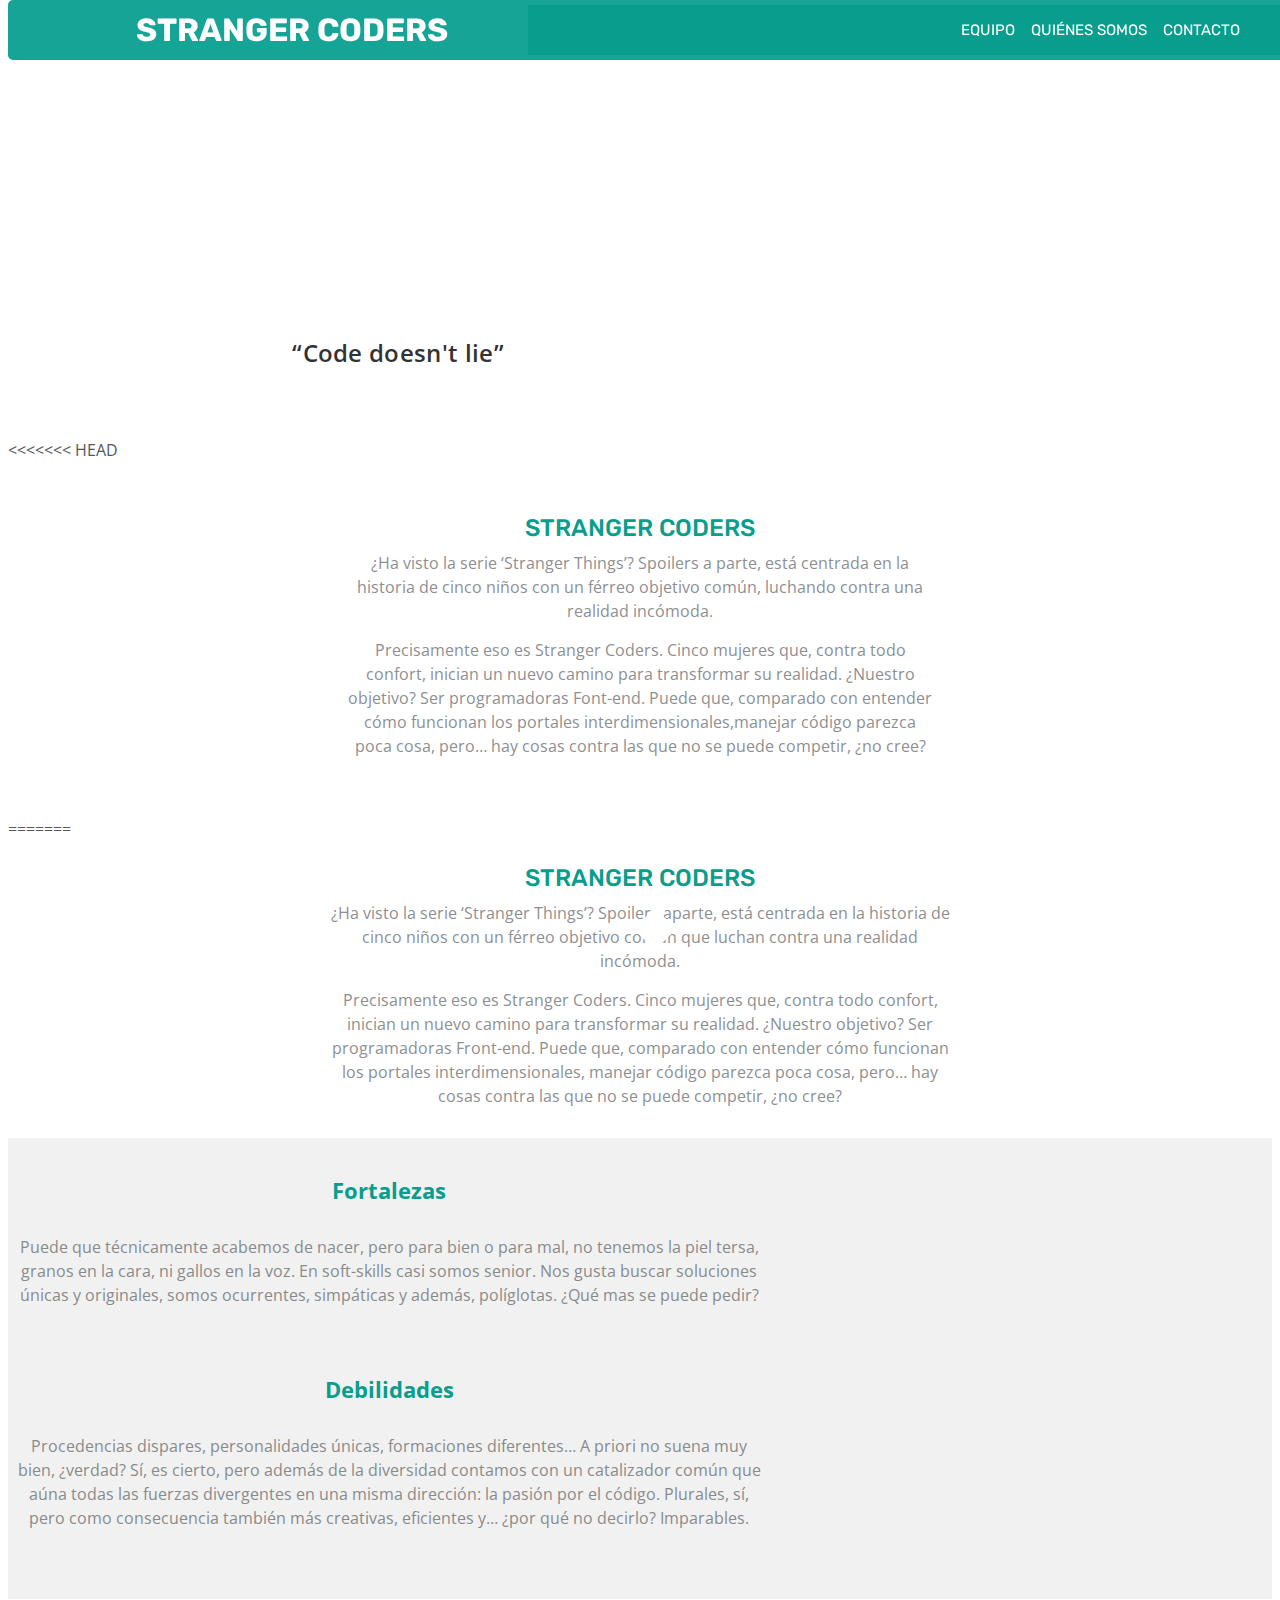
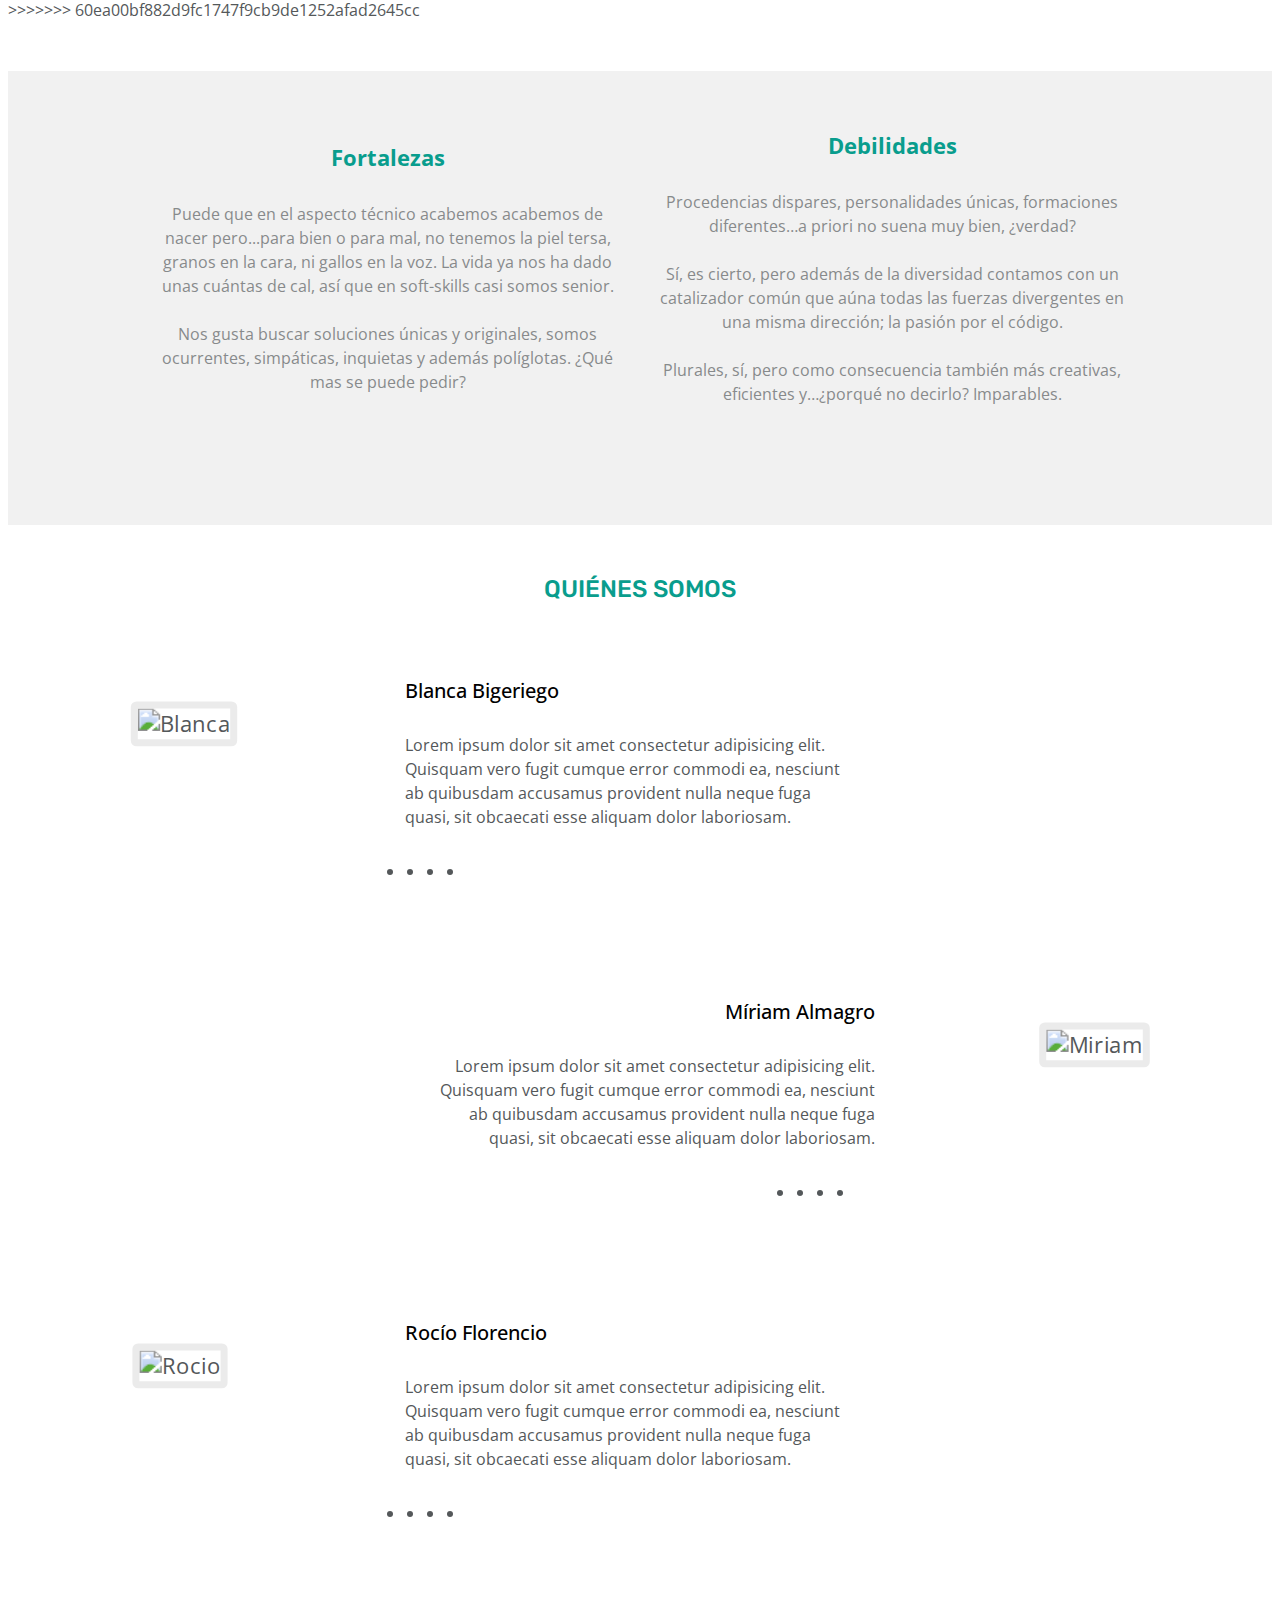
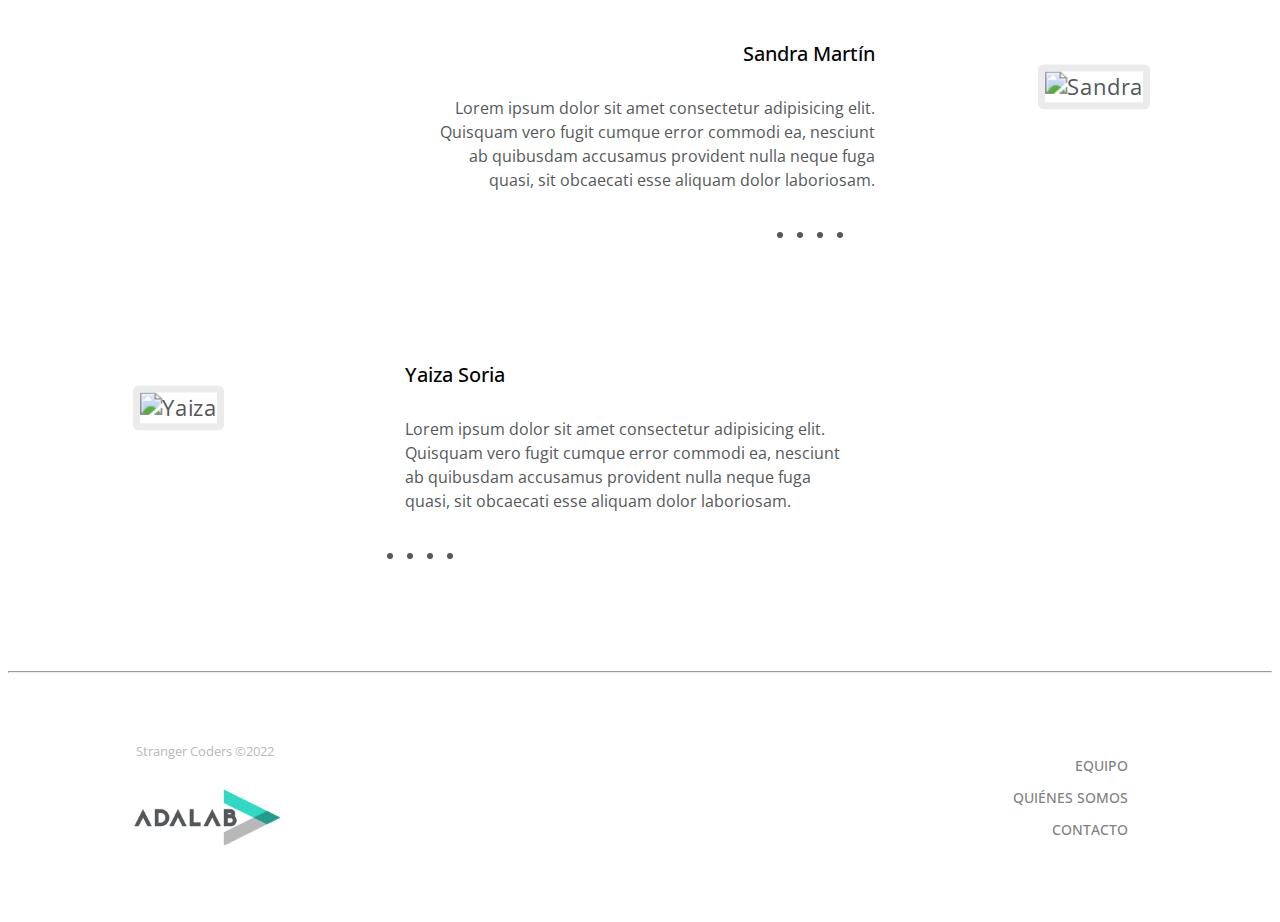
==== commit b7c7dac9: "Unified code" ====
--- a/index.html
+++ b/index.html
@@ -36,6 +36,7 @@
             </div>
         </section>
 
+<<<<<<< HEAD
         <section class="team" id="team">
             <div class="margin-leader
             ">
@@ -56,6 +57,51 @@
                 <div class="rectangle"></div>
             </div>
         </section>
+=======
+      <section class="team" id="team">
+        <div class="people">
+          <h2 class="title-team hightlight">STRANGER CODERS</h2>
+          <p class="text team-text team-text1">
+            ¿Ha visto la serie ‘Stranger Things’? Spoilers aparte, está
+            centrada en la historia de cinco niños con un férreo objetivo común que luchan contra una realidad incómoda.
+          </p>
+          <p class="text team-text">
+            Precisamente eso es Stranger Coders. Cinco mujeres que, contra todo
+            confort, inician un nuevo camino para transformar su realidad.
+            ¿Nuestro objetivo? Ser programadoras Front-end. Puede que, comparado
+            con entender cómo funcionan los portales interdimensionales, manejar
+            código parezca poca cosa, pero… hay cosas contra las que no se puede
+            competir, ¿no cree?
+          </p>
+        </div>
+      </section>
+      <div class="rectangle"></div>
+      <section class="strengths-weaknesses">
+        <div class="people">
+          <section class="strengths">
+            <h3 class="titlesw hightlight">Fortalezas</h3>
+            <p class="text textsw">
+              Puede que técnicamente acabemos de nacer, pero para bien o para
+              mal, no tenemos la piel tersa, granos en la cara, ni gallos en la
+              voz. En soft-skills casi somos senior. Nos gusta buscar soluciones
+              únicas y originales, somos ocurrentes, simpáticas y además,
+              políglotas. ¿Qué mas se puede pedir?
+            </p>
+          </section>
+          <section class="weaknesses">
+            <h3 class="titlesw hightlight">Debilidades</h3>
+            <p class="text textsw">
+              Procedencias dispares, personalidades únicas, formaciones
+              diferentes… A priori no suena muy bien, ¿verdad? Sí, es cierto,
+              pero además de la diversidad contamos con un catalizador común que
+              aúna todas las fuerzas divergentes en una misma dirección: la
+              pasión por el código. Plurales, sí, pero como consecuencia también
+              más creativas, eficientes y… ¿por qué no decirlo? Imparables.
+            </p>
+          </section>
+        </div>
+      </section>
+>>>>>>> 60ea00bf882d9fc1747f9cb9de1252afad2645cc
 
         <section class="strengths-weaknesses">
             <div class="margin-leader">
--- a/styles/main.css
+++ b/styles/main.css
@@ -282,6 +282,53 @@
 
 
 
+
+/* ----------------- PAGE CONTACT: YAIZA------------------ */
+
+.last-text {
+        margin:20px;
+}
+.asterisk {
+color: var(--aqua);
+}
+
+.forms-contact {
+    font-size: 14px;
+    margin: 15px;
+
+}
+
+.button {
+    display: flex;
+    justify-content: center;
+}
+
+.send-button {
+    background-color: var(--dark-green);
+    height: 45px;
+    width: 290px;
+    border:none;
+    border-radius: 4px;
+    margin: 30px 0 0;
+    color: white;
+    text-transform: uppercase;
+    text-align: center; 
+}
+
+.forms {
+    margin: 7px 0 13px;
+    padding: 7px 15px 15px 15px;
+    display: flex;
+}
+
+
+
+
+
+
+
+
+
 @media all and (min-width: 768px) {
 
    
@@ -504,9 +551,9 @@
 
     
     /* ------RESPONSIVE BLANCA */
-
-    .strengths-weaknesses .text {
-        color: black;  
+    
+    .main .strengths-weaknesses .contain {
+        width: 80%;
     }
 
 
